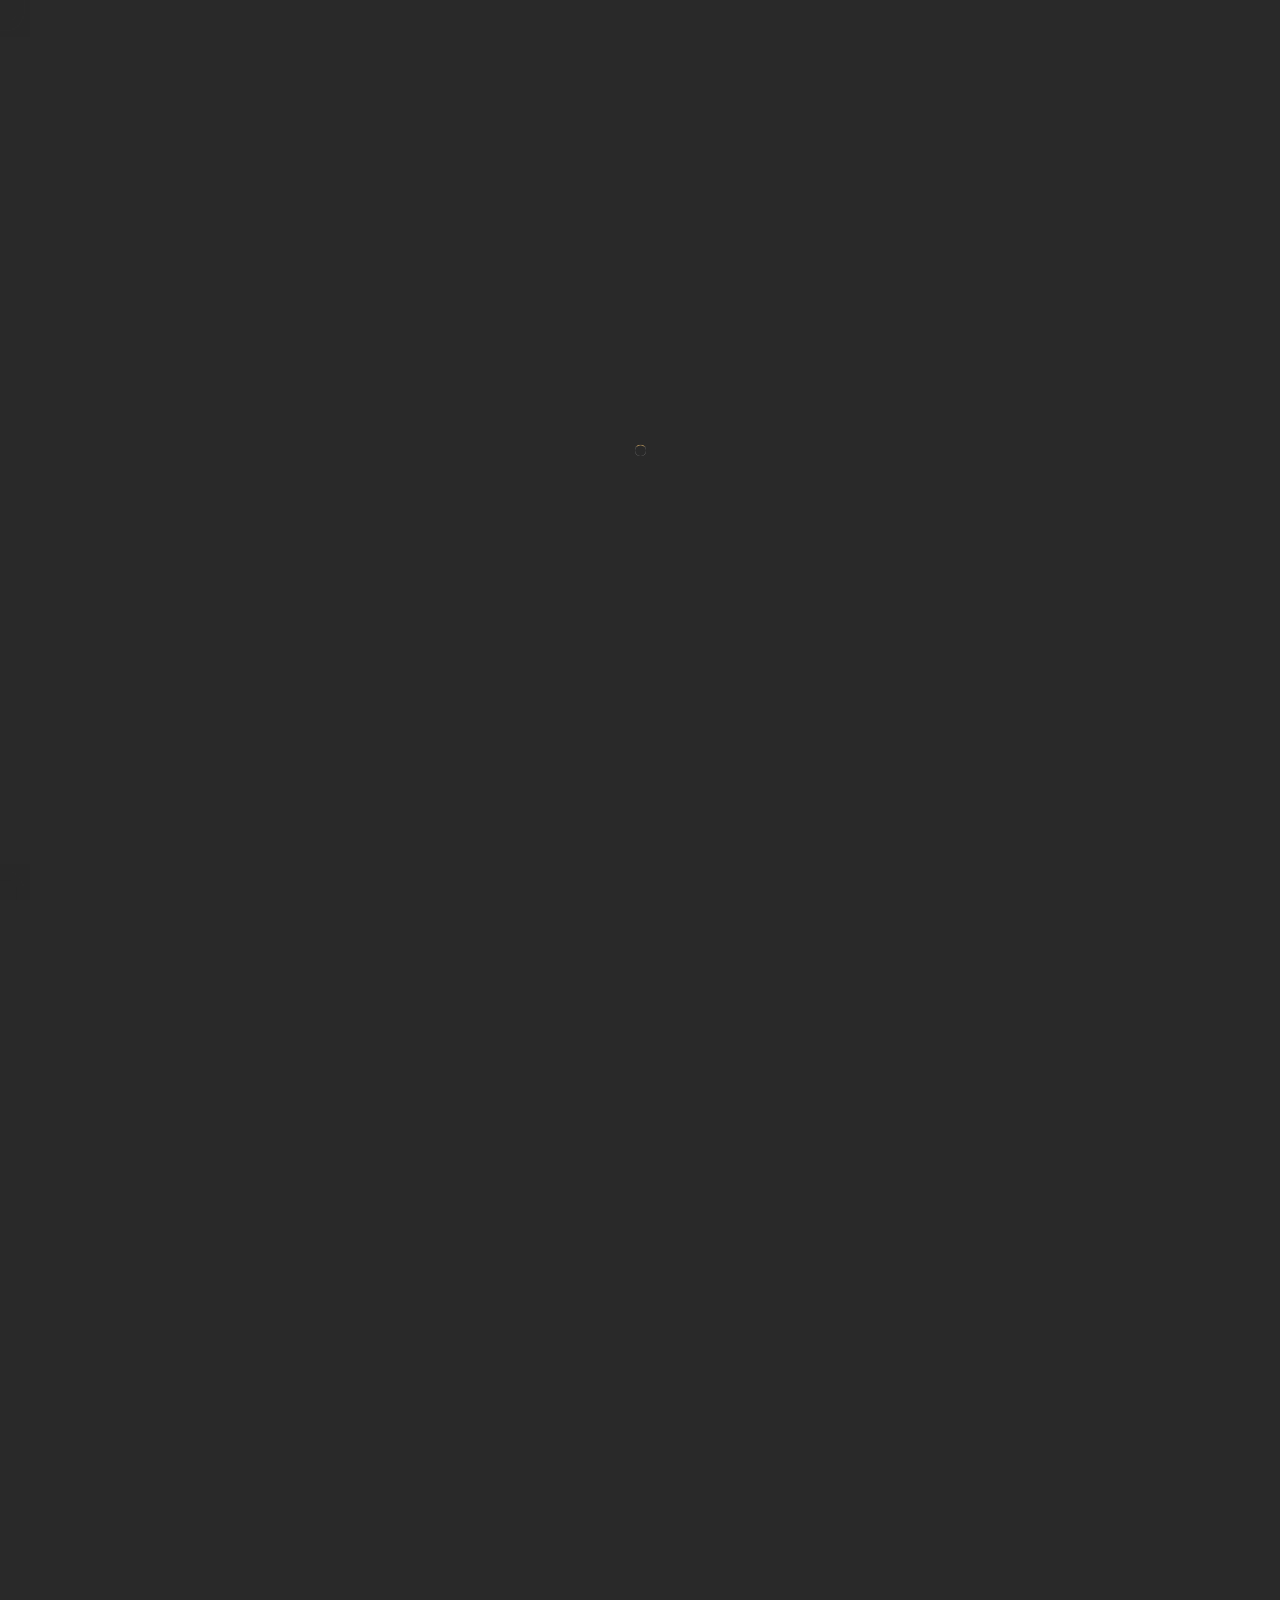
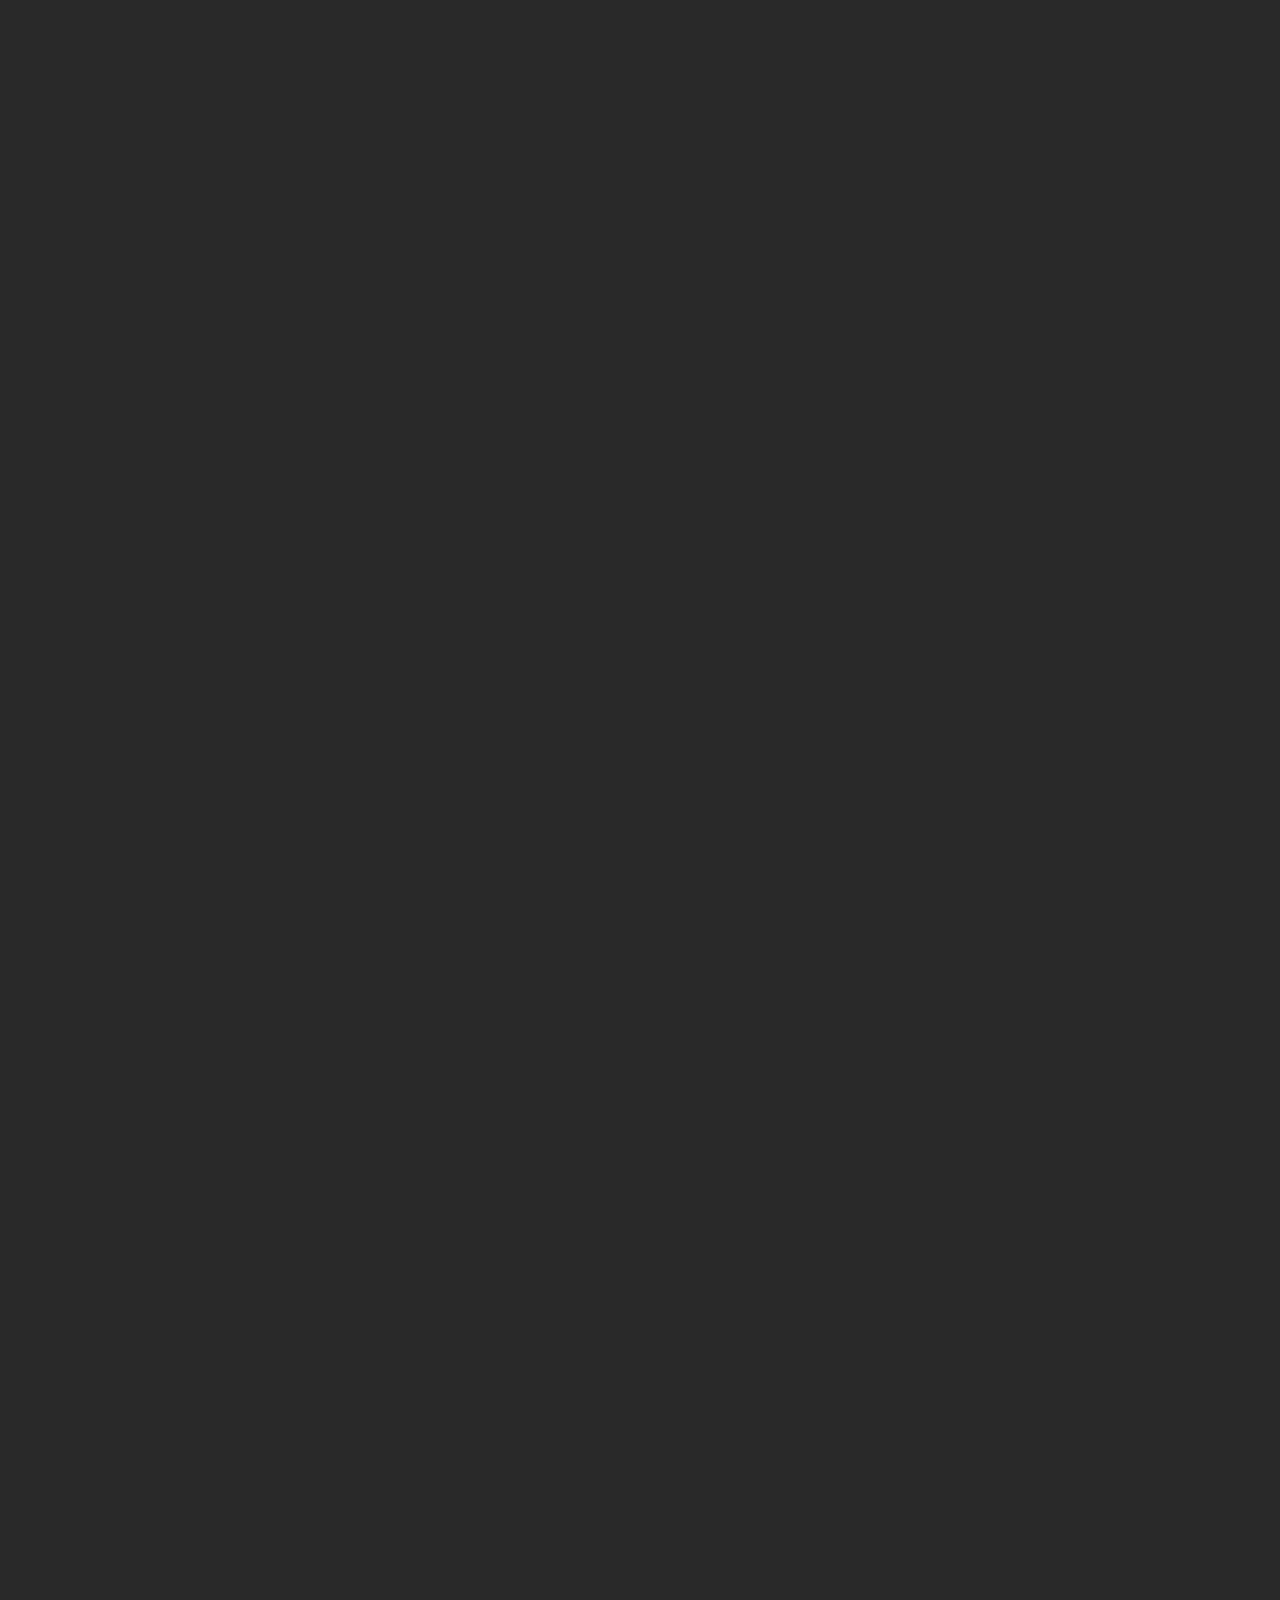
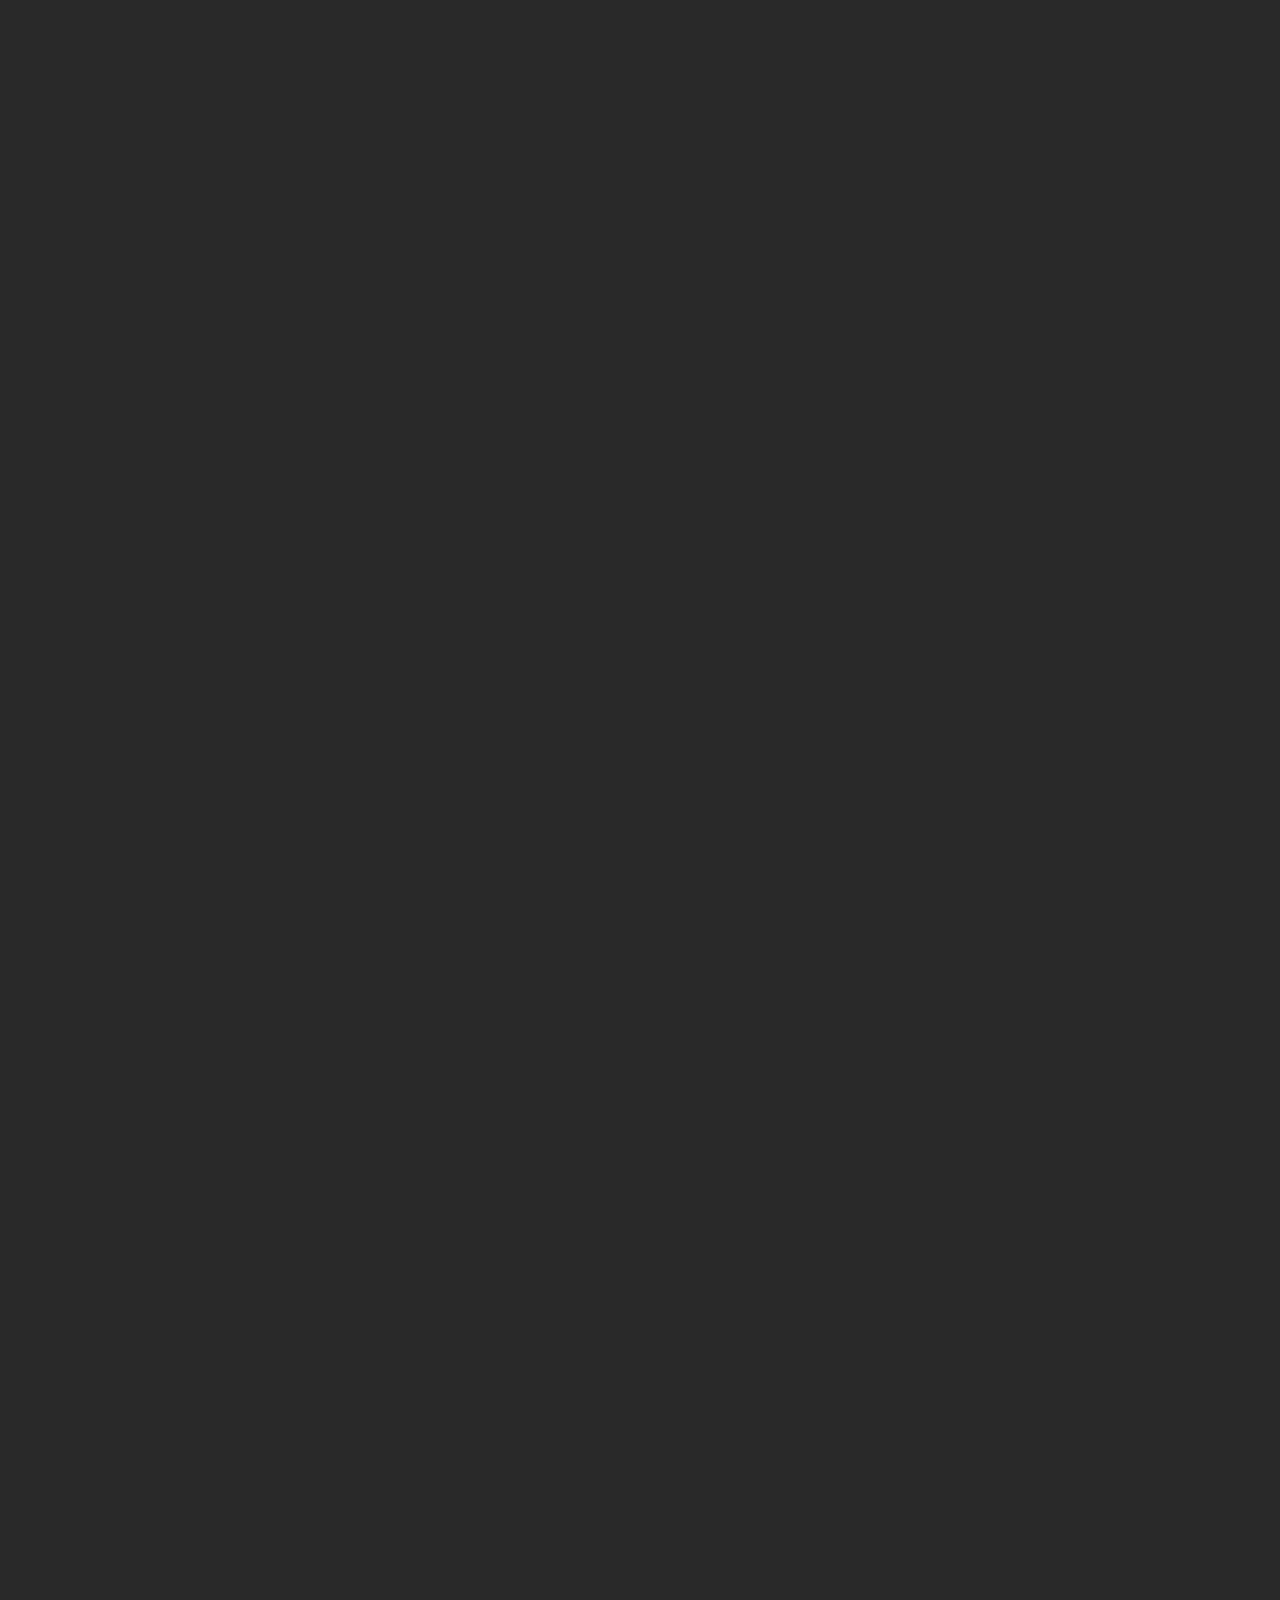
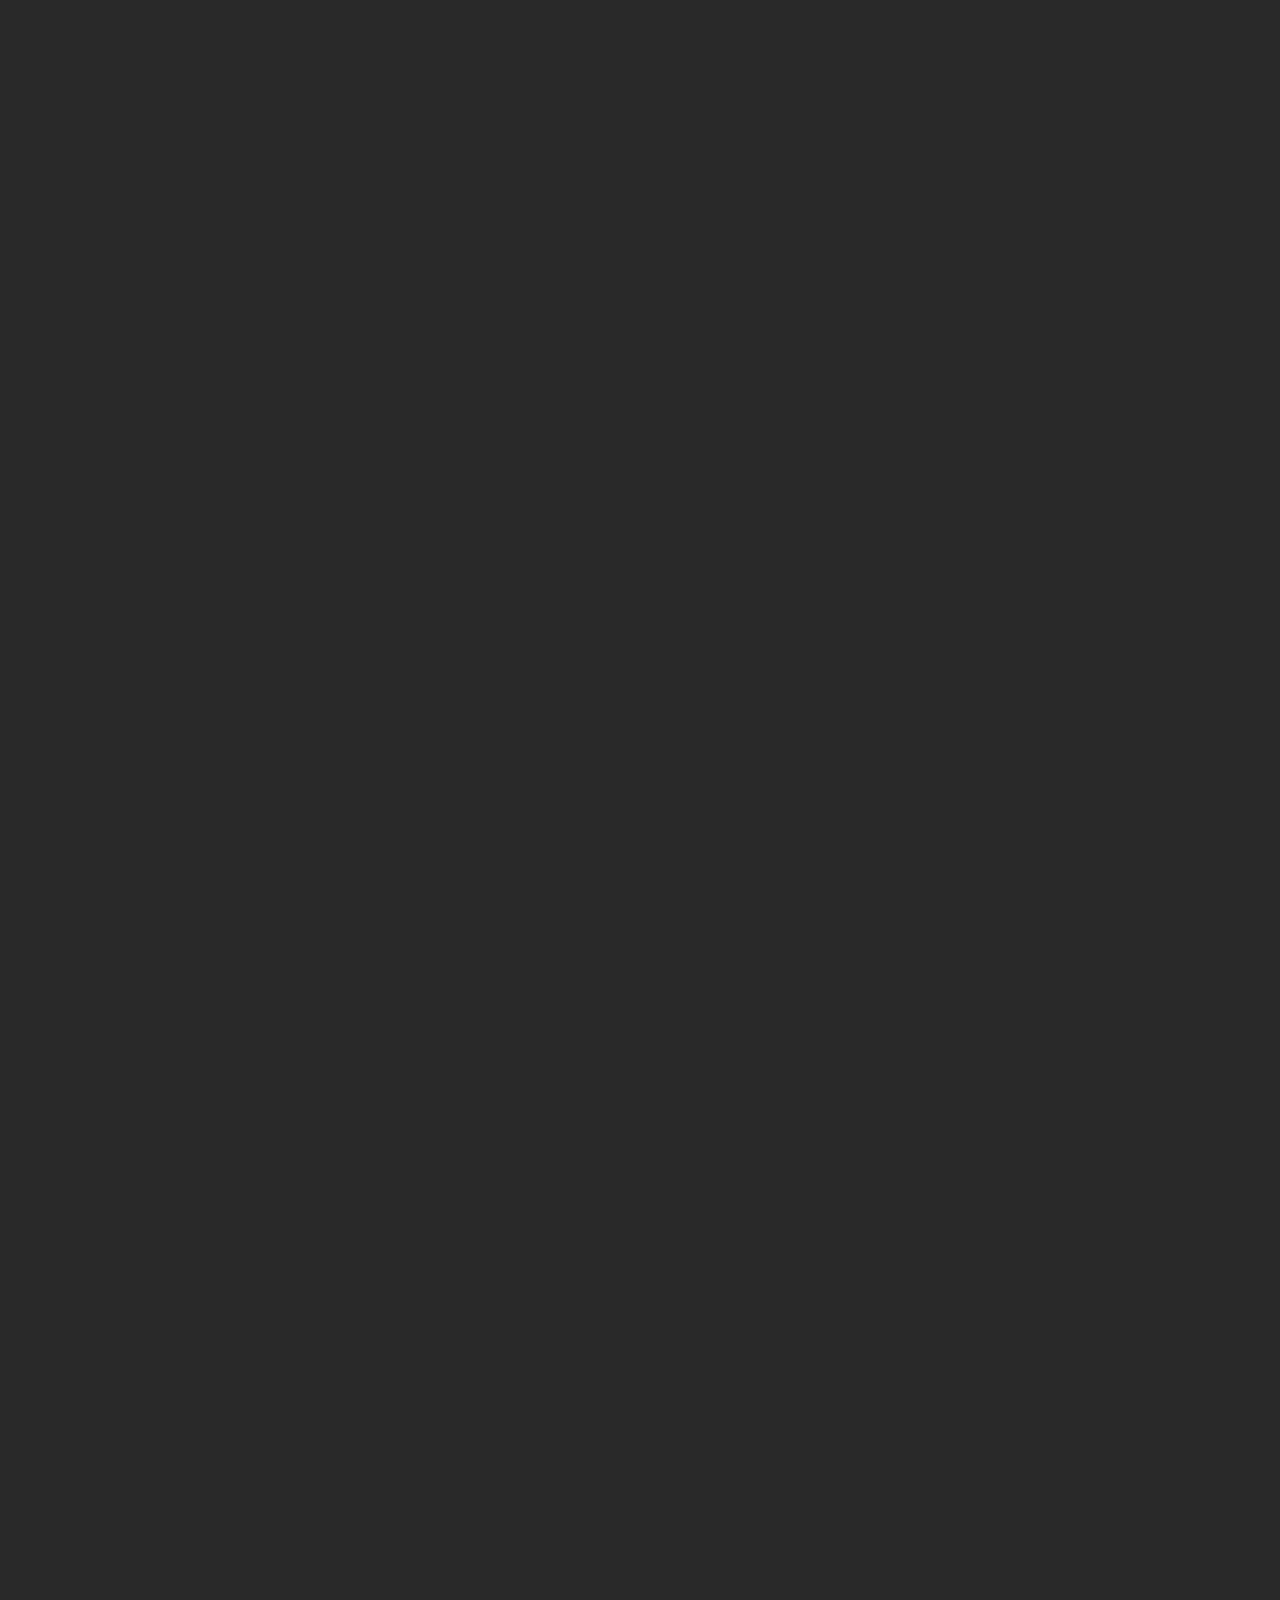
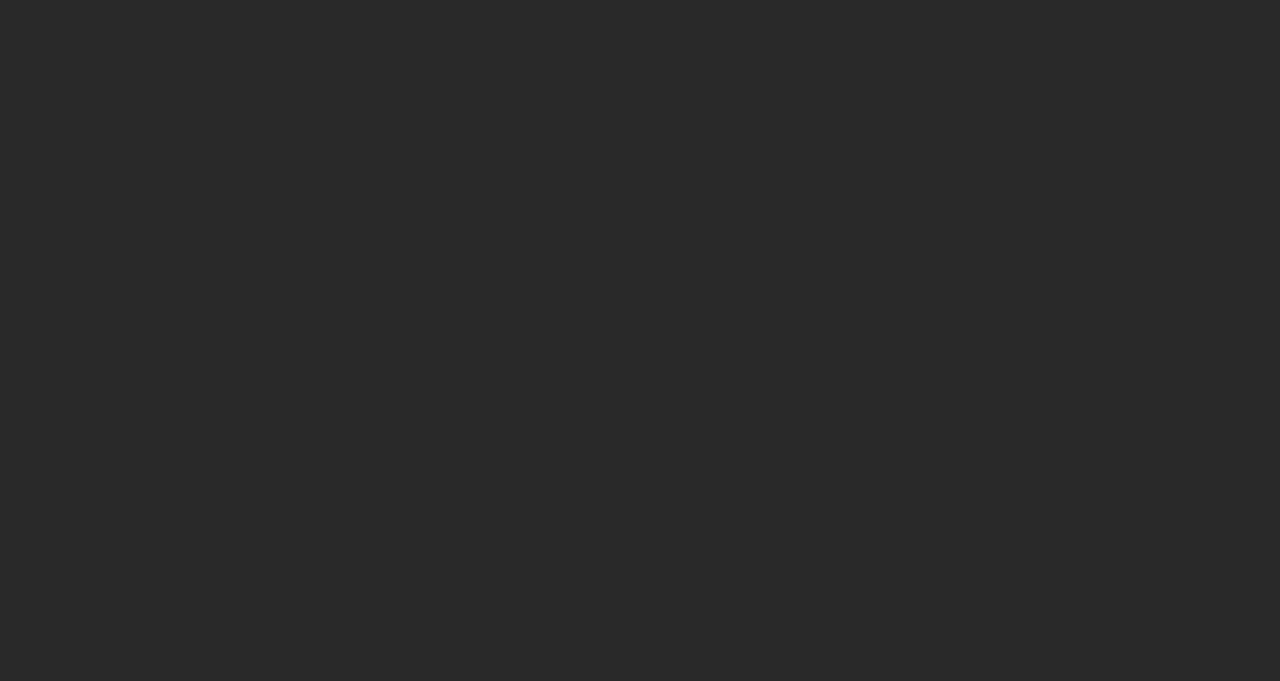
==== index.html @ 666598c2 "Initial commit" ====
<!DOCTYPE HTML>
<html lang="en">
    <head>
        <!--=============== basic  ===============-->
        <meta charset="UTF-8">
        <title>Rixxos Restaurant</title>
        <meta name="viewport" content="width=device-width, initial-scale=1.0, minimum-scale=1.0, maximum-scale=1.0, user-scalable=no">
        <meta name="robots" content="index, follow"/>
        <meta name="keywords" content=""/>
        <meta name="description" content=""/>
        <!--=============== css  ===============-->
        <link type="text/css" rel="stylesheet" href="css/reset.css">
        <link type="text/css" rel="stylesheet" href="css/plugins.css">
        <link type="text/css" rel="stylesheet" href="css/style.css">
        <link type="text/css" rel="stylesheet" href="css/dark-style.css">
        <link type="text/css" rel="stylesheet" href="css/color.css">
        <!--=============== favicons ===============-->
        <link rel="shortcut icon" href="images/favicon.ico">
    </head>
    <body>
        <!-- lodaer  -->
        <div class="loader-wrap">
            <div class="loader-item">
                <div class="cd-loader-layer" data-frame="25">
                    <div class="loader-layer"></div>
                </div>
                <span class="loader"></span>
            </div>
        </div>
        <!-- loader end  -->
        <!-- main start  -->
        <div id="main">
            <!-- header  -->
            <header class="main-header">
                <!-- header-top  -->
                <div class="header-top">
                    <div class="container">
                      <div class="header-top_contacts"><a href="#"><span>Call now:</span> +254769 283525</a><a href="#"><span>Write :</span> yourmail@domain.com</a></div>
                    </div>
                </div>
                <!--header-top end -->
                <!-- header-inner -->
                <div class="header-inner  fl-wrap">
                    <div class="container">
                        <div class="header-container fl-wrap">
                            <a href="index.html" class="logo-holder ajax"><img src="images/logo.png" alt=""></a>

                            <!-- nav-button-wrap-->
                            <div class="nav-button-wrap">
                                <div class="nav-button">
                                    <span></span><span></span><span></span>
                                </div>
                            </div>
                            <!-- nav-button-wrap end-->
                            <!--  navigation -->
                            <div class="nav-holder main-menu">
                                <nav>
                                    <ul>
                                        <li><a href="index.html" class="act-link">Home</a></li>
                                        <li><a href="about.html">About</a></li>
                                        <li><a href="contact.html">Contact</a></li>
                                        <li><a href="blog.html">News</a></li>
                                        <li><a href="gallery.html">Gallery</a></li>
                                    </ul>
                                </nav>
                            </div>
                            <!-- navigation  end -->                        
                            <!-- share-wrapper -->
                            <div class="share-wrapper isShare">
                                <div class="share-container fl-wrap"></div>
                            </div>
                            <!-- share-wrapper-end -->
                        </div>
                    </div>
                </div>
                <!-- header-inner end  -->
            </header>
            <!--header end -->
            <!-- wrapper  -->
            <div id="wrapper">
                <!-- hero-wrap-->
                <div class="hero-wrap fl-wrap full-height">
                    <div class="media-container">
                        <div class="video-container">
                            <video playsinline autoplay  loop muted  class="bgvid">
                                <source src="video/7.mp4" type="video/mp4">
                            </video>
                        </div>
                        <!--
                            Vimeo code

                                <div class="video-holder">
                                    <div  class="background-vimeo" data-vim="34741214"></video> </div>
                                </div>-->
                        <!--
                            Youtube code

                             <div  class="background-youtube-wrapper" data-vid="Hg5iNVSp2z8" data-mv="1"> </div> -->
                        <div class="overlay"></div>
                    </div>
                    <div class="hero-title-wrap fl-wrap">
                        <div class="container">
                            <div class="hero-title">
                                <h4>Top Services and Premium Cuisine </h4>
                                <h2>Welcome to Rixxos Restaurant</h2>
                                <a href="menu.html" class="hero_btn">Check out our Menu <i class="fal fa-long-arrow-right"></i></a>
                            </div>
                        </div>
                    </div>
                    <!--hero_promo-wrap-->
                    <div class="hero_promo-wrap bot-element2">
                        <div class="hero_promo-button">
                            <a href="video/5.mp4" class="image-popup"><i class="fas fa-play"> </i></a>

                        </div>
                        <div class="hero_promo-title">
                            <h4>View Promo Video</h4>
                        </div>
                    </div>
                    <!--hero_promo-wrap end-->
                    <!--hero-social-->
                    <div class="hero-social">
                        <ul>
                            <li><a href="#" target="_blank"><i class="fab fa-facebook-f"></i></a></li>
                            <li><a href="#" target="_blank"><i class="fab fa-instagram"></i></a></li>
                            <li><a href="#" target="_blank"><i class="fab fa-twitter"></i></a></li>
                            <li><a href="#" target="_blank"><i class="fab fa-vk"></i></a></li>
                        </ul>
                    </div>
                    <!--hero-social end-->
                    <!-- hero-bottom-container -->
                    <div class="hero-bottom-container">
                        <div class="container">
                            <div class="scroll-down-wrap">
                                <div class="mousey">
                                    <div class="scroller"></div>
                                </div>
                                <span>Scroll down to Discover</span>
                            </div>
                            <a href="#sec2" class="sd_btn custom-scroll-link"><i class="fal fa-chevron-double-down"></i></a>
                        </div>
                    </div>
                    <!-- hero-bottom-container -->
                    <div class="hero-dec_top"></div>
                    <div class="hero-dec_bottom"></div>
                    <div class="brush-dec"></div>
                </div>
                <!-- hero-wrap  end -->
                <!-- content  -->
                <div class="content">
                    <section class="hidden-section big-padding" data-scrollax-parent="true" id="sec2">
                        <div class="container">
                            <div class="row">
                                <div class="col-md-6">
                                    <div class="section-title text-align_left">
                                        <h4>Our story</h4>
                                        <h2>Few words about us</h2>
                                        <div class="dots-separator fl-wrap"><span></span></div>
                                    </div>
                                    <div class="text-block ">
                                        <p>Rixxos restaurant lobby and grill is dedicated to bring you the best of the best , be it cuisines  we got it, a good time dancing? drinking ? socializing? have no worries we guarantee that. Lets not forget about the events…damn they are to die for!!👌🥂.We have great views, more that enough to ensure your instagram is full of color and poppin’. I see👀 Interested are you? Continue browsing our site to learn more about us 🫡
                                        </p>
                                        <p>Hope you Enjoy !!!</p>
                                        <a href="menu.html" class="btn fl-btn">Explore Our Menu<i class="fal fa-long-arrow-right"></i></a>
                                    </div>
                                </div>
                                <div class="col-md-6">
                                    <div class="image-collge-wrap fl-wrap">
                                        <div class="main-iamge">
                                            <img src="images/all/26.jpg"   alt="">
                                        </div>
                                        <div class="images-collage-item" style="width:65%" data-position-left="68" data-position-top="-15" data-zindex="2" data-opacity="1.0"><img src="images/all/29.jpg" alt=""></div>
                                        <div class="images-collage-item col_par" style="width:120px" data-position-left="-23" data-position-top="-17" data-zindex="9" data-scrollax="properties: { translateY: '150px' }"><img src="images/cube.png" alt=""></div>
                                    </div>
                                </div>
                            </div>
                            <div class="section-dec sec-dec_top"></div>
                            <div class="wave-bg" data-scrollax="properties: { translateY: '-150px' }"></div>
                        </div>
                    </section>
                    <!--  section end  -->
                    <!-- section   -->
                    <section class="column-section no-padding hidden-section" data-scrollax-parent="true" id="sec4">
                        <div class="column-wrap-bg left-wrap">
                            <div class="bg par-elem "  data-bg="images/bg/25.jpg" data-scrollax="properties: { translateY: '30%' }"></div>
                            <div class="overlay"></div>
                            <div class="quote-box">
                                <i class="fal fa-quote-right"></i>
                                <p>"A true Kenyan cannot live without the Kenyan starter-pack nyama choma, drinks and a good party !"</p>
                                <h4>Christopher- Restaurant�s something</h4>
                                <div class="signature"><img src="images/signature.png" alt=""></div>
                                
                            </div>
                        </div>
                        <div class="column-section-wrap dark-bg" >
                            <div class="container"  >
                                <div class="column-text">
                                    <div class="section-title">
                                        <h4>Call For Reservations</h4>
                                        <h2>Opening Hours</h2>
                                        <div class="dots-separator fl-wrap"><span></span></div>
                                    </div>
                                    <div class="work-time fl-wrap">
                                        <div class="row">
                                            <div class="col-md-6">
                                                <h3>Monday to Thursday</h3>
                                                <div class="hours">
                                                    09:00<br>
                                                    22:00
                                                </div>
                                            </div>
                                            <div class="col-md-6">
                                                <h3>Friday to Sunday</h3>
                                                <div class="hours">
                                                    11:00<br>
                                                    19:00
                                                </div>
                                            </div>
                                        </div>
                                    </div>
                                    <div class="clearfix"></div>
                                    <div class="bold-separator"><span></span></div>
                                    <div class="big-number"><a href="#">+254769 283525</a></div>
                                </div>
                            </div>
                            <div class="illustration_bg">
                                <div class="bg"  data-bg="images/bg/dec/7.png"></div>
                            </div>
                        </div>
                    </section>
                    <!-- section end -->
                    <!--  section    -->
                    <section data-scrollax-parent="true">
                        <div class="container">
                            <div class="section-title">
                                <h4>Why people choose us</h4>
                                <h2>Prepare for top-notch service</h2>
                                <div class="dots-separator fl-wrap"><span></span></div>
                            </div>
                            <div class="cards-wrap fl-wrap">
                                <div class="row">
                                    <!--card item -->
                                    <div class="col-md-4">
                                        <div class="content-inner fl-wrap">
                                            <div class="content-front">
                                                <div class="cf-inner">
                                                    <div class="bg "  data-bg="images/services/6.jpg"></div>
                                                    <div class="overlay"></div>
                                                    <div class="inner">
                                                        <h2>Cocktails & Drinks</h2>
                                                        <h4>Amazing drinks</h4>
                                                    </div>
                                                    <div class="serv-num">01.</div>
                                                </div>
                                            </div>
                                            <div class="content-back">
                                                <div class="cf-inner">
                                                    <div class="inner">
                                                        <div class="dec-icon">
                                                            <i class="fal fa-glass"></i>
                                                        </div>
                                                        <p>Enjoy cocktails and other drinks.</p>
                                                    </div>
                                                </div>
                                            </div>
                                        </div>
                                    </div>
                                    <!--card item end -->
                                    <!--card item -->
                                    <div class="col-md-4">
                                        <div class="content-inner fl-wrap">
                                            <div class="content-front">
                                                <div class="cf-inner">
                                                    <div class="bg "  data-bg="images/services/5.jpg"></div>
                                                    <div class="overlay"></div>
                                                    <div class="inner">
                                                        <h2>Fresh Ingredient, Tasty Meals</h2>
                                                        <h4>Quality is the heart</h4>
                                                    </div>
                                                    <div class="serv-num">02.</div>
                                                </div>
                                            </div>
                                            <div class="content-back">
                                                <div class="cf-inner">
                                                    <div class="inner">
                                                        <div class="dec-icon">
                                                            <i class="fal fa-carrot"></i>
                                                        </div>
                                                        <p>Mouth Watering😋You can almost taste it by looking at it, am i right?.</p>
                                                    </div>
                                                </div>
                                            </div>
                                        </div>
                                    </div>
                                    <!--card item end -->
                                    <!--card item -->
                                    <div class="col-md-4">
                                        <div class="content-inner fl-wrap">
                                            <div class="content-front">
                                                <div class="cf-inner">
                                                    <div class="bg "  data-bg="images/services/4.jpg"></div>
                                                    <div class="overlay"></div>
                                                    <div class="inner">
                                                        <h2>Amazing & Fun Events</h2>
                                                        <h4>Party like there is no tomorrow!</h4>
                                                    </div>
                                                    <div class="serv-num">03.</div>
                                                </div>
                                            </div>
                                            <div class="content-back">
                                                <div class="cf-inner">
                                                    <div class="inner">
                                                        <div class="dec-icon">
                                                            <i class="fal fa-music"></i>
                                                        </div>
                                                        <p>Down to party?🍾🥂 We are the best location in kitengela. With more events that you can count😏</p>
                                                    </div>
                                                </div>
                                            </div>
                                        </div>
                                    </div>
                                    <!--card item end -->
                                </div>
                                <div class="section-dec sec-dec_top"></div>
                                <div class="section-dec sec-dec_bottom"></div>
                            </div>
                            <a href="about.html" class="btn fl-btn border-btn">Read More About us <i class="fal fa-long-arrow-right"></i></a>
                            <div class="images-collage-item col_par" style="width:120px" data-position-left="83" data-position-top="87" data-zindex="1" data-scrollax="properties: { translateY: '150px' }"><img src="images/cube.png" alt=""></div>
                        </div>
                        <div class="section-bg">
                            <div class="bg"  data-bg="images/bg/dec/section-bg.png"></div>
                        </div>
                    </section>
                    <!--  section end  -->
                    <!--  section  -->
                    <section class="parallax-section dark-bg hidden-section" data-scrollax-parent="true">
                        <div class="brush-dec2"></div>
                        <div class="brush-dec"></div>
                        <div class="bg par-elem bg_tabs"  data-bg="images/bg/4.jpg" data-scrollax="properties: { translateY: '30%' }"></div>
                        <div class="cd-tabs-layer" data-frame="10">
                            <div class="tabs-layer"></div>
                        </div>
                        <div class="overlay op7"></div>
                        <div class="container">
                            <div class="section-title">
                                <h4>Special menu offers.</h4>
                                <h2>Enjoy Rixxos Specialties</h2>
                                <div class="dots-separator fl-wrap"><span></span></div>
                            </div>
                            <!--  hero-menu_header  end-->
                            <div class="hero-menu tabs-act fl-wrap">
                                <div class="row">
                                    <!--  hero-menu_header-->
                                    <div class="col-md-3">
                                        <div class="hero-menu_header fl-wrap">
                                            <ul class="tabs-menu     no-list-style change_bg">
                                                <li class="current"><a href="#tab-1" data-bgtab="images/bg/4.jpg"><span>01.</span>Main dishes</a></li>
                                                <li><a href="#tab-2" data-bgtab="images/bg/6.jpg"><span>02.</span>Starter</a></li>
                                                <li><a href="#tab-3" data-bgtab="images/bg/7.jpg"><span>03.</span>Desserts</a></li>
                                                <li><a href="#tab-4" data-bgtab="images/bg/5.jpg"><span>04.</span>Breakfast</a></li>
                                                <li><a href="#tab-5" data-bgtab="images/bg/9.jpg"><span>05.</span>Drinks</a></li>
                                            </ul>
                                        </div>
                                    </div>
                                    <!--  hero-menu_header  end-->
                                    <!--  hero-menu_content   -->
                                    <div class="col-md-9">
                                        <div class="hero-menu_content fl-wrap">
                                            <div class="tabs-container">
                                                <div class="tab">
                                                    <!--tab -->
                                                    <div id="tab-1" class="tab-content first-tab">
                                                        <!-- header-menu-item-->
                                                        <div class="hero-menu-item">
                                                            <div class="hero-menu-item-title fl-wrap">
                                                                <h6><span>01.</span>California Chicken Parmigiano</h6>
                                                                <div class="hmi-dec"></div>
                                                                <span class="hero-menu-item-price">Ksh.1400</span>
                                                            </div>
                                                            <div class="hero-menu-item-details">
                                                                <p>A cheese lover's delight!! Boneless chicken breast dripping with both mozzarella and parmesian cheese in a tomato and basil sauce served with herbedrice and vegetables.</p>
                                                            </div>
                                                        </div>
                                                        <!-- header-menu-item end-->
                                                        <!-- header-menu-item-->
                                                        <div class="hero-menu-item">
                                                            <div class="hero-menu-item-title fl-wrap">
                                                                <h6><span>02.</span>Polo Chicken Porcchene</h6>
                                                                <div class="hmi-dec"></div>
                                                                <span class="hero-menu-item-price">Ksh.1200</span>
                                                            </div>
                                                            <div class="hero-menu-item-details">
                                                                <p>A grilled chicken breast in chilly sauce served with lebanese herbad rice and mixed veges</p>
                                                            </div>
                                                        </div>
                                                        <!-- header-menu-item end-->
                                                        <!-- header-menu-item-->
                                                        <div class="hero-menu-item">
                                                            <div class="hero-menu-item-title fl-wrap">
                                                                <h6><span>03.</span>Mexican Style Pepper Steak</h6>
                                                                <div class="hmi-dec"></div>
                                                                <span class="hero-menu-item-price">Ksh.1250</span>
                                                            </div>
                                                            <div class="hero-menu-item-details">
                                                                <p>Grilled beef fillet tossed in mexican pepper sauce served with veges and accompaniment</p>
                                                            </div>
                                                        </div>
                                                        <!-- header-menu-item end-->
                                                        <!-- header-menu-item-->
                                                        <div class="hero-menu-item">
                                                            <div class="hero-menu-item-title fl-wrap">
                                                                <h6><span>04.</span>Mustard tenderloin steak</h6>
                                                                <div class="hmi-dec"></div>
                                                                <span class="hero-menu-item-price">Ksh.1300</span>
                                                            </div>
                                                            <div class="hero-menu-item-details">
                                                                <p>A grilled beef fillet in abrown mushroom sauce served with veges and accompaniment</p>
                                                            </div>
                                                        </div>
                                                        <!-- header-menu-item end-->
                                                    </div>
                                                    <!--tab end -->
                                                    <!--tab 2-->
                                                    <div class="tab">
                                                        <div id="tab-2" class="tab-content">
                                                            <!-- header-menu-item-->
                                                            <div class="hero-menu-item">
                                                                <div class="hero-menu-item-title fl-wrap">
                                                                    <h6><span>01.</span>Mexican chicken chowder chilly soup</h6>
                                                                    <div class="hmi-dec"></div>
                                                                    <span class="hero-menu-item-price">Ksh.350</span>
                                                                </div>
                                                                <div class="hero-menu-item-details">
                                                                    <p>Diced chicken cubes with chilly, sweet corns and cream</p>
                                                                </div>
                                                            </div>
                                                            <!-- header-menu-item end-->
                                                            <!-- header-menu-item-->
                                                            <div class="hero-menu-item">
                                                                <div class="hero-menu-item-title fl-wrap">
                                                                    <h6><span>02.</span>Ollie fish finger</h6>
                                                                    <div class="hmi-dec"></div>
                                                                    <span class="hero-menu-item-price">Ksh.500</span>
                                                                </div>
                                                                <div class="hero-menu-item-details">
                                                                    <p>Marinated 5pcs fish finger cut coated with breadcrumbs and desicated coconut eggs and flourserved with tartar sauce</p>
                                                                </div>
                                                            </div>
                                                            <!-- header-menu-item end-->
                                                            <!-- header-menu-item-->
                                                            <div class="hero-menu-item">
                                                                <div class="hero-menu-item-title fl-wrap">
                                                                    <h6><span>03.</span>Texmax Chicken Wings</h6>
                                                                    <div class="hmi-dec"></div>
                                                                    <span class="hero-menu-item-price">Ksh.700</span>
                                                                </div>
                                                                <div class="hero-menu-item-details">
                                                                    <p>Slowly cooked 8pcs chicken wings in BBQ sauce served with parmesan dip</p>
                                                                </div>
                                                            </div>
                                                            <!-- header-menu-item end-->
                                                            <!-- header-menu-item-->
                                                            <div class="hero-menu-item">
                                                                <div class="hero-menu-item-title fl-wrap">
                                                                    <h6><span>04.</span>Sweet chilli wings</h6>
                                                                    <div class="hmi-dec"></div>
                                                                    <span class="hero-menu-item-price">Ksh.700</span>
                                                                </div>
                                                                <div class="hero-menu-item-details">
                                                                    <p>Chicken wings in sweet sauce serve with parmesan dip</p>
                                                                </div>
                                                            </div>
                                                            <!-- header-menu-item end-->
                                                        </div>
                                                    </div>
                                                    <!--tab end -->
                                                    <!--tab 3-->
                                                    <div class="tab">
                                                        <div id="tab-3" class="tab-content">
                                                            <!-- header-menu-item-->
                                                            <div class="hero-menu-item">
                                                                <div class="hero-menu-item-title fl-wrap">
                                                                    <h6><span>01.</span>Tiramisu</h6>
                                                                    <div class="hmi-dec"></div>
                                                                    <span class="hero-menu-item-price">Ksh.450</span>
                                                                </div>
                                                                <div class="hero-menu-item-details">
                                                                    <p>Description...</p>
                                                                </div>
                                                            </div>
                                                            <!-- header-menu-item end-->
                                                            <!-- header-menu-item-->
                                                            <div class="hero-menu-item">
                                                                <div class="hero-menu-item-title fl-wrap">
                                                                    <h6><span>02.</span>Black Forest</h6>
                                                                    <div class="hmi-dec"></div>
                                                                    <span class="hero-menu-item-price">Ksh.400</span>
                                                                </div>
                                                                <div class="hero-menu-item-details">
                                                                    <p>Description...</p>
                                                                </div>
                                                            </div>
                                                            <!-- header-menu-item end-->
                                                            <!-- header-menu-item-->
                                                            <div class="hero-menu-item">
                                                                <div class="hero-menu-item-title fl-wrap">
                                                                    <h6><span>03.</span>Chocolate Cake</h6>
                                                                    <div class="hmi-dec"></div>
                                                                    <span class="hero-menu-item-price">Ksh.390</span>
                                                                </div>
                                                                <div class="hero-menu-item-details">
                                                                    <p>Description...</p>
                                                                </div>
                                                            </div>
                                                            <!-- header-menu-item end-->
                                                            <!-- header-menu-item-->
                                                            <div class="hero-menu-item">
                                                                <div class="hero-menu-item-title fl-wrap">
                                                                    <h6><span>04.</span>Apple tart/pie</h6>
                                                                    <div class="hmi-dec"></div>
                                                                    <span class="hero-menu-item-price">Ksh.390</span>
                                                                </div>
                                                                <div class="hero-menu-item-details">
                                                                    <p>Description...</p>
                                                                </div>
                                                            </div>
                                                            <!-- header-menu-item end-->
                                                        </div>
                                                    </div>
                                                    <!--tab end -->
                                                    <!--tab 4-->
                                                    <div class="tab">
                                                        <div id="tab-4" class="tab-content">
                                                            <!-- header-menu-item-->
                                                            <div class="hero-menu-item">
                                                                <div class="hero-menu-item-title fl-wrap">
                                                                    <h6><span>01.</span>French Toast</h6>
                                                                    <div class="hmi-dec"></div>
                                                                    <span class="hero-menu-item-price">Ksh.250</span>
                                                                </div>
                                                                <div class="hero-menu-item-details">
                                                                    <p>Made with white or brown bread</p>
                                                                </div>
                                                            </div>
                                                            <!-- header-menu-item end-->
                                                            <!-- header-menu-item-->
                                                            <div class="hero-menu-item">
                                                                <div class="hero-menu-item-title fl-wrap">
                                                                    <h6><span>02.</span>Eggs and Cheese Croissants</h6>
                                                                    <div class="hmi-dec"></div>
                                                                    <span class="hero-menu-item-price">Ksh.450</span>
                                                                </div>
                                                                <div class="hero-menu-item-details">
                                                                    <p>A croissant, an egg, cheddar cheese with home fries</p>
                                                                </div>
                                                            </div>
                                                            <!-- header-menu-item end-->
                                                              <!-- header-menu-item-->
                                                            <div class="hero-menu-item">
                                                                <div class="hero-menu-item-title fl-wrap">
                                                                    <h6><span>03.</span>Chef Style Signature Combo</h6>
                                                                    <div class="hmi-dec"></div>
                                                                    <span class="hero-menu-item-price">Ksh.500</span>
                                                                </div>
                                                                <div class="hero-menu-item-details">
                                                                    <p>2 eggs, mushrooms, spinach, toast and onion rings served with home fries and 2 slices </p>
                                                                </div>
                                                            </div>
                                                            <!-- header-menu-item end-->
                                                              <!-- header-menu-item-->
                                                            <div class="hero-menu-item">
                                                                <div class="hero-menu-item-title fl-wrap">
                                                                    <h6><span>04.</span>Caramel Waffles</h6>
                                                                    <div class="hmi-dec"></div>
                                                                    <span class="hero-menu-item-price">Ksh.380</span>
                                                                </div>
                                                                <div class="hero-menu-item-details">
                                                                    <p>2 pcs waffles caramel with sauce and strawberry garnish</p>
                                                                </div>
                                                            </div>
                                                            <!-- header-menu-item end-->
                                                        </div>
                                                    </div>
                                                    <!--tab end -->
                                                    <!--tab 5-->
                                                    <div class="tab">
                                                        <div id="tab-5" class="tab-content">
                                                            <!-- header-menu-item-->
                                                            <div class="hero-menu-item">
                                                                <div class="hero-menu-item-title fl-wrap">
                                                                    <h6><span>01.</span>Kiwi Coctail</h6>
                                                                    <div class="hmi-dec"></div>
                                                                    <span class="hero-menu-item-price">Ksh.400</span>
                                                                </div>
                                                                <div class="hero-menu-item-details">
                                                                    <p>Description...</p>
                                                                </div>
                                                            </div>
                                                            <!-- header-menu-item end-->
                                                            <!-- header-menu-item-->
                                                            <div class="hero-menu-item">
                                                                <div class="hero-menu-item-title fl-wrap">
                                                                    <h6><span>02.</span>Summer Beer</h6>
                                                                    <div class="hmi-dec"></div>
                                                                    <span class="hero-menu-item-price">Ksh.400</span>
                                                                </div>
                                                                <div class="hero-menu-item-details">
                                                                    <p>Description...</p>
                                                                </div>
                                                            </div>
                                                            <!-- header-menu-item end-->
                                                            <!-- header-menu-item-->
                                                            <div class="hero-menu-item">
                                                                <div class="hero-menu-item-title fl-wrap">
                                                                    <h6><span>03.</span>Red Mojitos</h6>
                                                                    <div class="hmi-dec"></div>
                                                                    <span class="hero-menu-item-price">Ksh.400</span>
                                                                </div>
                                                                <div class="hero-menu-item-details">
                                                                    <p>Description...</p>
                                                                </div>
                                                            </div>
                                                            <!-- header-menu-item end-->
                                                            <!-- header-menu-item-->
                                                            <div class="hero-menu-item">
                                                                <div class="hero-menu-item-title fl-wrap">
                                                                    <h6><span>04.</span>Cabernet Sauvignon</h6>
                                                                    <div class="hmi-dec"></div>
                                                                    <span class="hero-menu-item-price">Ksh.400</span>
                                                                </div>
                                                                <div class="hero-menu-item-details">
                                                                    <p>Description...</p>
                                                                </div>
                                                            </div>
                                                            <!-- header-menu-item end-->
                                                        </div>
                                                    </div>
                                                    <!--tab end -->
                                                </div>
                                                <!--tabs end -->
                                            </div>
                                        </div>
                                    </div>
                                    <!--  hero-menu_content end  -->
                                    <div class="clearfix"></div>
                                    <a href="menu.html" class="hero_btn" style="margin-left:30px;">View Full Menu <i class="fal fa-long-arrow-right"></i></a>
                                    <a href="menu.pdf" class="pdf-link" target="_blank">Download PDF</a>
                                </div>
                            </div>
                            <!--  hero-menu  end-->
                        </div>
                    </section>
                    <!--  section  end-->
                    <section data-scrollax-parent="true">
                        <div class="container">
                            <div class="section-title">
                                <h4>Our awesome team</h4>
                                <h2>Met Our Staff</h2>
                                <div class="dots-separator fl-wrap"><span></span></div>
                            </div>
                            <div class="about-wrap  fl-wrap">
                                <div class="row">
                                    <div class="col-md-4">
                                        <!-- team-item -->
                                        <div class="team-box">
                                            <div class="team-photo">
                                                <img src="images/team/4.jpg" alt="" class="respimg">
                                                <div class="overlay"></div>
                                                <div class="team-social">
                                                    <span class="ts_title">Follow</span>
                                                    <ul class="no-list-style">
                                                        <li><a href="#" target="_blank"><i class="fab fa-facebook-f"></i></a></li>
                                                        <li><a href="#" target="_blank"><i class="fab fa-twitter"></i></a></li>
                                                        <li><a href="#" target="_blank"><i class="fab fa-instagram"></i></a></li>
                                                        <li><a href="#" target="_blank"><i class="fab fa-pinterest"></i></a></li>
                                                    </ul>
                                                </div>
                                            </div>
                                            <div class="team-info fl-wrap">
                                                <h3>Name </h3>
                                                <h4>Job Position</h4>
                                                <p>Description / words from staff </p>
                                            </div>
                                        </div>
                                    </div>
                                    <!-- team-item  end-->
                                    <!-- team-item -->
                                    <div class="col-md-4">
                                        <div class="team-box">
                                            <div class="team-photo">
                                                <img src="images/team/5.jpg" alt="" class="respimg">
                                                <div class="overlay"></div>
                                                <div class="team-social">
                                                    <span class="ts_title">Follow</span>
                                                    <ul class="no-list-style">
                                                        <li><a href="#" target="_blank"><i class="fab fa-facebook-f"></i></a></li>
                                                        <li><a href="#" target="_blank"><i class="fab fa-twitter"></i></a></li>
                                                        <li><a href="#" target="_blank"><i class="fab fa-instagram"></i></a></li>
                                                        <li><a href="#" target="_blank"><i class="fab fa-pinterest"></i></a></li>
                                                    </ul>
                                                </div>
                                            </div>
                                            <div class="team-info fl-wrap">
                                                <h3>Name </h3>
                                                <h4>Job position</h4>
                                                <p>Description / words from staff  </p>
                                            </div>
                                        </div>
                                    </div>
                                    <!-- team-item end  -->
                                    <!-- team-item -->
                                    <div class="col-md-4">
                                        <div class="team-box">
                                            <div class="team-photo">
                                                <img src="images/team/6.jpg" alt="" class="respimg">
                                                <div class="overlay"></div>
                                                <div class="team-social">
                                                    <span class="ts_title">Follow</span>
                                                    <ul class="no-list-style">
                                                        <li><a href="#" target="_blank"><i class="fab fa-facebook-f"></i></a></li>
                                                        <li><a href="#" target="_blank"><i class="fab fa-twitter"></i></a></li>
                                                        <li><a href="#" target="_blank"><i class="fab fa-instagram"></i></a></li>
                                                        <li><a href="#" target="_blank"><i class="fab fa-pinterest"></i></a></li>
                                                    </ul>
                                                </div>
                                            </div>
                                            <div class="team-info fl-wrap">
                                                <h3> Name </h3>
                                                <h4>Job description</h4>
                                                <p>Description / words from staff  </p>
                                            </div>
                                        </div>
                                    </div>
                                    <!-- team-item end  -->
                                    <div class="col-md-8">
                                        <div class="align-text-block">
                                            <h4>Want to cook something tasty? Read our best recipes.</h4>
                                            <a href="blog.html" class="btn">Recipes Book <i class="fal fa-long-arrow-right"></i></a>
                                        </div>
                                    </div>
                                </div>
                                <div class="section-dec sec-dec_top"></div>
                            </div>
                            <div class="wave-bg wave-bg_right " data-scrollax="properties: { translateY: '-150px' }"></div>
                        </div>
                    </section>
                    <!-- section end  -->
                    <!-- section   -->
                    <section class="column-section no-padding hidden-section" data-scrollax-parent="true">
                        <div class="column-wrap-bg right-wrap">
                            <div class="bg par-elem "  data-bg="images/bg/10.jpg" data-scrollax="properties: { translateY: '30%' }"></div>
                            <div class="overlay"></div>
                            <div class="column-wrap-bg-text">
                                <h3>Order via Vendors</h3>
                                <h4>Want to order food home? Visit our vendors</h4>
                                <a href="https://glovoapp.com/" class="btn  ajax">Glovo !_! <i class="fal fa-long-arrow-right"></i></a><br>
                                <a href="https://www.ubereats.com/ke" class="btn  ajax">Uber.Eats<i class="fal fa-long-arrow-right"></i></a><br>
                                <a href="https://food.bolt.eu/en-US/320-nairobi" class="btn  ajax">Bolt.Food<i class="fal fa-long-arrow-right"></i></a>
                            </div>
                        </div>
                        <div class="column-section-wrap left-column-section dark-bg" >
                            <div class="container"  >
                                <div class="column-text">
                                    <div class="section-title">
                                        <h4>Book a table</h4>
                                        <h2>Upcoming  Events</h2>
                                        <div class="dots-separator fl-wrap"><span></span></div>
                                    </div>
                                    <!-- events-carousel-wrap -->
                                    <div class="events-carousel-wrap fl-wrap">
                                        <div class="events-carousel fl-wrap">
                                            <div class="swiper-container">
                                                <div class="swiper-wrapper">
                                                    <!-- swiper-slide -->
                                                    <div class="swiper-slide">
                                                        <div class="event-carousel-item">
                                                            <h4>Jazz Band Live Event</h4>
                                                            <span class="event-date">25 may 2020</span>
                                                            <p>Sed ut perspiciatis unde omnis iste natus error sit voluptatem accusantium doloremque laudantium totam aperiam. </p>
                                                        </div>
                                                    </div>
                                                    <!-- swiper-slide end -->
                                                    <!-- swiper-slide -->
                                                    <div class="swiper-slide">
                                                        <div class="event-carousel-item">
                                                            <h4>Wine and Steak Day</h4>
                                                            <span class="event-date">19 June 2020</span>
                                                            <p>In ut odio libero, at vulputate urna. Nulla tristique mi a massa convallis cursus. Nulla eu mi magna. Etiam suscipit   gravida. </p>
                                                        </div>
                                                    </div>
                                                    <!-- swiper-slide end -->
                                                    <!-- swiper-slide -->
                                                    <div class="swiper-slide">
                                                        <div class="event-carousel-item">
                                                            <h4>Freedom Day Celebration</h4>
                                                            <span class="event-date">14 October 2020</span>
                                                            <p>Lorem Ipsum generators on the Internet king this the first true generator laudantium totam aperiam. </p>
                                                        </div>
                                                    </div>
                                                    <!-- swiper-slide end -->
                                                </div>
                                            </div>
                                        </div>
                                        <div class="ec-button ec-button-prev"><i class="fas fa-caret-left"></i></div>
                                        <div class="ec-button ec-button-next"><i class="fas fa-caret-right"></i></div>
                                    </div>
                                    <div class="clearfix"></div>
                                    <div class="bold-separator"><span></span></div>
                                    <!-- events-carousel-wrap end -->
                                    <a href="#" class="hero_btn no-align show-rb">Book Table Now<i class="fal fa-long-arrow-right"></i></a>
                                </div>
                            </div>
                            <div class="illustration_bg">
                                <div class="bg"  data-bg="images/bg/dec/6.png"></div>
                            </div>
                        </div>
                    </section>
                    <!-- section end  -->
                    <!-- section   -->
                    <section>
                        <div class="brush-dec2 brush-dec_bottom"></div>
                        <div class="container">
                            <div class="section-title">
                                <h4>What said about us</h4>
                                <h2>Customer Reviews</h2>
                                <div class="dots-separator fl-wrap"><span></span></div>
                            </div>
                        </div>
                        <div class="clearfix"></div>
                        <div class="testimonilas-carousel-wrap fl-wrap">
                            <div class="tc-button tc-button-next"><i class="fas fa-caret-right"></i></div>
                            <div class="tc-button tc-button-prev"><i class="fas fa-caret-left"></i></div>
                            <div class="testimonilas-carousel">
                                <div class="swiper-container">
                                    <div class="swiper-wrapper">
                                        <!--testi-item-->
                                        <div class="swiper-slide">
                                            <div class="testi-item fl-wrap">
                                                <div class="testi-avatar"><img src="images/avatar/8.png" alt=""></div>
                                                <div class="testimonilas-text fl-wrap">
                                                    <h3>Customer Name</h3>
                                                    <div class="star-rating" data-starrating="5"> </div>
                                                    <p>"Customer Review and testimonial to be added here later! 🫡BitbyBitCoders  "</p>
                                                    <span class="testi-number">01.</span>
                                                </div>
                                            </div>
                                        </div>
                                        <!--testi-item end-->
                                        <!--testi-item-->
                                        <div class="swiper-slide">
                                            <div class="testi-item fl-wrap">
                                                <div class="testi-avatar"><img src="images/avatar/7.png" alt=""></div>
                                                <div class="testimonilas-text fl-wrap">
                                                    <h3>Customer Name</h3>
                                                    <div class="star-rating" data-starrating="4"> </div>
                                                    <p>"Customer Review and testimonial to be added here later! 🫡BitbyBitCoders  "</p>
                                                    <span class="testi-number">02.</span>
                                                </div>
                                            </div>
                                        </div>
                                        <!--testi-item end-->
                                        <!--testi-item-->
                                        <div class="swiper-slide">
                                            <div class="testi-item fl-wrap">
                                                <div class="testi-avatar"><img src="images/avatar/8.png" alt=""></div>
                                                <div class="testimonilas-text fl-wrap">
                                                    <h3>Customer Name</h3>
                                                    <div class="star-rating" data-starrating="5"> </div>
                                                    <p>"Customer Review and testimonial to be added here later! 🫡BitbyBitCoders "</p>
                                                    <span class="testi-number">03.</span>
                                                </div>
                                            </div>
                                        </div>
                                        <!--testi-item end-->
                                        <!--testi-item-->
                                        <div class="swiper-slide">
                                            <div class="testi-item fl-wrap">
                                                <div class="testi-avatar"><img src="images/avatar/6.png" alt=""></div>
                                                <div class="testimonilas-text fl-wrap">
                                                    <h3>Customer Name</h3>
                                                    <div class="star-rating" data-starrating="5"> </div>
                                                    <p>"Customer Review and testimonial to be added here later! 🫡BitbyBitCoders "</p>
                                                    <span class="testi-number">04.</span>
                                                </div>
                                            </div>
                                        </div>
                                        <!--testi-item end-->
                                    </div>
                                </div>
                            </div>
                            <div class="tc-pagination"></div>
                        </div>
                    </section>
                    <!-- section end  -->
                </div>
                <!-- content end  -->
                <!-- footer -->
                <div class="height-emulator fl-wrap"></div>
                <footer class="fl-wrap dark-bg fixed-footer">
                    <div class="container">
                        <div class="footer-top fl-wrap">
                            <a href="index.html" class="footer-logo"><img src="images/logo.png" alt=""></a>
                            <div class="footer-social">
                                <span class="footer-social-title">Follow us :</span>
                                <ul>
                                    <li><a href="#" target="_blank"><i class="fab fa-facebook-f"></i></a></li>
                                    <li><a href="#" target="_blank"><i class="fab fa-twitter"></i></a></li>
                                    <li><a href="#" target="_blank"><i class="fab fa-instagram"></i></a></li>
                                    <li><a href="#" target="_blank"><i class="fab fa-pinterest"></i></a></li>
                                </ul>
                            </div>
                        </div>
                        <!-- footer-widget-wrap -->
                        <div class="footer-widget-wrap fl-wrap">
                            <div class="row">
                                <!-- footer-widget -->
                                <div class="col-md-4">
                                    <div class="footer-widget">
                                        <div class="footer-widget-title">About us</div>
                                        <div class="footer-widget-content">
                                            <p>The Rixxos lobby and grill is dedicated to bring you the best service from food to parties. </p>
                                            <a href="about.html" class="footer-widget-content-link">Read more</a>
                                        </div>
                                    </div>
                                </div>
                                <!-- footer-widget  end-->
                                <!-- footer-widget -->
                                <div class="col-md-4">
                                    <div class="footer-widget">
                                        <div class="footer-widget-title">Contact info  </div>
                                        <div class="footer-widget-content">
                                            <div class="footer-contacts footer-box fl-wrap">
                                                <ul>
                                                    <li><span>Call :</span><a href="#">+254769 283525</a> , <a href="#">+254712 345678</a></li>
                                                    <li><span>Write  :</span><a href="#">yourmail@domain.com</a></li>
                                                    <li><span>Find us : </span><a href="#">Kitengela</a></li>
                                                </ul>
                                            </div>
                                            <a href="contacts.html" class="footer-widget-content-link">Get in Touch</a>
                                        </div>
                                    </div>
                                </div>
                                <!-- footer-widget  end-->
                                <!-- footer-widget -->
                                <div class="col-md-4">
                                    <div class="footer-widget">
                                        <div class="footer-widget-title">Subscribe</div>
                                        <div class="footer-widget-content">
                                            <div class="subcribe-form fl-wrap">
                                                <p>Want to be notified when we launch a new template or an udpate. Just sign up and we'll send you a notification by email.</p>
                                                <form id="subscribe" class="fl-wrap">
                                                    <input class="enteremail" name="email" id="subscribe-email" placeholder="Your Email" spellcheck="false" type="text">
                                                    <button type="submit" id="subscribe-button" class="subscribe-button color-bg">Send </button>
                                                    <label for="subscribe-email" class="subscribe-message"></label>
                                                </form>
                                            </div>
                                        </div>
                                    </div>
                                </div>
                                <!-- footer-widget  end-->
                            </div>
                        </div>
                        <!-- footer-widget-wrap end-->
                        <div class="footer-bottom fl-wrap">
                            <div class="copyright">&#169; BitbyBit . All rights reserved. </div>
                            <div class="to-top"><span>Back To Top </span><i class="fal fa-angle-double-up"></i></div>
                        </div>
                    </div>
                </footer>
                <!-- footer end-->
            </div>
            <!-- wrapper end -->
            <!-- reservation-modal-wrap-->
            <div class="reservation-modal-wrap">
                <div class="reserv-overlay crm">
                    <div class="cd-reserv-overlay-layer" data-frame="25">
                        <div class="reserv-overlay-layer"></div>
                    </div>
                </div>
                <div class="reservation-modal-container bot-element">
                    <div class="reservation-modal-item fl-wrap">
                        <div class="close-reservation-modal crm"><i class="fal fa-times"></i></div>
                        <div class="reservation-bg"></div>
                        <div class="section-title">
                            <h4>Don't forget to book a table</h4>
                            <h2>Table Reservations</h2>
                            <div class="dots-separator fl-wrap"><span></span></div>
                        </div>
                        <div class="reservation-wrap">
                            <div id="reserv-message"></div>
                            <form  class="custom-form" action="php/reservation.php" name="reservationform" id="reservationform">
                                <fieldset>
                                    <div class="row">
                                        <div class="col-sm-6">
                                            <input type="text" name="name" id="name" placeholder="Your Name *" value=""/>
                                        </div>
                                        <div class="col-sm-6">
                                            <input type="text"  name="email" id="email" placeholder="Email Address *" value=""/>
                                        </div>
                                        <div class="col-sm-6">
                                            <input type="text"  name="phone" id="phone" placeholder="Phone *" value=""/>
                                        </div>
                                        <div class="col-sm-6">
                                            <div class="fl-wrap">
                                                <select name="numperson" id="persons" data-placeholder="Persons" class="chosen-select no-search-select">
                                                    <option data-display="Persons">Any</option>
                                                    <option value="1">1 Person</option>
                                                    <option value="2">2 People</option>
                                                    <option value="3">3 People</option>
                                                    <option value="4">4 People</option>
                                                    <option value="5">5 People</option>
                                                    <option value="Banquet">Banquet</option>
                                                </select>
                                            </div>
                                        </div>
                                        <div class="clearfix"></div>
                                        <div class="col-sm-6">
                                            <div class="date-container2 fl-wrap">
                                                <input type="text" placeholder="Date" id="res_date"     name="resdate"   value=""/>
                                            </div>
                                        </div>
                                        <div class="col-sm-6">
                                            <div class="fl-wrap">
                                                <select name="restime" id="resrv-time" data-placeholder="Time" class="chosen-select no-search-select">
                                                    <option data-display="Time">Any</option>
                                                    <option value="10:00am">10:00 am</option>
                                                    <option value="11:00am">11:00 am</option>
                                                    <option value="12:00pm">12:00 pm</option>
                                                    <option value="1:00pm">1:00 pm</option>
                                                    <option value="2:00pm">2:00 pm</option>
                                                    <option value="3:00pm">3:00 pm</option>
                                                    <option value="4:00pm">4:00 pm</option>
                                                    <option value="5:00pm">5:00 pm</option>
                                                    <option value="6:00pm">6:00 pm</option>
                                                    <option value="7:00pm">7:00 pm</option>
                                                    <option value="8:00pm">8:00 pm</option>
                                                    <option value="9:00pm">9:00 pm</option>
                                                    <option value="10:00pm">10:00 pm</option>
                                                </select>
                                            </div>
                                        </div>
                                    </div>
                                    <textarea name="comments"  id="comments" cols="30" rows="3" placeholder="Your Message:"></textarea>
                                    <div class="clearfix"></div>
                                    <button class="btn color-bg" id="reservation-submit">Reserve Table  <i class="fal fa-long-arrow-right"></i></button>
                                </fieldset>
                            </form>
                        </div>
                        <!-- reservation-wrap end-->
                    </div>
                </div>
            </div>
            <!-- reservation-modal-wrap end-->
        </div>
        <!-- Main end -->
        <!--=============== scripts  ===============-->
        <script src="js/jquery.min.js"></script>
        <script src="js/plugins.js"></script>
        <script src="js/scripts.js"></script>
    </body>
</html>
---- css/style.css ----
@charset "utf-8";

/*======================================
 [ -Main Stylesheet-
  Theme: Rixxos
  Version: 1.0
   ]
++ Fonts ++
++ loader ++
++ Typography ++
++ General ++
++ share ++
++ navigation ++
++ footer ++
++ button ++
++ hero ++
++ section ++
++ about ++
++ menu ++
++ team ++
++ testimonilas ++
++ forms ++
++ blog ++
++ responsive ++
/*-------------Fonts---------------------------------------*/
@import url('https://fonts.googleapis.com/css2?family=Playfair+Display:wght@400;500;700&family=Poppins:wght@200;300;400;500;600;700;800&display=swap');
/*-------------General Style---------------------------------------*/
html {
	overflow-x: hidden !important;
	height: 100%;
	overflow-y: auto;
 
}
body {
	margin: 0;
	padding: 0;
	font-weight: 400;
	font-size: 13px;
	height: 100%;
	text-align: center;
	background: #292929;
	color: #000;
	overflow-y: auto;
	font-family: 'Poppins', sans-serif;
 
}
@-o-viewport {
	width: device-width;
}
@-ms-viewport {
	width: device-width;
}
@viewport {
	width: device-width;
}
/* ---------Page preload--------------------------------------*/
.loader-wrap {
	position: fixed;
	top:0;
	bottom:0;
	left:0;
	right:0;
	overflow:hidden;
	z-index:100;
}
.loader {
	position: absolute;
	top:50%;
	left:50%;
	width:40px;
	height:40px;
	margin:-20px 0 0 -20px;
	z-index:20;
    transform: scale(1.0);
}
.loader:before{
	content:'';
	position:absolute;
	top:50%;
	left:50%;
	width:40px;
	height:40px;
	margin:-20px 0 0 -20px;
	border: 2px solid rgba(255, 255, 255, 0.2);
	border-top: 2px  solid;
	border-radius: 50%;
	animation: spin2 0.5s infinite linear;
	border-radius:100%;
	z-index:1;
}
@keyframes spin2 {
	from {
		transform: rotate(0deg);
	}
	to {
		transform: rotate(359deg);
	}
}
.cd-tabs-layer  , .cd-reserv-overlay-layer {
	position: absolute;
	top: 0;
	left: 0;
	z-index: 2;
	height: 100%;
	width: 100%;
	opacity: 0;
	visibility: hidden;
	overflow: hidden;
}
.cd-loader-layer {
	position: absolute;
	top: 0;
	left: 0;
	z-index: 2;
	height: 100%;
	width: 100%;
	opacity: 1;
	visibility: visible;
	overflow: hidden;
}
.cd-loader-layer .loader-layer , .cd-tabs-layer .tabs-layer , .cd-reserv-overlay-layer .reserv-overlay-layer {
	position: absolute;
	left: 50%;
	top: 50%;
	transform: translateY(-50%) translateX(-98%);
	height: 100%;
	width: 2500%;
	background: url(../images/ink2.png) no-repeat 0 0;
	background-size: 100% 100%;
}
.cd-tabs-layer.visible, .cd-loader-layer.visible , .cd-reserv-overlay-layer.visible {
	opacity: 1;
	visibility: visible;
}
.cd-tabs-layer.opening .tabs-layer , .cd-loader-layer.opening .loader-layer , .cd-reserv-overlay-layer.opening .reserv-overlay-layer  {
	animation: cd-sequence 0.8s steps(24);
	animation-fill-mode: forwards;
}
.cd-tabs-layer.closing .tabs-layer   , .cd-reserv-overlay-layer.closing .reserv-overlay-layer {
	animation: cd-sequence-reverse 0.8s steps(24);
	animation-fill-mode: forwards;
}
.cd-loader-layer.closing .loader-layer{
	animation: cd-sequence-reverse 0.8s steps(24);
	animation-fill-mode: forwards;
} 
@keyframes cd-sequence {
  0% {
    transform: translateY(-50%) translateX(-2%);
  }
  100% {
    transform: translateY(-50%) translateX(-98%);
  }
}
@keyframes cd-sequence-reverse {
  0% {
    transform: translateY(-50%) translateX(-98%);
  }
  100% {
    transform: translateY(-50%) translateX(-2%);
  }
}
/*--------------Typography--------------------------------------*/
p {
	font-size: 13px;
	line-height: 24px;
	padding-bottom: 10px;
	font-weight: 400;
	color: #5e646a;
}
blockquote {
	float: left;
	padding: 10px 20px;
	margin: 0 0 20px;
	font-size: 17.5px;
	border-left: 15px solid #eee;
	position: relative;
}
blockquote:before {
	font-family: Font Awesome\ 5 Pro;
	content: "\f10e";
	position: absolute;
	color: #ccc;
	bottom: 3px;
	font-size: 43px;
	right: 6px;
	opacity: 0.4
}
blockquote p {
	font-family: Georgia, "Times New Roman", Times, serif;
	font-style: italic;
	color: #666;
}
.bold-title {
	margin: 15px 0;
	font-size: 24px;
	text-align: left;
	font-weight: 600;
}
/*--------------General--------------------------------------*/
#main {
	height: 100%;
	width: 100%;
	position: absolute;
	top: 0;
	left: 0;
	z-index: 2;
	opacity:0;
}
.fl-wrap {
	float: left;
	width: 100%;
	position: relative;
}
.content {
	float: left;
	width: 100%;
	position: relative;
	z-index: 5;
}
.container {
	max-width: 1224px;
	width: 92%;
	margin: 0 auto;
	position: relative;
	z-index: 5;
}
#wrapper {
	position: absolute;
	top: 0;
	left: 0;
	right: 0;
	bottom: 0;
	z-index: 3;
}
.full-height {
	height:100%;
} 
.respimg {
	width: 100%;
	height: auto;
}
.bg {
	position: absolute;
	top: 0;
	left: 0;
	width: 100%;
	height: 100%;
	z-index: 1;
	background-size: cover;
	background-attachment: scroll;
	background-position: center;
	background-repeat: repeat;
	background-origin: content-box;
}
.par-elem {
	height:130%;
	top:-15%;
}
.overlay {
	position: absolute;
	top: 0;
	left: 0;
	width: 100%;
	height: 100%;
	background: #000;
	opacity: 0.4;
	z-index: 3;
}
.op7 {
	opacity:0.7;
}
/* ------header------------------------------------------------------------ */
.main-header {
	position:fixed;
	top:0;
	left:0;
	right:0;
	z-index:100;
	-webkit-transform: translate3d(0,0,0); 
}
.logo-holder {
	float:left;
	height:25px;
	position:relative;
	top:23px;
	left:25px;
}
.logo-holder img {
	width:auto;
	height:25px;
}
.header-inner {
	top:50px;
	transition: all .2s ease-in-out;
	z-index:2;
}
.header-top {
	position:absolute;
	top:14px;
	left:0;
	right:0;
	z-index:1;
}
.header-top_contacts {
	float:right;
}
.header-top_contacts a {
	float: left;
	color:#fff;
	font-family: 'Playfair Display', cursive;
	margin-left:20px;
	font-weight:600;
	transition: all .2s ease-in-out;
}
.header-top_contacts a:hover  span{
	color:#fff;
}
.header-top_contacts a span {
	padding-right:10px;
}
.header-container {
	background:#fff;
	height:70px;
	border:1px solid #eee;
	border-top:none;
}
.lang-wrap {
	float:left;
	color:#fff;
}
.lang-wrap a  , .lang-wrap span{
	font-family: 'Playfair Display', cursive;
	color:#fff;
	font-weight:600;
	margin-right:10px;
	font-size:13px;
}
.main-header.scroll-sticky .header-inner {
	top:0;
}
.show-cart , .show-share-btn  {
	float:right;
	font-size:22px;
	color:#666;
	cursor:pointer;
	position:relative;
	width:70px;
	height:70px;
	line-height:70px;
	margin-left:24px;
	border-left:1px solid #eee;
	text-align:center;
	box-sizing:border-box;
}
.show-share-btn {
	margin-left:0;
	font-size:18px;
} 
.header-tooltip {
	position:absolute;
	top:100%;
	right:0;
	width:140px;
	height:50px;
	line-height:50px;
	background:#fff;
	font-weight:600;
	transition: all .3s ease-in-out;
	font-family: 'Playfair Display', cursive;
	font-size:12px;
	opacity:0;
	visibility:hidden;
	border:1px solid #eee;
	border-top:none;
}
.htact:hover .header-tooltip {
	opacity:1;
	visibility:visible;
}
.show-cart_count {
	position:absolute;
	bottom:16px;
	width:16px;
	height:16px;
	line-height:16px;
	border-radius:100%;
	color:#fff;
	right:16px;
	z-index:10;
	font-size:10px;
}
.show-cart i , .show-cart_count  , .header-cart_wrap{
	transition: all .3s ease-in-out;
}
.show-cart:before {
    content: "";
    display: block;
    width: 1px;
    height: 16.8px;
    position: absolute;
    top: 50%;
    left: -20px;
	background:rgba(255,255,255,0.51);
    margin-top: -8.4px;
    transform: rotate(45deg);
} 
.show-reserv_button {
	float:right;
	position:relative;
	color: #666;
    font-size: 10px;
    font-weight: 700;
    text-transform: uppercase;
    letter-spacing: 2px;
	padding:0 20px;
	height:70px;
	line-height:70px;
	border-left:1px solid #eee;
	cursor:pointer;
	transition: all .2s ease-in-out;
}
.show-reserv_button span , .show-reserv_button i {
	position:relative;
	z-index:2;
}
.show-reserv_button i {
	display:none;
}
.show-reserv_button:before {
	content:'';
	position:absolute;
	bottom:0;
	left:0;
	right:-1px;
	z-index:1;
	height:0;
	transition: all .2s ease-in-out;
}
.show-reserv_button:hover:before {
	height:100%;
}
.show-reserv_button:hover {
	background:#fff;
	color:#fff;
}
.sc_btn.scwllink i:before  , .showshare.vis-shar i:before{
	font-family: Font Awesome\ 5 Pro;
	content: "\f00d";
}
.sc_btn.scwllink .show-cart_count{
	transform: scale(0);
} 
.header-cart_wrap {
	position:absolute;
	top:70px;
	right:-20px;
	padding:25px 20px 15px;
	width: 400px;
	background:#fff;
	opacity: 0;
    visibility: visible;
    display: none;
	border:1px solid #eee;
	border-top:none;
}
.vis-cart {
	opacity:1;
	visibility:visible;
	right:-1px;
}
.header-cart_title {
	font-family: 'Playfair Display', cursive;
	font-size:19px;
	font-weight:600;
	color:#292929;
	padding: 0 0 20px 0;
	text-align:left;
	margin-bottom:10px;
	border-bottom:1px solid #eee;
}
.header-cart_wrap_container {
	max-height:220px;
	float:left;
	width:100%;
	overflow:auto;
	padding-right:10px;
}
.header-cart_wrap_total {
	padding:18px 0;
	text-align:left;
	border-bottom:1px solid #eee;
	margin-top:10px;
}
.header-cart_wrap_total:before {
	content:'';
	position:absolute;
	top:0;
	left:0;
	right:0;
	height:1px;
	border-top:1px solid #eee;
	box-sizing:border-box;
}
.header-cart_wrap_total_item {
	color:#292929;
	font-size:16px;
    font-weight: 600;
	font-family: 'Playfair Display', cursive;
}
.header-cart_wrap_total_item span , .header-cart_title span {
	float: right; 
	font-family: 'Poppins', sans-serif;
}
.header-cart_title span {
	font-size:12px;
	font-weight:600;
	position:relative;
	top:6px;
	color:#555;
} 
.box-widget-content .widget-posts ol {
	counter-reset: my-awesome-counter;
	padding:0 10px 0 20px;
} 
.box-widget-content .widget-posts li {
	position:relative;
	counter-increment: my-awesome-counter;
	border-bottom:1px  dotted #ccc;
	padding: 10px 0;
}
.box-widget-content .widget-posts li:before {
	content: counter(my-awesome-counter);
	font-size: 12px;
	font-weight: 600;
	position: absolute;
	font-family: 'Playfair Display', cursive;
	left: -20px;
	top: 30px;
}
.box-widget-content .widget-posts li:last-child {
	margin-bottom:0;
	border-bottom:none;
}
.box-widget-content .widget-posts-img , .cart-details_header  .widget-posts-img  {
	float:left;
	width:30%;
}
.box-widget-content  .widget-posts-descr  {
	float:left;
	width:70%;
	padding:0 30px 0 20px;
	text-align:left;
	position:relative;
}
.box-widget-content  .widget-posts-descr a   {
	color:#111;
	font-weight:500;
	font-size:13px;
}
.widget-posts-descr_calc {
	width:100%;
	font-weight:400;
	color:#666;
	padding-top:6px;
	font-size:12px;
}
.widget-posts-descr_calc  span{
	padding:0 4px;
}
.clear-cart_button {
	cursor:pointer;
	border-radius:100%;
	text-align:center;
	position:absolute;
	right:6px;
	top:50%;
	margin-top:-10px;
}
.header-cart_wrap_footer {
	padding-top:15px;
}
.header-cart_wrap_footer:before {
    content: "";
    display: block;
    width: 1px;
    height: 16.8px;
    position: absolute;
    top: 34px;
    left:50%;
    background: #ccc;
    margin-top: -8.4px;
    -webkit-transform: rotate(45deg);
    transform: rotate(45deg);
}
.header-cart_wrap_footer a{
	width:45%;
	float:left;
	padding:12px 0;
	color:#fff;
	background:#292929;
  	font-family: 'Playfair Display', cursive;
	font-size:12px;
	font-weight:600;
}
.header-cart_wrap_footer a:last-child {
	float:right;
}
/*------ share------------------------------------------------*/
.share-wrapper {
	position:absolute;
	left:-1px;
	right:-1px;
	top:100%;
	margin-top:1px;
	background:#fff;
	padding:0 20px;
	background:#f9f9f9;
	overflow:hidden;
	height:0;
	line-height:110px;
}
.share-wrapper:before {
	content:'';
	position:absolute;
	top:1px;
	left:1px;
	bottom:1px;
	right:1px;
	border:1px solid #eee;
	z-index:1;
	border-top:none;
}
.share-container {
	z-index:2;
}
.share-container  a{
	display:inline-block;
	position:relative;
	opacity:0;
	top:-20px;
	margin:0 20px;
	font-size:14px;
	font-weight:600;
 	font-family: 'Playfair Display', cursive;
}
.share-container  a:hover {
	text-decoration:underline;
} 
.share-icon-digg:before {
    content: "igg";
}
.share-icon-email:before  {
    content: "email";
}
.share-icon-flickr:before  {
    content: "Flickr";
}
.share-icon-foursquare:before  {
    content: "foursquare";
}
.share-icon-rss:before {
    content: "rss";
}
.share-icon-facebook:before  {
    content: "Facebook";
}
.share-icon-twitter:before {
    content: "Twitter";
}
.share-icon-tumblr:before {
   content: "Tumblr";
}
.share-icon-linkedin:before {
   content: "Linkedin";
}
.share-icon-instagram:before {
    content: "Instagram";
}
.share-icon-pinterest:before {
    content: "Pinterest";
}
/*------ navigation  ------------------------------------------------*/
.nav-holder {
	float:right;
	position:relative;
	opacity:1;
	top:17px;
 
	visibility:visible;
	z-index:20;
}
.nav-holder nav {
	position:relative;
	float: right;
}
.nav-holder nav li{
	float:left;
	position:relative;
	margin-right:6px;
	height:50px;
}
.nav-holder nav li ul {
	margin: 30px 0 0 0;
	opacity: 0;
	visibility: hidden;
	position: absolute;
	min-width:150px;
	top: 52px;
	left: 0;
	z-index: 1;
	padding:10px 0;
	background:#fff;
	border:1px solid #eee;
	transition: all .2s ease-in-out;
}
.nav-holder nav li:hover > ul {
	opacity: 1;
	visibility: visible;
	margin: 0;
}
.nav-holder nav li ul li ul {
	top: -10px  ;
	left: 100%;
	margin-left:25px;
	margin-top:0;
	max-width:150px;
}
.nav-holder nav li ul li:hover  > ul  {
	opacity: 1;
	visibility: visible;
	margin-right:0px;
}
.nav-holder nav li ul li {
	width:100%;
	float:left;
	height:auto;
	position:relative;
}
.nav-holder nav li a {
	float: left;
	padding: 5px 11px;
    color: #222;
    font-size: 12px;
    font-weight: 600;
    text-transform: uppercase;
    line-height: 25px;
    transition: all 100ms linear;
	position:relative;
}
.nav-holder nav li a i {
	padding-left:6px;
    transition: all 200ms linear;
}
.nav-holder nav li a:hover i {
    transform: rotateX(180deg);
}
.nav-holder nav li ul a {
	float:left;
	width:100%;
	text-align:left;
	padding:5px 15px;
	font-size: 12px;
}
.dark-header .nav-holder nav li ul a{
	color:#000;
}
nav li ul a:before , nav li ul a:after {
	display:none;
}
/*------ footer - ------------------------------------------------*/
footer.fixed-footer {
	left:0;
	bottom:0;
	z-index:2;
	position:fixed;
	padding:70px 20px 0;
}
footer.fixed-footer:before {
	content:'';
	position:absolute;
	right:0;
	width:100%;
	height:80px;
	background:#222;
	bottom:0;
}
.height-emulator {
	z-index:1;
}
.footer-top {
	margin:30px 0;
	padding-bottom:30px;
	border-bottom:1px  dotted rgba(255,255,255,0.2);
}
.footer-logo {
	float:left;
	position:relative;
	top:4px;
}
.footer-logo img {
	height:25px;
	width:auto;
}
.footer-top .lang-wrap {
	margin-left:50px;
	position:relative;
	top:10px;
}
.footer-social {
	float:right;
}
.footer-social li , .footer-social ul {
	float:left;
}
.footer-social li a {
	width:36px;
	height:36px;
	line-height:36px;
	float:left;
	border:1px solid rgba(255,255,255,0.1);
	border-left:none;
	background:rgba(255,255,255,0.05);
    transition: all 200ms linear;
}
.footer-social li:first-child a {
	border-left:1px solid rgba(255,255,255,0.1);
}
.footer-social li a:hover {
	background:#fff;
}
.footer-social-title {
	float:left;
 	font-family: 'Playfair Display', cursive;
	color:#fff;
	position:relative;
	margin-right:20px;
	top:10px;
}
.footer-widget-wrap {
	padding:30px 0 70px;
}
.footer-widget-title {
	text-align:left;
 	font-family: 'Playfair Display', cursive;
	font-size:19px;
	padding-bottom:26px;
}
.subcribe-form input.enteremail{
	border: 1px solid rgba(255, 255, 255, 0.1);
	background: rgba(255, 255, 255, 0.05);
	padding: 0 20px;
	height:50px;
	line-height:50px;
	box-sizing:border-box;
	position: relative;
	z-index: 1;
	color: #fff;
	width:70%;
	outline:none;
	float:left;
	box-sizing:border-box;
 	font-family: 'Poppins', sans-serif;
} 
.subcribe-form .subscribe-button {
	float:right;
  	font-family: 'Playfair Display', cursive;
	width: 28%;
	z-index: 2;
	height:50px;
	line-height:50px;
	color: #fff;
	outline:none;
	border: none;
	cursor: pointer;
}
.subcribe-form .subscribe-button:hover {
	background:#fff;
} 
.subscribe-message {
	position:absolute;
	bottom:-30px;
	left:0;
	width:100%;
	text-align:left;
	color:#fff;
	font-size:11px;
	font-weight:400;
}
.footer-widget-content p {
	text-align:left;
	margin-bottom:15px;
	color: rgba(255,255,255,0.7);
	font-size:12px;
}
.footer-widget-content-link {
	float:left;
 	font-family: 'Playfair Display', cursive;
	font-size:14px;
	margin-top:6px;
	position:relative;
	border-bottom:1px dotted  rgba(255,255,255,0.3);
	padding-bottom:4px;
    transition: all 200ms linear;
}
.footer-widget-content-link:hover {
	color:#fff;
}
.footer-contacts {
	margin-bottom:16px;
	padding-top:4px;
} 
.footer-contacts li{
	float:left;
	width:100%;
	text-align:left;
	margin-bottom:10px;
	color:#fff;
}
.footer-contacts li:last-child {
	margin-bottom:0;
}
.footer-contacts li span {
	margin-right:20px;
	width:80px;
	float:left;
}
.footer-contacts li a  , .footer-contacts li span{
	color:#fff;
    transition: all 200ms linear;
}
.copyright {
	float:left;
	position:relative;
 	font-family: 'Playfair Display', cursive;
	color:#fff;
 	top:30px;
	font-size:13px;
}
.footer-bottom {
	height:80px;
	background:#222;
}
.to-top  {
	float:right;
	cursor:pointer;
	overflow:hidden;
	position:relative;
	top:30px;
}
.to-top span {
	position:relative;
	display:inline-table;
	font-size:14px;
	top:0;
  	font-family: 'Playfair Display', cursive;
    transition: all 200ms linear;
}
.to-top i {
	position:absolute;
	top:0;
	left:0;
	width:100%;
	height:100%;
	font-size:18px;
	line-height:18px;
	top:-100%;
	opacity:0;
    transition: all 400ms linear;
}
.to-top:hover span  {
	opacity:0;
}
.to-top:hover i  {
	opacity:1;
	top:0;
}
.gray-bg {
	background:#f6f6f6;
}
/*------Button ------------------------------------------------*/
.btn {
	padding:14px 20px 14px 35px;
	display:inline-block;
	position:relative;
   	font-family: 'Playfair Display', cursive;
	color:#fff;
	margin-top:15px;
	background:#292929;
	font-weight:500;
    transition: all 200ms linear;
}
.btn:hover , .btn.border-btn:hover {
	color:#fff;
}
.btn i {
    margin-left: 30px;
    transition: all 400ms linear;
	position:relative;
}
.btn:hover i {
	transform: rotateX(360deg);
}
.btn.border-btn {
	background:#fff;
	border:1px solid;
	color:#000;
	font-weight:700;
	background:#f9f9f9;
}
/*--------------hero--------------------------------------*/
.hero-wrap {
	z-index:20;
	overflow:hidden;
}
.hero-title-wrap {
	z-index:10;
	top:36%;
}
.hero-title {
	float:left;
	max-width:800px;
	text-align:left;
}
.hero-title h2 {
	color:#fff;
	font-weight:800;
	font-size:50px;
	line-height:70px;
}
.hero-title h4 {
	font-size:16px;
 	font-family: 'Playfair Display', cursive;
	font-style:italic;
	color:#fff;
	position:relative;
	padding-bottom:20px;
}
.hero-title h4:before {
    content: '\25CF\25CF\25CF\25CF\25CF';
	position:absolute;
	top:-40px;
	left:0;
	width:50px;
	height:1px;
    font-size: 10px;
    letter-spacing: 4px;
	color:#fff;
}
.hero_btn {
	float:left;
	padding:14px 20px;
	background:rgba(255,255,255,0.1);
	border:1px solid #fff;
	color:#fff;
	margin-top:40px;
 	font-family: 'Playfair Display', cursive;
	font-weight:600;
	font-size:13px;
    transition: all 200ms linear;
}
.hero_btn.no-align {
	float:none;
	display:inline-block;
}
.hero_btn i {
	margin-left:30px;
    transition: all 200ms linear;
}
.hero_btn:hover {
	background:#fff;
	color:#666;
	border-color:transparent
}
.hero_btn:hover i {
	transform: rotateX(360deg);
}
.hero-bottom-container {
	position:absolute;
	bottom:60px;
	left:0;
	right:0;
	z-index:20;
}
.hero_promo-wrap {
	position:absolute;
	top:50%;
	right:0;
	width:300px;
	z-index:20;
	height:50px;
	margin-top:-15px;
}
.hero_promo-title {
	float:left;
  	font-family: 'Playfair Display', cursive;
	font-style:italic;
	color:#fff;
	position:relative;
	margin-left:40px;
	top:20px;
	text-align:left;
}
.hero_promo-button a {
	float:left;
	width:50px;
	height:50px;
	line-height:50px;
    box-shadow: 0px 0px 0px 7px rgba(255,255,255,0.2);
    border-radius: 100%;
	background: rgba(255,255,255,0.5);
	color:#fff;
	z-index:20;
	font-size:10px;
	transition: all 0.2s ease-in-out;
}
.hero_promo-button a:hover {
    box-shadow: 0px 0px 0px 17px rgba(255,255,255,0.2);
}
.hero-social {
	position:absolute;
	left:50px;
	top:42%;
	width:50px;
	border-bottom:none;
	z-index:11;
	box-sizing:border-box;
}
.hero-social li a {
	float:left;
	width:50px;
	height:50px;
	line-height:50px;
	color:#fff;
	box-sizing:border-box;
	border:1px solid rgba(255,255,255,0.2);
	border-top:none;
	background: rgba(255,255,255,0.1);
}
.hero-social li:first-child a {
	border-top:1px solid rgba(255,255,255,0.2);
}
.hero-social li a:hover {
	background:#fff;
}
.hero-dec_top , .hero-dec_bottom  {
	position:absolute;
	left:70px;
	width:80px;
	height:80px;
	border-left:1px dotted rgba(255,255,255,0.4);
	z-index:10;
}
.hero-dec_top_right , .hero-dec_bottom_right  {
	position:absolute;
	right:70px;
	width:80px;
	height:80px;
	border-right:1px dotted rgba(255,255,255,0.4);
	z-index:10;
}
.hero-dec_top , .hero-dec_top_right {
	top:50px;
	border-top:1px dotted  rgba(255,255,255,0.4);
}
.hero-dec_bottom , .hero-dec_bottom_right{
	bottom:50px;
	border-bottom:1px dotted rgba(255,255,255,0.4);
}
.sd_btn {
	float:right;
	color:#fff;
	font-size:18px;
	position:relative;
	top:2px;
}
.scroll-down-wrap {
	float: left;
	position: relative;
	top:0;
	z-index:100
}
.scroll-down-wrap span {
	float: left;
	margin-left: 20px;
	position: relative;
	top: 8px;
	font-weight: 600;
	font-size: 11px;
	color: #000;
	z-index:10;
}
.scroll-down-wrap  span  {
	color:#fff;
}
.scroll-down-wrap  span:before  {
	background:#fff;
}
.mousey {
	float: left;
	width: 20px;
	height: 30px;
	border-radius: 6px;
	padding: 0 6px;
	border: 2px solid #fff;
	box-sizing: border-box;
	position:relative;
	z-index:10;
}
.scroller {
	position: relative;
	left: 50%;
	top: 6px;
	margin-left: -2px;
	width: 4px;
	height: 4px;
	background:rgba(255,255,255, 0.4);
	border-radius: 4px;
	animation-name: scroll;
	animation-duration: 2.2s;
	animation-timing-function: cubic-bezier(.15, .41, .69, .94);
	animation-iteration-count: infinite;
}
@keyframes scroll {
	0% {
		opacity: 0;
	}
	10% {
		transform: translateY(0);
		opacity: 1;
	}
	100% {
		transform: translateY(10px);
		opacity: 0;
	}
}
.brush-dec , .brush-dec2 {
	position:absolute;
	left:0;
	z-index:20;
	height:40px;
	width:100%;
	z-index:20;
	background-size: cover;
	background-attachment: scroll;
	background-position: center;
	background-repeat: repeat;
	background-origin: content-box;
}
.brush-dec {
	bottom:0;
	background:url(../images/bg/brush-dec.png);
}
.brush-dec2 {
	top:-2px;
	height:50px;
	background:url(../images/bg/brush-dec_2.png);
}
.brush-dec2.brush-dec_bottom {
	top:100%;
	margin-top:-2px;
}
.multi-slideshow-wrap_fs {
	position:absolute;
	top:0;
	right:0;
	width:100%;
	height:100%;
	z-index:1;
	overflow:hidden;
} 
.ms-item_fs .overlay {
	opacity:0.6
}
.hero-slider_btn {
	position: absolute;
    top: 50%;
    width: 50px;
    height: 50px;
    line-height: 50px;
    margin-top: -25px;
    border-radius: 100%;
    background: #292929;
    z-index: 50;
    cursor: pointer;
}
.hero-slider_btn:hover {
    background: rgba(0,0,0,0.7);
}
.hero-slider_btn_next {
	right:60px;
}
.hero-slider_btn_prev{
	left:60px;
}
.grid-carousel-title {
	position:absolute;
	top:45%;
	left:0;
	right:0;
	padding:0 20px;
	z-index:3;
	opacity:0.6;
	transform:scale(0.7);
	transition: all 0.3s linear;
	transition-delay: 1.0s; 
}
.grid-carousel .swiper-slide-active .grid-carousel-title  {
	opacity:1;
 	transform:scale(1.0);
}
.grid-carousel-title  h3 {
  	font-family: 'Playfair Display', cursive;
	font-size:34px;
	font-weight:800;
	color:#fff;
	position:relative;
}
.grid-carousel-title  h3:after {
    position: absolute;
    content: '\25CF\25CF\25CF';
    width: 50px;
    left: 50%;
    top: -20px;
    margin-left: -25px;
    font-size: 9px;
    letter-spacing: 4px;
}
.grid-carousel-title  h3 a{
	color:#fff;
}
.grid-carousel-title  h4 {
	font-weight:700;
	padding-top:10px;
  	font-family: 'Playfair Display', cursive;
	color:#fff;
	font-style:italic;
	padding-bottom:20px;
}
.grid-carousel .swiper-slide , .fs-slider .swiper-slide {
	overflow:hidden;
}
.grid-carousel .swiper-slide .bg {
	width:130%;
	left:-15%;
}
.grid-carousel .swiper-slide .overlay , .carousle-item-number {
	transition: all 0.3s linear;
	transition-delay: 1.0s; 
}
.grid-carousel .swiper-slide-active .overlay , .fs-slider-item  .overlay {
	opacity:0.6;
}
.carousle-item-number {
	position:absolute;
	bottom:40px;
	left:50%;
	width:50px;
	margin-left:-25px;
	z-index:19;
  	font-family: 'Playfair Display', cursive;
	font-size:20px;
	text-align:center;
	opacity:0;
	margin-bottom:-50px;
}
.grid-carousel .swiper-slide-active .carousle-item-number  {
	opacity:1;
	margin-bottom:0;
}
.fs-slider-item .grid-carousel-title {
	opacity:1;
	transform:scale(1.0);
	top:40%;
}
.fs-slider-item .grid-carousel-title h3 {
	font-size:44px;
}
.fs-slider-item .grid-carousel-title h3:after {
	content:'';
	background: rgba(255,255,255,0.6);
	height:1px;
}
.fs-slider-item .grid-carousel-title h4 {
	font-size:14px;
}
.fs-slider-item .grid-carousel-title .hero_btn {
	float:none;
	display:inline-block;
	margin-top:0;
	top:-20px;
}
/*------section ------------------------------------------------*/
section {
	position: relative;
	float: left;
	width: 100%;
	padding: 100px 0;
	background: #fff;
}
section.hidden-section {
	overflow: hidden;
}
section.parallax-section {
	padding: 120px 0;
}
.big-padding {
	padding: 140px 0;
}
section.parallax-section.hero-section {
	padding:210px 0 120px;
	z-index:21;
}
section.parallax-section.hero-section .overlay {
	opacity:0.5;
}
.no-padding {
	padding:0;
}
.small-top-padding {
	padding-top:40px;
} 
section.parallax-section .bg   {
	height: 120%;
	top: 0;
}
.menu-wrapper-title .bg{
	height: 130%;
	top:5%;
}
.section-bg {
	position:absolute;
	bottom:0;
	left:0;
	right:0;
	height:400px;
	overflow:hidden;
	opacity:0.4;
}
.section-title {
	float:left;
	width:100%;
	position:relative;
	z-index:5;
}
.section-title.text-align_left {
	text-align:left;
}
.section-title h4 {
 	font-family: 'Playfair Display', cursive;
	font-style:italic;
	font-size:18px;
	font-weight:500;
	padding-bottom:10px;
}
.section-title h2 {
	font-size:30px;
	font-weight:900;
	color: #323246;
	font-family: 'Playfair Display', cursive;
}
section.parallax-section.hero-section .section-title h2 {
	color:#fff;
	font-size:38px;
}
.dots-separator {
	margin:10px 0 30px;
}
.section-title.text-align_left .dots-separator span{
	float:left;
	position:relative;
}
 .dots-separator span {
	float:none;
	display:inline-block;
	width:60px;
}
.dots-separator span:after {
    content: '\25CF\25CF\25CF\25CF\25CF\25CF';
    color: #333;
    font-size: 7px;
    letter-spacing: 4px;
}
.bold-separator {
	max-width:400px;
	margin:0  auto 50px;
	position:relative;
}
.bold-separator span {
	width:6px;
	height:6px;
	display:inline-table;
	background:#fff;
	margin:0 auto;
	border-radius:100%;
}
.bold-separator.bold-separator_dark span{
	background:#292929;
}
.bold-separator.bold-separator_dark {
	margin:15px  auto 30px;
}
.bold-separator:before , .bold-separator:after {
	content:'';
	position:absolute;
	width:30%;
	height:1px;
	top:50%;
	opacity:0.3;
}
.bold-separator:before {
	left:0;
}
.bold-separator:after {
	right:0;
}
.text-block {
	text-align:left;
	padding-right:80px;
}
.text-block .btn  {
	margin-top:30px;
}
.section-dec {
	position:absolute;
	width:60px;
	height:60px;
}
.section-dec.sec-dec_top {
	top:-70px;
	left:-70px;
	border-top:1px dotted;
	border-left:1px dotted;
}
.section-dec.sec-dec_bottom {
	bottom:-70px;
	right:-70px;
	border-right:1px dotted;
	border-bottom:1px dotted;
}
.column-wrap-bg {
	position:absolute;
	top:0;
	width:50%;
	height:100%;
	overflow:hidden;
}
.column-wrap-bg .overlay {
	opacity:0.5;
} 
.column-wrap-bg-text {
	position:absolute;
	top:40%;
	left:0;
	right:0;
	padding:0 30px;
	z-index:10;
}
.column-wrap-bg-text h3 {
	font-size:35px;
	font-family: 'Playfair Display', cursive;
	position:relative;
	padding-bottom:20px;
}
.column-wrap-bg-text h3:after {
    position: absolute;
    content: '\25CF\25CF\25CF';
    width: 50px;
    left: 50%;
    top: -20px;
    margin-left: -25px;
    font-size: 9px;
    letter-spacing: 4px;
	color:#fff;
}
.column-wrap-bg-text h4 {
	font-size:21px;
	font-style:italic;
	letter-spacing:1px;
	padding:10px 20px;
	font-family: 'Playfair Display', cursive;
	color:#fff;
}
.column-wrap-bg-text .hero_btn{
	float:none;
	display:inline-block;
	margin-top:20px;
	background:#292929;
}
.column-wrap-bg.left-wrap {
	left:0;
}
.column-wrap-bg.right-wrap {
	right:0;
}
.column-section-wrap {
	float:right;
	width:50%;
	position:relative;
	padding:120px 50px;
}
.column-section-wrap.left-column-section{
	float:left;
}
.column-section-wrap:before  {
	content:'';
	position:absolute;
	top:50px;
	left:50px;
	right:50px;
	bottom:50px;
	border:1px dashed rgba(255,255,255,0.2);
	z-index:2;
 	box-shadow: 0px 0px 0px 50px rgba(255,255,255,0.03);
}
.column-text_inside:before {
	content:'';
	position:absolute;
	top:30px;
	left:30px;
	right:30px;
	bottom:30px;
	border:1px dashed rgba(255,255,255,0.2);
	z-index:2;
 	box-shadow: 0px 0px 0px 30px rgba(255,255,255,0.03);
} 
.column-text {
	max-width:550px;
	margin:0 auto;
	position:relative;
	z-index:3;
}
.column-text_inside {
	padding:70px 30px;
}
.column-text_inside .column-text  {
	float:left;
	width:100%;
}
.column-text .hero_btn {
	margin-top:0;
}
.hours {
	text-transform: uppercase;
	font-weight: 600;
	font-size: 30px;
	padding-bottom: 20px;
	color:#fff;
}
.work-time {
	margin-bottom:30px;
} 
.work-time:before {
    content: '';
    position: absolute;
    top: 0;
    left: 50%;
    margin-left: -5px;
    width: 10px;
	bottom:20px;
    background: url(../images/ver-separator.png) repeat-y;
}
.big-number {
	margin:20px auto 0;
	position:relative;
}
.big-number a {
	font-size:28px;
	font-weight:bold;
	letter-spacing:1px;
	padding:10px 20px;
	font-family: 'Playfair Display', cursive;
    transition: all 500ms linear;
	border:1px solid;
	color:#fff;
}
.big-number a:hover {
	color:#fff;
}
.quote-box {
	position:absolute;
	left:0;
	right:0;
	top:35%;
	padding:0 90px;
	z-index:5;
}
.quote-box p {
	color:#fff;
	font-family: 'Playfair Display', cursive;
	font-size:15px;
	line-height:29px;
}
.quote-box i {
	font-size:40px;
	margin-bottom:20px;
}
.signature {
	float:right;
	margin:50px 0 0 0;
}
.quote-box h4 {
	float:right;
	position:relative;
	top:70px;
	margin-right:40px;
	color:#fff;
	font-size:14px;
	font-weight:700;
	padding-bottom:20px;
}
.dark-bg {
	background:#292929;
}
.dark-bg .section-title h2{
	color:#fff;
}
.wave-bg {
	position:absolute;
	bottom:-5%;
	left:-10%;
	width:80px;
	height:180px;
	background:url(../images/wave.png);
}
.wave-bg.wave-bg_right {
	left:inherit;
	right:20px;
	bottom:-5%;
}
.stat-dec {
	position:absolute;
	bottom:0;
	right:0;
	opacity:0.6;
}
.dec-separator:before {
	left:0;
}
.dec-separator:after {
	right:0;
}
.big-sec-title {
	position:absolute;
	top:-23%;
	left:-5%;
	font-size:94px;
	font-weight:900;
	font-family: 'Playfair Display', cursive;
	color:#292929;
	opacity:0.1;
	z-index:-1;
}
.col_par  , .wave-bg{
	transition: all .5s ease-in-out;
}
.illustration_bg {
	position:absolute;
  	top:0;
	right:0;
	left:0;
	bottom:0;
	z-index:1;
}
.illustration_bg .bg {
	opacity:0.2;
}
/*------about------------------------------------------------*/ 
.main-iamge {
	position:relative;
	z-index:10;
	overflow:hidden;
	width:100%;
	float:left;
    box-shadow: 0 9px 16px rgba(58, 87, 135, 0.35);
}
.main-iamge img ,.images-collage-item img , .menu-item-media img {
	width:100%;
	height:auto;
}
.images-collage-item {
	overflow:hidden;
	height: auto;
	position:absolute;
	z-index:1;
}
.image-collge-wrap:before {
	content:'';
	position:absolute;
	left:50px;
	bottom:-50px;
	right:50px;
	height:150px;
	background:#f9f9f9;
	border:1px dotted;
}
.align-text-block  {
	float:left;
	padding:25px 30px;
	background:#f5f5f5;
	border:1px  solid #eee;
	margin-top:60px;
}
.align-text-block h4{
	text-align:left;
	font-family: 'Playfair Display', cursive;
	font-size:21px;
	float:left;
	font-style:italic;
	position:relative;
	top:6px;
}
.align-text-block .btn {
	float:left;
	margin-left:60px;
	margin-top:0;
}
.cards-wrap {
	margin-bottom:30px;
	z-index:2;
}
.content-inner {
	width:100%;
	color: #fff;
	position: relative;
	transform-style: preserve-3d;
	perspective: 1000px;
	backface-visibility: hidden;
	transition: .9s cubic-bezier(0.68, -0.55, 0.265, 1.55);
}
.content-inner > * {
	backface-visibility: hidden;
	transition: .9s cubic-bezier(0.68, -0.55, 0.265, 1.55);
}
.content-inner:hover .content-front {
	transform: rotateY(-180deg);
}
.content-inner:hover .content-back {
	transform: rotateY(0deg);
}
.content-inner .content-front,
.content-inner .content-back {
	position: relative;
	transform-style: preserve-3d;
	perspective: 1000px;
	backface-visibility: hidden;
	height: 100%;
	display: flex;
	justify-content: center;
	align-items: center;
}
.content-front {
	background: #292929;
	position:relative;
	cursor:pointer;
}
.content-front  .cf-inner:before {
	top:20px;
	left:20px;
	border-left:1px dotted;
	border-top:1px dotted;
}
.content-front .cf-inner:after {
	bottom:20px;
	right:20px;
	border-right:1px  dotted;
	border-bottom:1px dotted;
}
.content-front  .cf-inner:before , .content-front  .cf-inner:after {
	content:'';
	position:absolute;
	width:50px;
	height:50px;
	border-color:rgba(255,255,255, 0.4);
	z-index:10;
}
.content-inner .content-back {
	position: absolute;
	left: 0;
	top: 0;
	width: 100%;
	height: 100%;
	z-index: 0;
	transform: rotateY(180deg);
	background: #292929;
}
.content-inner .cf-inner {
	transform-style: preserve-3d;
	backface-visibility: hidden;
	width:100%;
	padding:150px 30px;
}
.content-inner .cf-inner .inner {
	align-items: stretch;
	transform-style: preserve-3d;
	perspective: 1000px;
	backface-visibility: hidden;
	transform: translateZ(95px) scale(0.81);
	text-align: center;
	position:relative;
	z-index:2;
} 
.content-back i {
	font-size:54px;
	position:relative;
}
.dec-icon {
	position:relative;
	display:inline-table;
	width:80px;
	height:80px;
}
.dec-icon:before , .dec-icon:after {
	content:'';
	position:absolute;
	width:60px;
	height:10px;
	border-radius:10px;
	background:rgba(255,255,255,0.1);
}
.dec-icon:before {
	left:-15px;
	top:12px;
}
.dec-icon:after  {
	right:-15px;
	bottom:12px;
}
.dec-icon i {
	z-index:3;
}
.content-back .dec-icon {
	top:-20px;
}
.content-inner .cf-inner .inner p {
	color:#fff;
}
.content-back:after  {
	position:absolute;
    content: '\25CF\25CF\25CF';
	width:50px;
	left:50%;
	bottom:30px;
	margin-left:-25px;
    font-size: 9px;
    letter-spacing: 4px;
}
.serv-num {
	position:absolute;
	bottom:20px;
	left:30px;
	color:#fff;
	font-family: 'Playfair Display', cursive;
	z-index:3;
	font-size:20px;
}
.content-inner .cf-inner .inner h2  {
	position:relative;
	font-size:22px;
	font-weight:800;
	padding-bottom:20px;
	font-family: 'Playfair Display', cursive;
}
.content-inner .cf-inner .inner h2:after {
	content:'';
	position:absolute;
	top:-30px;
	margin-left:-25px;
	left:50%;
	width:50px;
	height:2px;
}
.content-inner .content-front h4{
	display:inline-block;
	color:#fff;
	text-transform:uppercase;
	font-size:12px;
	letter-spacing:2px;
	margin:0 4px;
}
.content-inner .cf-inner .inner h2:before {
	content:'';
	position:absolute;
	left:50%;
	bottom:10px;
	width:20px;
	height:2px;
	margin-left:-10px;
}
.single-slider-wrap img{
	width:100%;
	height:auto;
}
/*------events------------------------------------------------*/ 
.events-carousel-wrap {
	margin-bottom:15px;
}
.event-carousel-item {
	position:relative;
	display:block;
	padding-bottom:10px;
}
.event-carousel-item:after  {
	position:absolute;
    content: '\25CF\25CF\25CF';
	width:50px;
	left:50%;
	bottom:0;
	margin-left:-25px;
    font-size: 9px;
    letter-spacing: 4px;
}
.event-carousel-item h4{
	color:#fff;
	font-size:19px;
	font-family: 'Playfair Display', cursive;
	padding-bottom:10px;
}
.event-carousel-item .event-date {
	font-weight:600;
	padding-bottom:10px;
	display:block;	
}
.event-carousel-item p {
	color: rgba(255,255,255,0.7);
	font-weight:300;
	font-size:11px;
	text-align: center ;
}
.ec-button {
	position:absolute;
	top:50%;
	margin-top:-10px;
	width:20px;
	height:20px;
	line-height:20px;
	z-index:20;
	cursor:pointer;
	font-size:18px;
}
.ec-button-next {
	right:-80px;
}
.ec-button-prev {
	left:-80px;
}
.ec-button:hover {
	color:#fff;
}
/*------Menu------------------------------------------------*/ 
.hero-menu_header:before {
	content:'';
	position:absolute;
	top:0;
	bottom:0;
	right:0;
	width:1px;
	background:rgba(255,255,255,0.3)
}
.hero-menu_header {
	padding:40px 30px 50px;
	margin-top:20px;
}
.single-menu .hero-menu_header {
	padding:40px 0 70px;
	margin-top:0;
}
.hero-menu_header li{
	width:100%;
	text-align:left;
	color:#fff;
	font-family: 'Playfair Display', cursive;
	font-size:18px;
	margin-bottom:28px;
	position:relative;
}
.single-menu .hero-menu_header   li {
	width:auto;
	display:inline-block;
	margin:0 30px;
}
.single-menu .hero-menu_header ul {
	border:1px  solid #eee;
	display:inline-table;
	padding:20px;
	background:#f9f9f9;
	position:relative;
}
.single-menu .hero-menu_header ul:before , .single-menu .hero-menu_header ul:after {
	content:'';
	position:absolute;
	top:50%;
	width:120px;
	height:1px;
	border-top:1px dotted #ccc;
}
.single-menu .hero-menu_header ul:before {
	left:-150px;
}
.single-menu .hero-menu_header ul:after {
	right:-150px;
}
.hero-menu_header li:last-child {
	margin-bottom:0;
}
.hero-menu_header li a {
	color:#fff;
	position:relative;
}
.single-menu .hero-menu_header   li a{
	color:#000;
	font-weight:400;
}
.hero-menu_header li a span {
	font-size:10px;
	position:absolute;
	left:-20px;
	top:8px;
}
.single-menu .hero-menu_header   li a span {
	font-size:12px;
}
.hero-menu_header li:before {
	font-family: Font Awesome\ 5 Pro;
	content: "\f0d9";
	position: absolute;
	color: #ccc;
	top: 5px;
	font-size: 15px;
	right: 0px;
	opacity: 0;
	font-weight:800;
}
.hero-menu_header li.current:before    {
	opacity:1;
}
.single-menu .hero-menu_header li:before {
	content: "\f0d8";
	top:35px;
	right:50%;
}
.hero-menu_content {
	margin-top:50px;
	padding-left:80px;
}
.hero-menu-item {
	margin-bottom:16px;
	position:relative;
}
.single-menu .hero-menu-item {
	width:50%;
	float:left;
	padding-right:20px;
	padding-left:90px;
	margin-bottom:20px;
}
.single-menu .hero-menu-item:nth-child(even) {
	padding-right:0;
	padding-left:100px;
}
.single-menu .hero-menu_content {
	padding:60px 30px 40px;
	margin-bottom:20px;
	margin-top:0;
	background:#f9f9f9;
	border:1px solid #eee;
}
.hero-menu-item-title h6{
	color:#fff;
	float:left;
	font-size:16px;
	font-weight:600;
	position:relative;
}
.hero-menu-item-title h6 a {
	color:#fff;
}
.single-menu .hero-menu-item h6 {
	color:#000;
	font-size:17px;
}
.hero-menu-item-title h6 span {
	position:absolute;
	left:-60px;
	top:0;
	font-family: 'Playfair Display', cursive;
}
.single-menu .hero-menu-item-title h6 span {
	left:0;
}
.hero-menu-item-price {
	float:right;
	font-size:18px;
	position:relative;
	top:-4px;
	font-family: 'Playfair Display', cursive;
}
.single-menu .hero-menu-item .hero-menu-item-price {
	font-size:22px;
} 
.hero-menu-item-details p{
	color:rgba(255,255,255,0.8);
	text-align:left;
	max-width:400px;
	font-weight:300;
}
.single-menu .hero-menu-item .hero-menu-item-details p {
	color:#000;
	font-weight:400;
}
.tab-content   {
    width: 100%;
    display: none;
	float:left;
}
.tab{
    width: 100%;
	float:left;
}
.first-tab {
	display: block;
}
.hmi-dec {
	position: absolute;
    border-bottom:1px dotted rgba(204,204,204,0.2);
	bottom: 10px;
	right:80px;
}
.single-menu .hmi-dec {
	border-color:rgba(0,0,0,0.2);
}
.pdf-link {
	float:right;
	font-family: 'Playfair Display', cursive;
	color:#fff;
	padding-bottom:10px;
	border-bottom:1px dotted;
	font-size:16px;
	margin:60px 14px 0 0;
	transition: all .2s ease-in-out;
}
.pdf-link:hover {
	border-color:rgba(255,255,255,0.4); 
}
.hero-menu-item-img {
	width:70px;
	height:70px;
	overflow:hidden;
	border-radius:50%;
	position:absolute;
	left:0;
	top:0;
}
.single-menu .hero-menu-item:nth-child(even) .hero-menu-item-img {
	left:10px;
}
.menu-wrapper.single-menu .hero-menu-item:nth-child(even) .hero-menu-item-img {
	left:0;
} 
.menu-wrapper.single-menu .hero-menu-item {
	padding-right:0;
}
.menu-wrapper.single-menu .hero-menu-item:nth-child(even){
	padding-right:30px;
	padding-left:90px;
}
.single-menu .hero-menu-item {
	min-height:80px;
}
.hero-menu-item-img img{
	width:100%;
	height:100%;
}
.hero-menu-item-img:before  {
	content:'';
	position:absolute;
	left:0;
	bottom:0;
	right:0;
	top:0;
	background:rgba(0,0,0,0.6);
	opacity:0;
	transition: all .2s ease-in-out;
	z-index:2;
}
.hero-menu-item-img:after  {
	font-family: Font Awesome\ 5 Pro;
	content: "\f002";
	position: absolute;
	left:10px;
	bottom:10px;
	right:10px;
	line-height:50px;
	top:10px;
	z-index:3;
	opacity:0;
	font-size:15px;
	transition: all .2s ease-in-out;
}
.hero-menu-item-img:hover:before  , .hero-menu-item-img:hover:after{
	opacity:1;
}
.add_cart {
	position:absolute;
	bottom:-40px;
	right:0;
	font-size:12px;
	font-weight:600;
	font-family: 'Playfair Display', cursive;
	background:#fff;
	border:1px solid #eee;
	padding:5px 10px;
	cursor:pointer;
	opacity:0;
	visibility:hidden;
	transition: all .2s ease-in-out;
}
.add_cart:hover {
	color:#fff;
}
.single-menu .hero-menu-item:hover .add_cart , .scroll-nav li a:hover span{
	opacity:1;
	visibility:visible;
}
.menu-wrapper-title {
	padding:100px 0;
	margin-bottom:70px;
	overflow:hidden;
}
.menu-wrapper-title-item {
	position:relative;
	z-index:4;
}
.menu-wrapper-title-item h4 {
	color:#fff;
	font-weight:600;
	font-family: 'Playfair Display', cursive;
	font-size:30px;
	padding-bottom:10px;
}
.menu-wrapper-title-item h5 {
	font-weight:600;
	font-family: 'Playfair Display', cursive;
}
.menu-wrapper-title_number {
	position:absolute;
	left:30px;
	bottom:30px;
	font-family: 'Playfair Display', cursive;
	font-size:22px;
	z-index:4;
	color:#fff;
}
.scroll-nav {
	position:fixed;
	top:35%;
	right:60px;
	z-index:20;
 	width:6px;
}
.scroll-nav li  {
	width:6px;
	float:left;
	margin-bottom:14px;
}
.scroll-nav li a {
	float:left;
	width:6px;
	height:6px;
	background:#ccc;
	border-radius:50%;
	position:relative;
}
.scroll-nav li a span {
	position:absolute;
	right:100%;
	margin-right:20px;
	top:50%;
	margin-top:-20px;
	height:40px;
	line-height:40px;
	min-width:150px;
	background:#292929;
	opacity:0;
	visibility:hidden;
	transition: all .2s ease-in-out;
	font-size:12px;
	font-weight:600;
	font-family: 'Playfair Display', cursive;
}
.scroll-nav li a:before {
	content:'';
	position:absolute;
	left:-5px;
	right:-5px;
	top:-5px;
	bottom:-5px;
	border-radius:100%;
	border:1px solid;
	transform:scale(0.0);
	opacity:0;
	transition: all .2s ease-in-out;
}
.scroll-nav li a.act-scrlink , .scroll-nav li a:hover {
	background:#666;
}
.scroll-nav li a.act-scrlink:before {
	transform:scale(1.0);
	opacity:1;
}
.hero-section-scroll {
	position:absolute;
	width:20px;
	height:30px;
	z-index:20;
	bottom:40px;
	left:50%;
	margin-left:-10px;
}
/*-------------Team---------------------------------------*/
.about-wrap  {
	z-index:10;
}
.team-box {
	float:left;
	width:100%;
}
.team-photo {
	overflow:hidden;
	position:relative;
}
.team-photo:before  , .team-photo:after  , .menu-wrapper-title:before  , .menu-wrapper-title:after{
	content:'';
	position:absolute;
	width:40px;
	height:40px;
	z-index:20;
}
.team-photo:before , .menu-wrapper-title:before{
	top:20px;
	left:20px;
	border-left:1px dotted;
	border-top:1px dotted;
}
.menu-wrapper-title:before {
	top:30px;
	left:30px;
}
.team-photo:after , .menu-wrapper-title:after{
	bottom:20px;
	right:20px;
	border-right:1px dotted;
	border-bottom:1px dotted;
}
.menu-wrapper-title:after {
	bottom:30px;
	right:30px;
}
.team-info {
	border:1px solid #eee;
	padding:25px 30px 40px;
	border-top:none;
	background:#fff;
}
.team-photo .overlay {
	opacity:0;
	transition: all .2s ease-in-out;
}
.team-photo:hover .overlay {
	opacity:0.5;
}
.team-info h3  {
	display:block;
	padding-bottom:10px;
	font-weight:600;
	font-size:18px;
	color:#000;
	text-align: center;
	font-family: 'Playfair Display', cursive;
}
.team-info h4 {
	font-size:13px;
}
.team-info p{
	margin-top:20px;
}
.team-social {
	position:absolute;
	top:50%;
	height:40px;
	left:20px;
	right:20px;
	opacity:0;
	line-height:40px;
	margin-top:-20px;
	z-index:5;
 	transition: all .3s ease-in-out;
	padding:0 10px;
}
.ts_title {
	position:absolute;
	top:-50px;
	left:0;
	right:0;
	font-family: 'Playfair Display', cursive;
	font-size:16px;
	color:#fff;
	font-weight:700;
}
.team-photo:hover .team-social{
	opacity:1;
}
.team-info:after {
    position: absolute;
    content: '\25CF\25CF\25CF';
    width: 50px;
    left: 50%;
    bottom: 10px;
    margin-left: -25px;
    font-size: 6px;
    letter-spacing: 4px;
} 
.team-social li {
	display:inline-block;
	margin:0;
}
.team-social li a {
	float:left;
	width:40px;
	height:40px;
	line-height:40px;
	background:rgba(0,0,0,0.6);
	color:#fff;
	border-radius:100%;
}
.team-social li a:hover {
	color:#fff;
}
.team-dec {
	position:absolute;
	top:20px;
	right:30px;
	font-size:26px;
	color: #ADC7DD;
} 
/*------ testimonilas------------------------------------------------*/
.testimonilas-carousel-wrap:before {
	content:'';
	position:absolute;
	top:50%;
	left:0;
	right:0;
	height:1px;
	border-top:1px  dotted;
}
.testi-item {
    transition: all .3s ease-in-out;
    transform :scale(0.9);
}
.testi-item:after {
    position: absolute;
    content: '\25CF\25CF\25CF';
    width: 50px;
    left: 50%;
    bottom: 30px;
    margin-left: -25px;
    font-size: 9px;
    letter-spacing: 4px;
} 
.testimonilas-text {
	padding: 75px 50px 75px;
    overflow: hidden;
    background: #fff;
	border:1px solid #eee;
    transition: all .3s ease-in-out;
}
.testimonilas-text:before, .testimonilas-text:after {
    font-family: Font Awesome\ 5 Pro;
    font-style: normal;
    font-weight: normal;
    text-decoration: inherit;
    position: absolute;
    opacity: .3;
    font-size: 32px;
    transition: all 400ms linear;
}
.testimonilas-text:after {
    content: "\f10e";
    bottom: 20px;
    right: 25px;
}
.testimonilas-text:before {
    content: "\f10e";
    top: 20px;
    left: 25px;
}
.testimonilas-text  h3 {
	font-weight: 600;
 	font-family: 'Playfair Display', cursive;
	font-size:18px;
	padding-bottom:20px;  
}
.testimonilas-carousel .swiper-slide{
	padding:30px 0;
}
.testi-avatar {
	position:absolute;
	left:50%;
	top:-30px;
	width:90px;
	height:90px;
	margin-left:-45px;
	z-index:20;
}
.testi-avatar:before {
    content: '';
    position: absolute;
    border-radius: 100%;
    left: -8px;
    bottom: -8px;
    right: -8px;
    top: -8px;
    border: 1px solid #eee;
    z-index: 1;
    background: #fff;
} 
.testi-avatar img {
	width:90px;
	height:90px;
	float:left;
	border-radius:100%;
	position:relative;
	z-index:2;
}
.swiper-slide-active .testimonilas-text  {
    background: #f9f9f9;
}
.testimonilas-text p{
    color: #878C9F;
	font-size: 14px;
 	font-family: 'Playfair Display', cursive;
    font-style: italic;
	line-height: 24px;
    padding-bottom: 10px;
    font-weight: 500;
}
.swiper-slide-active .testi-item {
	opacity:1;
    transform :scale(1.0);
	background:#fff;
}
.swiper-slide-active .testi-item .testimonilas-text:before, .swiper-slide-active .testi-item .testimonilas-text:after {
	opacity:1;
}
.testi-number {
	position:absolute;
	bottom:30px;
	left:30px;
 	font-family: 'Playfair Display', cursive;
	font-size:18px;
	color:#333;
}
.star-rating {
	padding-bottom:20px;
}
.star-rating i {
	margin:0 2px;
}
.tc-button  , .ss-slider-cont{
	position:absolute;
	top:50%;
	width:40px;
	height:40px;
	line-height:40px;
	margin-top:-20px;
	border-radius:100%;
	background:rgba(0,0,0,0.7);
	z-index:50;
	cursor:pointer;
}
.tc-button:hover , .ss-slider-cont:hover {
	background:#292929;
}
.tc-button-next , .ss-slider-cont-next{
	right:20px;
}
.tc-button-prev ,   .ss-slider-cont-prev {
	left:20px;
}
.tc-pagination  {
	float:left;
	margin-top:10px;
	width:100% !important;
} 
.tc-pagination_wrap , .ss-slider-pagination , .hero-slider-wrap_pagination {
	position:absolute;
	bottom:-40px;
	left:0;
	width:100%;
}
.ss-slider-pagination {
	bottom:40px !important;
	z-index:20;
}
.hero-slider-wrap_pagination {
	bottom:60px !important;
	z-index:20;
} 
.tc-pagination   .swiper-pagination-bullet , .ss-slider-pagination .swiper-pagination-bullet  , .hero-slider-wrap_pagination .swiper-pagination-bullet {
	opacity:1;
	background:#ccc;
	margin:0 10px;
	display:inline-block;
	width:6px;
	height:6px;
	position:relative;
	border-radius:100%;
    transition: all 300ms ease-out;
}
.ss-slider-pagination .swiper-pagination-bullet   {
	background:#fff;
	margin:0 8px !important;
}
.ss-slider-pagination .swiper-pagination-bullet , .hero-slider-wrap_pagination .swiper-pagination-bullet  {
	background:#fff;
	margin:0 12px !important;
}
.ss-slider-pagination .swiper-pagination-bullet:hover {
	background:rgba(255,255,255,0.5);
}
.tc-pagination   .swiper-pagination-bullet:before  , .ss-slider-pagination  .swiper-pagination-bullet:before , .hero-slider-wrap_pagination .swiper-pagination-bullet:before{
	content:'';
	position:absolute;
	left:-5px;
	top:-5px;
	right:-5px;
	bottom:-5px;
	border-radius:100%;
	box-sizing:border-box;
	border:1px solid #ccc;
    transition: all 300ms ease-out;
	transform:scale(0);
}
.tc-pagination   .swiper-pagination-bullet.swiper-pagination-bullet-active:before , .ss-slider-pagination   .swiper-pagination-bullet.swiper-pagination-bullet-active:before , .hero-slider-wrap_pagination .swiper-pagination-bullet.swiper-pagination-bullet-active:before  {
	transform:scale(1.0);
}
.box-media-zoom {
	position:absolute;
	width:36px;
	height:36px;
	line-height:36px;
	background:#292929;
	border-radius:50%;
	top:20px;
	right:20px;
	font-size:11px;
	transform:scale(0.1);
	opacity:0;
	z-index:20;
    transition: all 300ms ease-out;
}
.hov_zoom:hover .box-media-zoom {
	transform:scale(1.0);
	opacity:1;
}
/*------facts------------------------------------------------*/ 
.inline-facts-wrap {
	float:left;
	width:25%;
	position:relative;
}
.inline-facts .num {
	color:#fff;
 	font-family: 'Playfair Display', cursive;
	font-size:48px;
	font-weight:600;
}
.inline-facts h6 {
	padding-top:20px;
	font-weight:600;
	position:relative;
	color:#fff;
}
.inline-facts h6:after {
    position: absolute;
    content: '\25CF\25CF\25CF';
    width: 50px;
    left: 50%;
    bottom: -20px;
    margin-left: -25px;
    font-size: 6px;
    letter-spacing: 4px;
}
.big_prom {
	position:relative;
	display:inline-block;
	margin-top:10px;
}
.big_prom span {
	float:left;
	font-size:13px;
	width:60px;
	height:60px;
	line-height:60px;
	color:#fff;
	position:relative;
	z-index:2;
	border-radius:50%;
    transition: all 300ms ease-out;
}
.big_prom:hover span {
	background:#fff;
}
.big_prom:before {
	content:'';
	position:absolute;
	left:-10px;
	top:-10px;
	bottom:-10px;
	right:-10px;
	border:1px solid;
	border-radius:50%;
	background: rgba(255,255,255,0.2);
	z-index:1;
	transform:scale(1.0);
    transition: all 300ms ease-out;
}
.big_prom:hover:before {
	transform:scale(1.2);
}
.video_section-title h4 {
	font-size:14px;
	color:#fff;
	padding-bottom:20px;
}
.video_section-title h2{
	font-size:32px;
	font-weight:800;
	color:#fff;
  	font-family: 'Playfair Display', cursive;
}
/*------gallery------------------------------------------------*/
.grid-item-holder {
	float: left;
	width: 100%;
	height: auto;
	position: relative;
	overflow: hidden;
}
.spad .gallery-item {
	padding: 6px;
}
.min-pad .gallery-item {
	padding: 2px;
}
.hid-port-info .grid-item-holder {
	overflow: hidden;
}
.grid-big-pad .gallery-item {
	padding: 12px;
}
.gallery-item,
.grid-sizer {
	width: 33.3%;
	position: relative;
	float: left;
	overflow: hidden;
}
.grid-item-holder:before {
	content:'';
	position:absolute;
	top:0;
	right:0;
	left:0;
	bottom:0;
	background:rgba(0,0,0,0.3);
	z-index:2;
	opacity:0;
  	transition: all 2000ms cubic-bezier(.19,1,.22,1) 0ms;
}
.grid-item-holder .box-media-zoom {
	right:50%;
	top:50%;
	width:56px;
	height:56px;
	line-height:56px;
	font-size:16px;
	margin:-28px -28px 0 0;
}
.grid-item-holder:hover:before {
	opacity:1;
}
.gallery-item-second,
.grid-sizer-second {
	width: 66.6%;
}
.four-column .gallery-item {
	width: 25%;
}
.four-column .gallery-item.gallery-item-second   , .two-column .gallery-item{
	width: 50%;
}
.gallery-item img,
.grid-sizer img {
	width: 100%;
	height: auto;
	position: relative;
	z-index: 1;
	background: #292929;
    transform: translateZ(0);
  	transition: all 2000ms cubic-bezier(.19,1,.22,1) 0ms;
}
.gallery-item:hover img {
	transform: scale(1.15);
}
.gallery-filters {
    border: 1px solid #eee;
    display: inline-table;
	margin-bottom:60px;
	padding:20px;
	background:#f9f9f9;
 
    position: relative;
}
.gallery-filters a {
    display: inline-block;
    margin: 0 30px;
    font-family: 'Playfair Display', cursive;
    font-size: 18px;
    position: relative;
    font-weight: 400;
}
.gallery-filters a span {
    font-size: 12px;
    position: absolute;
    left: -20px;
    top: 8px;
}
.gallery-filters:before, .gallery-filters:after {
    content: '';
    position: absolute;
    top: 50%;
    width: 120px;
    height: 1px;
    border-top: 1px dotted #ccc;
}
.gallery-filters:before {
    left: -150px;
}
.gallery-filters:after {
    right: -150px;
}
.gallery-filters a:before {
    font-family: Font Awesome\ 5 Pro;
	content: "\f0d8";
    position: absolute;
    color: #ccc;
    top: 35px;
    right: 50%;
    font-size: 15px;
    opacity: 0;
    font-weight: 800;
}
.gallery-filters a.gallery-filter-active:before {
	opacity:1;
}
.grid-item-details {
	float:left;
	width:100%;
	padding:20px;
	border:1px solid #eee;
	background:#f9f9f9;
	box-sizing:border-box;
}
.grid-item-details h3{
	display:block;
	text-align:left;
	padding-bottom:12px;
	color: #333;
    font-size: 17px;
    font-weight: 600;
    position: relative;
}
.grid-item-details h3 a{
	color:#333;
}
.grid-item-details h3 span {
	position:absolute;
	right:0;
	top:6px;
    font-family: 'Playfair Display', cursive;
	font-size:12px;
	font-style:italic;
}
.grid-item-details p {
	text-align:left;
}
.grid-item_price span{
	font-size: 22px;
    position: relative;
	float:left;
 
    font-family: 'Playfair Display', cursive;
}
.grid-item_price {
	float:left;
	width:100%;
	position:relative;
}
.grid-item_price .add_cart {
	opacity:1;
	bottom:0;
	visibility:visible;
	background:#fff;
}
.lg-actions .lg-next, .lg-actions .lg-prev {
	border-radius:50%;
	box-shadow: 0 0 0 4px rgba(255,255,255,.2);
}
.lg-actions .lg-next:hover, .lg-actions .lg-prev:hover{
	color:#fff;
}
/* --------Checkout table------------------------------ */
.checkout-table {
	border: 1px solid #eee;
	float:left;
	width:100%;
	font-size:14px;
}
.checkout-table > tbody > tr > td,
.checkout-table > tbody > tr > th,
.checkout-table > tfoot > tr > td,
.checkout-table > tfoot > tr > th,
.checkout-table > thead > tr > td,
.checkout-table > thead > tr > th {
	border-top: 1px solid #eee;
	padding: 12px;
}
.checkout-table tr td:nth-child(odd),
.checkout-table tr th:nth-child(odd) {
	background:#f9f9f9;
}
.checkout-table tbody tr td:first-child,
.checkout-table tbody tr th:first-child {
	max-width: 56px;
}
.pr-remove {
	vertical-align: middle !important;
	text-align: center;
}
.order-money {
    font-family: 'Playfair Display', cursive;
	font-size:18px;
}
.order-count {
	border:none;
	width:60px;
	height:50px;
	text-align:center;
	font-weight:bold;
    font-family: 'Playfair Display', cursive;
}
.product-name {
	font-weight:500;
}
.coupon-holder {
	float:left;
	width:100%;
	margin-top:30px;
	padding: 12px 12px 20px 12px;
}
.coupon-holder .col-md-12 {
	border-bottom:1px solid #eee;
}
.coupon-holder input{
	float:left;
	background:none;
	margin-bottom:20px;
	font-size: 14px;
	height:40px;
	border-radius: none;
	position:relative;
	z-index:20;
	padding-left:8px;
	color:#000;
	border:0;
	border:1px solid #eee;
	background:#f9f9f9;
	margin-left:-12px;
}
.coupon-holder button {
	float:left;
	height:40px;
	border:none;
	color:#fff;
	cursor:pointer;
	padding:0 20px;
	background:#292929;
	-webkit-appearance: none;
    font-family: 'Playfair Display', cursive;
	transition: all 0.3s ease-in-out;
}
.coupon-holder button.btn-a{
	float:left;
	margin-left:20px;
}
.coupon-holder button.btn-uc {
	float:right;
}
h4.cart-title {
	font-size:20px;
	font-weight:bold;
	letter-spacing:1px;
	margin-bottom:20px;
	text-align:left;
    font-family: 'Playfair Display', cursive;
}
.cart-totals  button {
	float:right;
	margin-top:50px;
	height:48px;
	border:none;
	color:#fff;
	width:100%;
	cursor:pointer;
	padding:0 20px;
	-webkit-appearance: none;
	position:relative;
	z-index:2; 
     font-family: 'Playfair Display', cursive;
	transition: all 0.3s ease-in-out;
}
.cart-totals  button:hover {
	background:#666;
}
.cart-totals:before {
    content: '';
    position: absolute;
    top: 20px;
    left: 20px;
    right: 20px;
    bottom: 20px;
    border: 1px dashed rgba(255,255,255,0.2);
    z-index: 2;
    box-shadow: 0px 0px 0px 20px rgba(255,255,255,0.03);
}
.cart-totals {
	padding:75px 60px;
}
.cart-totals h3 {
    font-family: 'Playfair Display', cursive;
	font-size:20px;
	font-weight:bold;
	text-align:left;
	padding-bottom:20px;
}
.total-table {
	width:100%;
	float:left;
	position:relative;
	z-index:2;
}
.total-table tr {
    font-family: 'Playfair Display', cursive;
	font-size:14px;
	text-align:right;
} 
.total-table  th , .total-table tr  {
	padding:15px 0;
	color:#fff;
} 
.total-table th {
	border-bottom:1px solid rgba(255,255,255,0.1);
	text-align:left;
}
/*------Forms------------------------------------------------*/
.bot-element  {
    transform: translateY(50px);
    opacity: 0;
}
.reservation-modal-wrap  , .reserv-overlay {
	position:fixed;
	z-index:200;
	top:0;
	left:0;
	right:0;
	bottom:0;
    -webkit-transform: translate3d(0, 0, 0);
	display:none;
}
.reservation-modal-wrap {
	overflow:auto;
}
.reserv-overlay {
	z-index:1;
	opacity:0.9;
	display:block;
}
.reservation-modal-container {
	max-width: 756px;
	margin: 0 auto;
	position: relative;
	z-index: 5;
	top:15%;
}
.reservation-modal-item {
	background:#fff;
	padding:60px;
}
.reservation-bg {
	position:absolute;
	top:28px;
	left:28px;
	bottom:28px;
	right:28px;
	background:#fff url(../images/bg/dec/reservation-bg.png) no-repeat center;
	opacity:0.2;
	z-index:1;
}
.reservation-modal-item:after {
	content:'';
	position:absolute;
	top:28px;
	left:28px;
	bottom:28px;
	right:28px;
	border:1px   dotted #ccc;
	z-index:2;
	box-shadow: 0px 0px 0px 30px #f9f9f9; 
}
.reservation-wrap {
	position:relative;
	z-index:3 ;
} 
.close-reservation-modal {
	position:absolute;
	right:10px;
	top:10px;
	cursor:pointer;
	font-size:16px;
	width:40px;
	height:40px;
	line-height:40px;
	border:1px  solid #eee;
	background:#fff;
	z-index:3;
}
.close-reservation-modal:hover {
	color:#000;
	background:#f2f2f2;
}
.custom-form textarea,
.custom-form input[type="text"],
.custom-form input[type=email],
.custom-form input[type=password] {
	float: left;
	border: none;
	border: 1px solid #e1e1e1;
	background: #f9f9f9;
	width: 100%;
	padding: 15px 20px;
	color: #000;
	font-size: 12px;
	-webkit-appearance: none;
	font-family: 'Poppins', sans-serif;
}
.custom-form input::-webkit-input-placeholder,
.custom-form textarea::-webkit-input-placeholder {
	color: #666;
	font-weight: 500;
	font-size: 12px;
	position: relative;
	font-family: 'Poppins', sans-serif;
}
.custom-form input:-moz-placeholder,
.custom-form textarea:-moz-placeholder {
	color: #666;
	font-weight: 500;
	font-size: 12px;
	font-family: 'Poppins', sans-serif;
}
.custom-form textarea {
	min-height: 80px;
	resize: vertical ;
	padding: 15px 20px;
	-webkit-appearance: none;
	border: 1px solid #e1e1e1;
}
.custom-form input {
	margin-bottom: 20px;
}
.custom-form .btn {
	border:none;
	-webkit-appearance: none;
	cursor:pointer;
	margin-top:40px;
}
.custom-form  textarea:focus , .custom-form input[type="text"]:focus  , .custom-form  input[type=email]:focus  , .custom-form  input[type=password]:focus   {
	background:#fff;
	box-shadow: 0px 10px 14px 0px rgba(12, 0, 46, 0.06);
}
.nice-select{
	font-size:12px;
	font-weight:500;
	height:48px;
	line-height:48px;
}
.nice-select .option.focus,.nice-select .option.selected.focus {
	color:#fff;
}
.daterangepicker .calendar-table td, .daterangepicker .calendar-table th {
	border-radius:0;
}
/*------map / contacts------------------------------------------------*/
.map-container {
	float:left;
	width:100%;
	position:relative;
	overflow:hidden;
}
#singleMap    {
	width:100%;
	height:650px;
	float:left;
}
.mapzoom-in  , .mapzoom-out , .scrollContorl{
	position: absolute;
	z-index:100;
	cursor:pointer;
	width:40px;
	height:40px;
	line-height:40px;
	border-radius:50%;
	right:22px;
	bottom:70px;
	-webkit-transform: translate3d(0,0,0);
	background: #191919;
}
.mapzoom-out {
	bottom:28px; 
}
.scrollContorl {
	bottom:140px;
}
.mapzoom-in:before, .mapzoom-out:before  , .scrollContorl:before{
    font-family: Font Awesome\ 5 Pro;
    content: "\f068";
    font-size: 10px;
    font-weight: 600;
}
.mapzoom-in:before {
    content: "\f067";
}
.scrollContorl:before {
    content: "\f09c";
}
.scrollContorl.enabledsroll:before {
	content:'\f3c1';
}
.mapzoom-in:hover  , .mapzoom-out:hover , .scrollContorl:hover {
	color:#fff;
}
.gm-style .gm-style-iw {
	border-radius:0!important;
	padding: 12px 20px 2px!important; 
}
.contactform-wrap {
	margin-top:40px;
}
.contactform-wrap .btn {
	float:left;
}
.contactform-wrap .custom-form textarea {
    min-height: 90px;
}
#reserv-message , #message2{
	float:left;
	width:100%;
}
.error_message , #success_page {
	padding:15px 20px;
	background:#f9f9f9;
	float:left;
	width:100%;
	margin-bottom:20px;
	font-size:12px;
	font-family: 'Poppins', sans-serif;
	font-weight:600;
	border:1px dotted #ccc;
}
#success_page h1 {
	font-size:20px;
	padding-bottom:10px;
   	font-family: 'Playfair Display', cursive;
}
.map-view-wrap {
	position: absolute;
	z-index:211;
	left:0;
	width:100%;
	height:1px;
	top:0;
}
.map-view-wrap_item {
	position:relative;
	float:left;
	width:350px;
	background:#f9f9f9;
	padding:25px 30px;
	top:220px;
}
.map-view-wrap .container {
	height:1px;
}
.contact-details {
	padding:40px 30px 50px;
	border:1px  dotted #ccc;
	background:#fff;
}
.contact-details:after {
    position: absolute;
    content: '\25CF\25CF\25CF';
    width: 50px;
    left: 50%;
    bottom: 40px;
    margin-left: -25px;
    font-size: 6px;
    letter-spacing: 4px;
}
.contact-details h4 {
	text-align:  center;
	padding-bottom:20px;
	color:#292929;
    font-family: 'Playfair Display', cursive;
	font-size:19px;
	font-weight:500;
	position:relative;
}
.contact-details li {
	display:block;
	margin-bottom:18px;
	overflow:hidden;
	white-space:nowrap;
	text-align:  left;
    font-family: 'Playfair Display', cursive;
	font-size:13px;
	font-weight:500;
}
.contact-details li i {
	font-size:18px;
	margin-right:10px;
	width:18px;
	float:left;
}
.contact-details li a {
	font-weight:600;
	color:#222;
	padding-left:6px;
	transition: all .2s ease-in-out;
}
.contact-details li a:hover {
	color:#000;
	text-decoration:underline;
}
.contact-details li:last-child {
	margin-bottom:0;
}
/* ------Blog-------------------------------------------  */ 
.post.fw-post h2 {
    text-align: left;
    font-size: 29px;
    font-weight: 600;
    float: left;
    width: 100%;
    padding-bottom: 10px;
    font-family: 'Playfair Display', cursive;
}
.post:before {
	content:'';
	position:absolute;
	top:0;
	right:0;
	width:50px;
	height:50px;
	border-right:1px dotted;
	border-top:1px dotted;
}
.blog-title-opt {
	float:left;
	padding-bottom:20px;
	margin-bottom:20px;
	position:relative;
}
.blog-title-opt:after {
    position: absolute;
    content: '\25CF\25CF\25CF';
    width: 50px;
    left: -10px;
    bottom: -5px;
    font-size: 6px;
    letter-spacing: 4px;
}
.blog-title-opt li   {
	float:left;
	margin-right:10px;
	font-size:12px;
	font-weight:500;
}
.blog-title-opt li a   {
	color:#666;
}
.blog-title-opt li a:hover   {
	color:#000;
}
.blog-media {
	margin-bottom:30px;
}
.pr-tags li {
	float:left;
	margin-right:2px;
	font-size:12px;
	font-weight:500;
}
.pr-tags {
	margin-bottom:20px;
}
.pr-tags span {
	float:left;
	margin-right:15px;
	color:#000;
	font-weight:700;
	text-transform:uppercase;
	position:relative;
	top:4px;
}
.pr-tags ul{
	position:relative;
	top:3px;
}
.pr-tags li a {
    padding: 8px 12px;
    background: #f2f2f2;
    font-family: 'Playfair Display', cursive;
    font-style: italic;
    font-size: 12px;
	color:#666;
	font-weight:500; 
}
.post-author {
	padding:30px   20px;
	background:#f9f9f9;
	border:1px solid #eee;
}
.post-counter {
	float:right;
	padding:10px 20px;
	background:#f9f9f9;
	border:1px solid #eee;
	margin-top:21px;
}
.post-counter li {
	display:inline-block;
	margin:0 10px;
	font-weight:400;
	font-size:12px;
}
.post-counter li i {
	margin-right:10px;
}
.author-content {
	float:left;
	width:100%;
	padding-left:120px;
}
.author-content:before  , .author-content:after{
    content: '';
    position: absolute;
    width: 50px;
    height: 50px;
}
.author-content:before  {
    right: 0;
    bottom: 0;
    border-right: 1px dotted;
    border-bottom: 1px dotted;
}
.author-content:after{
    top: 0;
    left: 0;
    border-left: 1px dotted;
    border-top: 1px dotted;
}
.author-img {
	width:80px;
	height:80px;
	position:absolute;
	left:30px;
	top:30px;
}
.author-img:after {
    position: absolute;
    content: '\25CF\25CF\25CF';
    width: 50px;
    left: 50%;
	margin-left:-20px;
    bottom: -25px;
    font-size: 6px;
    letter-spacing: 4px;
}
.author-img img {
	width:80px;
	height:80px;
}
.author-content h5 {
	font-size:22px;
    font-family: 'Playfair Display', cursive;
	margin-bottom:14px;
	color:#000;
	display:block;
	float:left;
	font-weight:500;
}
.author-content p {
	margin-bottom:8px;
	float:left;
	width:100%;
	text-align:left;
}
.author-social {
	float:left;
	background:#fff;
	position:relative;
}
.author-social li {
	float:left;
	position:relative;
	width:36px;
	height:36px;
	line-height:36px;
	background:#292929;
	margin-right:6px;
}
.author-social li a {
	color:#fff;
	font-size:12px;
}
.post {
	margin-bottom:50px;
}
.post.single-post {
	margin-bottom:0;
}
.blog-text p {
	text-align:left;
}
.post .btn {
	float:left;
	margin-top:15px;
} 
.main-sidebar-widget h3 {
    float: left;
    width: 100%;
    border: 1px solid #eee;
    padding: 15px 10px;
    font-size: 18px;
   	font-family: 'Playfair Display', cursive;
    margin-bottom: 20px;
    font-weight: 600;
    position: relative;
    background: #f9f9f9;
    color:#292929;
}
.search-widget {
	background:#f9f9f9;
	padding:15px 20px;
    border: 1px solid #eee;
}
.search-widget input.search-inpt-item{
	float:left;
	background: #fff;
    font-size: 12px;
    height: 45px;
    padding: 0 20px;
    width: 70%;
 	font-family: 'Poppins', sans-serif;
    border: 1px solid #eee;
}
.search-submit {
	border:none;
	float:left;
    height: 45px;
	line-height:45px;
	width:30%;
	color:#fff;
}
.recent-post-widget {
	float:left;
	width:100%;
	position:relative;
}
.recent-post-widget ul {
	list-style:none;
}
.recent-post-widget ul li {
	float:left;
	width:100%;
	margin-bottom:15px;
	position:relative;
}
.recent-post-img {
	float:left;
	width:100px;
}
.recent-post-img img {
	width:100px;
	height:auto;
}
.recent-post-content {
	float:left;
	padding-left:10px;
}
.recent-post-content h3 {
  	font-family: 'Playfair Display', cursive;
}
.recent-post-content h4 a:hover {
	opacity:0.6;
}
.recent-post-content h4 {
	float:left;
	width:100%;
	padding-bottom:6px;
	text-align:left;
}
.recent-post-content h4 a {
	font-weight:900;
	font-size:13px;
}
.recent-post-opt   span.post-date {
	float:left;
	padding-right:10px;
  	font-family: 'Playfair Display', cursive;
	font-style:italic;
}
.category-widget .cat-item {
	float:left;
	width:100%;
	list-style:none;
}
.category-widget .cat-item li {
	float:left;
	text-align:left;
	width:100%;
 
	margin-bottom:20px;
	color:#7c7c7c;
	font-weight:500;
	position:relative;
}
.category-widget .cat-item li a {
	float:left;
	position:relative;
	background:#fff;
	z-index:2;
	padding:0 40px 0 0;
	top:4px;
	font-size:14px;
}
.category-widget .cat-item li:before {
	content:'';
	position:absolute;
	bottom:0;
	left:0;
	right:50px;
	border-top:1px dotted #ccc;
	z-index:2;
}
.category-widget .cat-item li span {
	float:right;
	width:20px;
	height:20px;
	line-height:20px;
	color:#fff;
	text-align:center;
	font-size:10px;
	border-radius:50%;
} 
.category-widget .cat-item li a:hover {
	text-decoration:underline;
}
.social-widget  ul {
	list-style:none;
}
.social-widget li {
	float:left;
	margin:2px;
}
.social-widget li a {
	width:40px;
	height:40px;
	color:rgba(255,255,255,0.81);
	background:#292929;
	line-height:40px;
	float:left;
}
.tags-widget .tagcloud a {
    float: left;
    color: #eee;
    padding: 12px 15px;
    background: #292929;
    margin: 0 4px 4px 0;
   	font-family: 'Playfair Display', cursive;
    font-style: italic;
    font-size: 11px;
}
.main-sidebar-widget {
	margin-bottom:30px;
}
.about-widget img {
	width:100%;
	height:auto;
	margin-bottom:20px;
}
.about-widget h4 {
	text-align:left;
	font-weight:600;
   	font-family: 'Playfair Display', cursive;
	font-size:18px;
	padding-bottom:12px;
}
.main-sidebar-widget p {
	text-align:left;
}
.pagination {
	margin:20px 0 0;
	text-align:center;
	z-index:10;
   background: #292929;
}
.pagination  a {
	float:left;
	width:60px;
	height:60px;
	line-height:60px;
	box-sizing:border-box;
	border-left:1px solid rgba(255,255,255,0.1);
	position:relative;
	font-size:14px;
	color:#fff;
    background: #292929;
   	font-family: 'Playfair Display', cursive;
}
.pagination  a:first-child {
	border-left:none;
}
.pagination  a:last-child {
	border-right:1px solid rgba(255,255,255,0.1);
}
.pagination a.current-page, .pagination a:hover , .pagination a.current-page:hover  {
    color:#fff;
}
.pagination  a i {
	font-size:12px;
}
.comments-title {
   	font-family: 'Playfair Display', cursive;
	font-weight: 500;
	font-size:18px;
	text-align:left;
	margin:50px 0 20px;
}
.single-post-comm {
	border-top:1px solid #eee;
	margin-top:30px;
}
.comment{
	float: left;
	background:#f9f9f9;
	padding:25px 30px 15px;
	margin-bottom:10px;
	border:1px solid #eee;
}
.comment-numder {
	position:absolute;
	top:0;
	right:0;
	z-index:10;
   	font-family: 'Playfair Display', cursive;
	font-weight: 500;
	font-size:16px;
}
.comment p {
	text-align:left;
}
.comment-body{
	position: relative;
	margin-left: 70px;
}
.comment-author{
	position: absolute;
	top:20px;
	left: -75px;
}
.comment-author img{
	border-radius: 100%;
}
.comment .children{
	margin-left: 70px;
}
.fn{
	margin-bottom: 10px;
	float:left;
	width:100%;
	text-align:left;
}
.comment-meta, .comment-meta a{
   	font-family: 'Playfair Display', cursive;
	font-size:12px;
	letter-spacing:1px;
	color:#222;
	font-weight:600;
	padding-bottom:10px;
	text-align:left;
}
cite.fn {
	font-size:14px;
	font-weight:500;
	color:#666;
}
cite.fn a {
	float:left;
	margin-right:20px;
}
.comment-meta {
	width:100%;
	float:left;
	margin-bottom:10px;
}
 
cite.fn .star-rating {
	float:left;
	padding-bottom:0;
}
#respond{
	margin:40px 0 20px;
	float:left;
	width:100%;
	border-top:1px solid #eee;
}
#respond .custom-form {
	margin-top:50px;
}
#respond .custom-form .btn {
	float:left;
}
#respond .custom-form textarea{
	min-height:150px;
}
#reply-title{
	padding-bottom:30px;
	margin-bottom:5px;
}
.comment-notes{
	margin-top: 10px; color: #a4a4a3;
}
.item-related {
	text-align:left;
}
.post-related h6 {
	margin-bottom:20px;
}
.item-related img {
	width:100%;
	height:auto;
	margin-bottom:10px;
}
.item-related h3 {
	float:left;
	width:100%;
	font-weight:700;
	font-size:16px;
}
.item-related h3 a {
	color:#444;
}
.item-related .post-date {
   	font-family: 'Playfair Display', cursive;
	float:left;
	font-style:italic;
	color:#666;
	width:100%;
	font-weight:500;
	margin-top:4px;
}
.item-related .post-date.post-price {
	font-size:18px;
}
.item-related {
	padding-top:15px;
	padding-bottom:15px;
}
/*------404------------------------------------------------*/
.error-wrap {
	top:30%;
	z-index:20;
}
.error-wrap h2 {
	font-size: 164px;
	color: #fff;
	font-weight: 900;
  	font-family: 'Playfair Display', cursive;
}
.error-wrap p {
	color: rgba(255, 255, 255, 0.91);
	font-size: 12px;
	text-align:center;
	letter-spacing:2px;
	text-transform:uppercase;
}
.error-wrap .sec-dec_top {
	left:0;
	top:0;
}
.error-wrap .sec-dec_bottom  {
	right:0;
}
.body-bg {
	position:fixed;
	top:0;
	left:0;
	right:0;
	bottom:0;
	z-index:1;
	overflow:hidden;
}
/*------ Video ------------------------------------------------*/
.media-container {
	position: absolute;
	top: 0;
	left: 0;
	width: 100%;
	height: 100%;
	overflow: hidden;
	z-index: -1;
}
.video-mask {
	position: absolute;
	top: 0;
	left: 0;
	width: 100%;
	height: 100%;
	z-index: 1;
}
.media-container .overlay {
	opacity:0.6;
}
.video-holder {
	position: absolute;
	width: 100%;
	height: 100% !important;
	display: block;
	overflow: hidden !important;
	top: 0;
	left: 0;
	padding: 0 !important;
}
.video-holder iframe {
	position: absolute;
	top: -75px;
	left: 50%;
	width: 100%;
	height: 100%;
	display: block;
	overflow: hidden;
}
.background-youtube {
	position: absolute;
	top: -25% !important;
}
.video-container {
	position: absolute;
	top: 50%;
	left: 50%;
	transform: translate(-50%, -50%);
	line-height: 0;
	z-index: -1;
}
.video-container video {
	width: 100%;
}
.resp-video {
	position: relative;
	padding-bottom: 56.25%;
	padding-top: 30px;
	height: 0;
	overflow: hidden;
	margin-bottom: 20px;
}
.resp-video iframe,
.resp-video object,
.resp-video embed {
	position: absolute;
	top: 0;
	left: 0;
	width: 100%;
	height: 100%;
}
/* ------Cursor------------------------------------------------------------ */ 
.element {
	position: fixed;
	left:0;
	top:0;
	width: 30px;
	height: 30px;
	pointer-events: none;
	z-index:10000;
}
.element-item {
	position: fixed;
	transform: translate(-50%, -50%);
	width: 30px;
	height: 30px;
	border-radius: 50%;
	pointer-events: none;
	opacity:1;
	box-sizing:border-box;
	border:1px solid;
	transform: scale(1.0);	
}
.element-item:before {
	content:'';
	position:absolute;
	top:50%;
	left:50%;
	width:6px;
	height:6px;
	margin:-3px 0 0 -3px;
	background:#000;
	border-radius:100%;
	z-index:-1;
	transform: scale(1.0);
  	transition: all 2000ms cubic-bezier(.19,1,.22,1) 0ms;
}
.element-item.white_blur:before {
	background:#fff;
}
.element-item.elem_hover:before {
	opacity:0.2; 
	transform: scale(3.5);
}
.element-item:after {
	font-family: Font Awesome\ 5 Pro;
	content: "";
	position:absolute;
	font-size:7px;
	left:50%;
	color:#fff;
	top:50%;
	width: 14px;
	height: 14px;
	font-weight:100;
	line-height:14px;
	margin:-7px 0 0 -7px;
	opacity:0;
  	transition: all 2000ms cubic-bezier(.19,1,.22,1) 0ms;
	transform: scale(0);
}
.element-item.slider_hover:before , .element-item.close-icon:before {
	transform: scale(6.8);
	background:#292929;	
}
.element-item.slider_hover {
	border-color:transparent;
	width: 60px;
	height: 60px;
}
.element-item.slider_hover:after {
	transform: scale(2.0);
	opacity:1;	
	content: "\f07e";
}
.element-item.close-icon:after {
	transform: scale(2.0);
	opacity:1;	
	content: "\f00d";
	color:#fff;
	line-height:16px;
}
/*------shop------------------------------------------------*/ 
.shop-header {
	padding:0 20px 20px;
	margin-bottom:20px;
	border-bottom:1px solid #eee;
} 
.shop-header_opt {
	float:right;
	width:200px;
}
.shop-header  h4 {
	float:left;
  	font-family: 'Playfair Display', cursive;
	font-size:20px;
	font-weight:500;
	position:relative;
	top:10px;
}
.price-rage-wrap.shop-rage-wrap {
    padding-left: 0;
    padding-right: 70px;
}
.shop-rage-wrap {
	margin-top:20px;
}
.shop-rage-wrap .srw_btn {
    position: absolute;
    right: 0;
    width: 60px;
    height: 26px;
    line-height: 26px;
    color: #fff;
    top: 8px;
    font-size: 11px;
    font-weight:500;
} 
.hid-body {
	overflow:hidden;
}
.shop-header-title {
	padding-bottom:30px;
}
.shop-header-title_opt , .shop-header-title_opt li  {
	float:left;
}
.shop-header-title_opt  {
	margin-top:10px;
}
.shop-header-title_opt li {
	margin-right:20px;
}
.menu-single-preice {
	font-size:14px;
	font-weight:600;
	position:relative;
	top:-4px;
	vertical-align:text-top
} 
.menu-single-preice strong {
	padding-left:6px;
	font-size:18px;
  	font-family: 'Playfair Display', cursive;
}
.menu-single_rating span {
	float:left;
	margin-right:10px;
}
.menu-single_rating .star-rating {
	float:left;
	padding-bottom:0;
}
.qty_btn {
	float:left;
}
.qty_btn .btn {
	border:none;
	margin-top:0;
}
.qty_btn  input {
	float:left;
	border:1px solid #eee;
	margin-right:10px;
	background:#fff;
	position:relative;
	height: 45px;
}
.shop-item-footer {
	border-top:1px solid #eee;
	border-bottom:1px solid #eee;
	padding:30px 0;
	margin-top:10px;
}
.shop-item-footer .post-counter {
	margin-top:0;
	padding:12px 20px;
}
.reviews-wrap .comments-title {
	margin-top:0;
}
.leave-rating , .leave-rating-title {
	float:left;
}
.leave-rating-wrap {
	float:left;
	margin:0 0 20px 0;
	width:100%;
}
.leave-rating-title {
	margin-right:10px;
	font-size:12px;
	color:#000;
	position:relative;
	top:-2px;
}
.leave-rating input[type="radio"] {
    display: none;
}
.leave-rating label {
    font-size: 14px;
    float: right;
    letter-spacing: 4px;
    cursor: pointer;
    transition: 0.3s;
}
.leave-rating label:hover:before  , .leave-rating label.selected:before {
	font-weight:900;
}
.leave-rating:hover input[type="radio"]:checked~label:before , .leave-rating input[type="radio"]:checked~label:before  , .leave-rating label:hover~label:before{
    font-weight:900!important;
}
#respond.review-form .custom-form {
	margin-top:20px;
}
.nav-button-wrap , .gallery_filter-button , .mob-bg {
	display:none;
} 
/* 
/*------responsive------------------------------------------------*/
@media only screen and (max-width: 1570px) {
.hero-social , .hero-dec_top , .hero-dec_bottom , .hero-dec_top_right , .hero-dec_bottom_right {
	display:none;
}
.scroll-nav {
    right: 20px;
}
.ec-button-next {
	right:-20px;
}
.ec-button-prev {
	left:-20px;
}
.align-text-block h4 {
	width:100%;
}
.align-text-block .btn {
    margin-left:0;
    margin-top:40px;
}  
} 
@media only screen and (max-width: 1064px) {
.nav-button-wrap {
	float:right;
	height:70px;
	width:70px;
	cursor:pointer;
	position:relative;
	display: block;
	border-left:1px solid #eee;
	/* left:24px; */
}
.nav-button  {
	position:absolute;
	top:50%;
	left:50%;
	width:22px;
	height:20px;
	margin-left:-11px;
	margin-top:-6px;
}
.nav-button span{
	float:left;
	width:100%;
	height:2px;
	background:#000;
	margin-bottom:4px;
	border-radius:4px;
	-webkit-transition: all 200ms linear;
    transition: all 200ms linear;
}
.nav-button span:first-child {
    width: 50%;
}
.main-menu nav ul {
	display:none;
}
.main-menu{
	position: absolute  ;
	top:70px;
	right:-20px;
	width:300px;
	z-index:50;
 	padding:15px 10px ;
 	background:#292929;
	visibility:hidden;
	opacity:0;
	-webkit-transition: all 0.4s  ease-in-out;
	transition: all 0.4s  ease-in-out;
}
.vismobmenu {
	opacity:1;
	right:0;
	visibility:visible;
}
.menusb {
	display:block;
	float:left;
	position:relative;
	width:100%;
	overflow:hidden;
}
.main-menu .menusb ul  {
	display:block;
	float:left;
	position:relative;
	width:100%;
}
.menusb li {
	margin: 0;
	float: left;
	width:100%;
	position:relative;
	overflow:hidden;
	padding:0 20px;
}
.menusb   li i {
	position:absolute;
	right:18px;
	top:12px;
}
.menusb   li i:before {
	content:"\f0da"
}
.menusb  a {
	float:left;
	width:100%;
	padding:8px 5px;
	position:relative;
	font-weight: 600;
	text-transform:uppercase;
	font-size: 11px;
	color: #fff;
	line-height:20px;
	text-align:left;
}
.menusb a.back{
	padding-left:24px;
}
.menusb a.back:before{
	font-family: Font Awesome\ 5 Pro;
	content: "\f177";
	font-size:14px;
}
.column-wrap-bg  , .column-wrap-bg-text{
	width:100%;
	position:relative;
	float:left;
	padding:90px 0;
}
.column-section-wrap {
	width:100%;
}
.quote-box {
	float:left;
	position:relative;
	top:0;
}
.team-box  , .content-inner{
	margin-bottom:20px;
}
.image-collge-wrap , .align-text-block , .signature , .quote-box h4  {
	margin-top:20px;
}
.quote-box h4 {
	top:0;
}
.images-collage-item , .hero_promo-wrap  , .height-emulator , .hero-menu_header:before , .hero-menu_header li:before , .element {
	display:none;
}
.fixed-footer  , .footer-widget-content , .footer-widget-title{
	position:relative !important;
	float:left;
	width:100%;
}
.footer-widget-content , .pagination  {
	margin-bottom:20px;
}
.item-related {
	margin-bottom:40px;
}
.hero-menu_header li {
	float:none;
	width:auto;
	display:inline-block;
	margin:0 20px;
}
.hero-menu_header {
    padding: 0 10px 20px;
    margin-top:0;
}
.footer-widget-wrap {
    padding: 10px 0 30px;
}
.quote-box {
	padding:0 20px;
}
.text-block {
    padding-right:0;
}
.video_section-title h2 {
	font-size:24px;
}
.hero-section-scroll {
	bottom:80px;
}
.column-text {
	max-width:100%;
}
#contactform , .shop-btn{
	margin-bottom:20px;
}
.mob-bg {
	display:block;
}
.menu-wrapper-title .bg {
    height: 100%;
    top: 0%;
} 
}
@media only screen and (max-width: 768px) {
.inline-facts-wrap {
    width: 50%;
	margin-bottom:10px;
}
.gallery-item {
    width: 50%;
}
.to-top , .copyright  {
	float:left;
	margin-top:10px;
	top:0;
}
.to-top {
	margin-bottom:40px;
}
.copyright {
	text-align:left;
	margin-top:20px;
	width:100%;
}
.nice-select  {
	margin-bottom:20px;
}
.hero-slider_btn_next {
    right: 20px;
}
.hero-slider_btn_prev {
    left: 20px;
}
.hero-slider_btn {
	top:100%;
	margin-top:-100px;
}
.hc-w .hero-bottom-container {
	display:none;
}
.single-menu .hero-menu-item  , .single-menu .hero-menu-item:nth-child(even){
    width: 100%;
    float: left;
    padding-right: 0!important;
    padding-left: 90px ;
    margin-bottom: 20px;
}
.single-menu .hero-menu-item:nth-child(even) .hero-menu-item-img {
    left: 0;
}
.single-menu .hero-menu_header li {
	margin-bottom:20px;
}
}
@media only screen and (max-width: 600px) {
.show-reserv_button i{
	display:block;
	font-weight: 400;
	font-size:18px;
	top:26px;
}
.show-reserv_button  , .show-share-btn  , .show-cart , .nav-button-wrap{
	padding:0;
	width:40px;
	border-left:none;
}
.show-reserv_button span  , .contact-details:after{
	display:none;
}
.footer-social {
    float: left;
	width:100%;
	margin-top:30px;
}
.map-view-wrap {
    position: relative;
    width: 100%;
    height: auto;
	float:left;
	background:#fff;
}
.map-view-wrap .container {
	height:auto;
}
.map-view-wrap_item {
    width:100%;
    background: #fff;
    padding:0;
    top: 0;
}
.contact-details {
	border:none;
	padding:60px 0 0;
}
.contact-details h4 {
	text-align:left;
    font-weight: 900;
    color: #323246 !important;
	font-size:26px;
}
.con-sec {
	padding-top:50px;
}
.shop-header {
	margin-bottom:10px;
	padding:0 15px 10px;
}
.shop-header h4 {
	width:100%;
	text-align:left;
	margin-bottom:30px;
}
.shop-header_opt {
    float: left;
    width: 200px;
}
.ec-button-next {
	right:-40px;
}
.ec-button-prev {
	left:-40px;
}
.single-menu .hero-menu_content {
	padding: 40px 15px 30px;
}
.single-menu .hero-menu-item h6 {
	text-align:left;
	font-size:15px;
}
.single-menu .hero-menu-item, .single-menu .hero-menu-item:nth-child(even) , .menu-wrapper.single-menu .hero-menu-item:nth-child(even) {
	padding-right:0 !important;
}
}
@media only screen and (max-width: 560px) {
.main-header .container , .inline-facts-wrap , .gallery-item , .single-menu .hero-menu_header li , .two-column .gallery-item  {
	width:100%;
}
.header-inner {
	top:0 !important;
}
.header-top  , .gallery-filters a span , .gallery-filters a:before , .gth , .scroll-nav {
	display:none;
 
}
.hero-menu_content {
    margin-top: 30px;
    padding-left: 40px;
}
.hero-menu-item-title h6 span {
	left:-30px;
} 
.hero-menu_header li {
	margin-bottom:10px;
}
.section-title h2 , .column-wrap-bg-text h3 , section.parallax-section.hero-section .section-title h2 {
	font-size:26px;
}
.column-section-wrap:before {
    top: 20px;
    left: 20px;
    right: 20px;
    bottom: 20px;
    box-shadow: 0px 0px 0px 20px rgba(255,255,255,0.03);
}
.hero-title h2 {
	font-size:42px;
    line-height: 54px;
}
.tc-button-next, .ss-slider-cont-next {
    right: 10px;
}
.tc-button-prev, .ss-slider-cont-prev {
    left: 10px;
}
.gallery_filter-button {
	display:block;
	cursor:pointer;
	margin-bottom:20px;
}
.gallery-filters {
	float:left;
	width:100%;
	margin-bottom:20px;
}
.gallery-filters a{
	float:left;
	width:100%;
	margin:10px 0;
}
section {
    padding: 70px 0;
}
.fs-slider-item .grid-carousel-title h3 {
    font-size: 34px;
}
.single-menu .hero-menu_header li {
	float:left;
	display:block;
	text-align:left;
}
.single-menu .hero-menu_header {
	padding:10px 0;
}
.shop-item-footer .post-counter{
	float:left;
	margin-top:20px;
}
.error-wrap h2{
	font-size:104px;
}
.share-container a {
    margin: 0 10px;
    font-size: 12px;
}
.header-cart_wrap {
    width: 350px;
}
.single-menu .hero-menu_content .hero-menu-item-price , .hero-menu-item-details {
	float:left;
	width:100%;
	text-align:left;
}
.hero-menu-item-details {
	margin-top:10px;
}
.single-menu .hero-menu-item , .single-menu .hero-menu-item:nth-child(even) , .menu-wrapper.single-menu .hero-menu-item:nth-child(even)  {
	padding-left:20px;
}
.hero-menu-item-img {
	position:relative;
	float:left;
 
}
.hero-menu-item-title {
	float:right;
	text-align:left;
	width:calc(100% - 90px);
}
.add_cart {
	bottom:0;
}
.menu-wrapper.single-menu .hero-menu-item:nth-child(even)  , .menu-wrapper.single-menu .hero-menu-item:nth-child(even) {
	padding-right:0;
} 
}
@media only screen and (-webkit-min-device-pixel-ratio: 2) {
	.bg {
		background-attachment: scroll !important;
		-webkit-background-size: cover;
		background-position: center;
	}
}
---- css/dark-style.css ----
/*--
	dark style
--*/ 
 
.header-container  , .header-tooltip , .show-reserv_button:hover , .swiper-slide-active .testimonilas-text  ,  .swiper-slide-active .testi-avatar:before  , .post-counter , .reservation-modal-item  , .close-reservation-modal:hover , .checkout-table tr td:nth-child(odd), .checkout-table tr th:nth-child(odd) , .map-view-wrap_item , .qty_btn input{
	background:#292929;
}
.nav-holder nav li ul , .share-wrapper   , .header-cart_wrap , section , .image-collge-wrap:before , .category-widget .cat-item li a  , .search-widget input.search-inpt-item   , .order-count   , .contact-details , .hero-social li a:hover   {
	background:#212121;
}
.nav-holder nav li a  , .show-cart, .show-share-btn  , .header-tooltip , .show-reserv_button , .share-container a , .header-cart_title , .box-widget-content .widget-posts-descr a    , .header-cart_wrap_total_item , .section-title h2   , .btn.border-btn , .team-info h3 , .align-text-block h4  , .testimonilas-text h3 , .main-sidebar-widget h3 , .post.fw-post h2 a , .pr-tags li a  , .pr-tags span , .post-counter , .recent-post-content h4 a  , .category-widget .cat-item li a , .custom-form textarea, .custom-form input[type="text"], .custom-form input[type=email], .custom-form input[type=password] , .custom-form input::-webkit-input-placeholder , .custom-form textarea::-webkit-input-placeholder  , .search-widget input.search-inpt-item  , .about-widget h4 , .author-content h5 a  , .comments-title , .item-related h3 a  , .nice-select span.current , .close-reservation-modal:hover , h4.cart-title , .checkout-table  , .coupon-holder input , .contact-details li a , .gallery-filters a , .single-menu .hero-menu_header ul li a , .single-menu .hero-menu-item h6 , .add_cart , .grid-item-details h3 , .grid-item_price .add_cart , .post.fw-post h2  , .menu-single-preice , .menu-single_rating span , .leave-rating-title , .shop-header h4   , .grid-item-details h3 a  , .error_message , #success_page{
	color:#fff;
}
p , .testimonilas-text p , .blog-title-opt li a , .blog-text p   {
	color:rgba(255,255,255,0.8);
}
.header-cart_title span , .widget-posts-descr_calc , .dots-separator span:after , .recent-post-opt , .post-comments  , .item-related .post-date , .comment-meta, .comment-meta a  , .contact-details li span , .single-menu .hero-menu-item .hero-menu-item-details p  {
	color:rgba(255,255,255,0.5);
}
.header-container , .show-cart, .show-share-btn  , .header-tooltip , .show-reserv_button , .nav-holder nav li ul , .share-wrapper:before , .header-cart_title , .header-cart_wrap  , .box-widget-content .widget-posts li  , .header-cart_wrap_total , .header-cart_wrap_total:before , .team-info  , .align-text-block , .testimonilas-text  , .testi-avatar:before , .main-sidebar-widget h3 , .post-counter  , .category-widget .cat-item li:before , .search-widget , .search-widget input.search-inpt-item , .post-author  , .single-post-comm , .comment , #respond , .reservation-modal-item:after  , .close-reservation-modal , .checkout-table > tbody > tr > td, .checkout-table > tbody > tr > th, .checkout-table > tfoot > tr > td, .checkout-table > tfoot > tr > th, .checkout-table > thead > tr > td, .checkout-table > thead > tr > th , .checkout-table , .contact-details , .gallery-filters  , .single-menu .hero-menu_header ul  , .single-menu .hero-menu_content  , .single-menu .hmi-dec , .grid-item-details , .shop-item-footer , .qty_btn input , .shop-header  , .hero-social li a:hover {
	border-color:rgba(255,255,255,0.08);
}
.single-menu .hmi-dec , .error_message , #success_page {
	border-color:rgba(255,255,255,0.15);
}
.header-cart_wrap_footer a  , .element-item:before  , .bold-separator.bold-separator_dark span , .add_cart:hover {
	background:#fff;
}
.header-cart_wrap_footer a  , .btn.border-btn:hover , .add_cart:hover   {
	color:#000;
}
.btn , .btn.border-btn , .coupon-holder button , .add_cart ,   .grid-item_price .add_cart{
	background:#C19D60;
}
.blog-title-opt li , blockquote:before , .author-img:after , cite.fn a  , .order-count  , .single-menu .hero-menu_header li.current a{
	color:#C19D60;
}
blockquote  , .single-menu .hero-menu_header ul:before, .single-menu .hero-menu_header ul:after , .gallery-filters:before, .gallery-filters:after , .add_cart   {
	border-color:#C19D60;
}
.align-text-block , .testimonilas-text , .swiper-slide-active .testi-item , .testi-avatar:before  , .team-info   , .main-sidebar-widget h3 , .pr-tags li a , .search-widget  , .post-author , .author-social , .comment , .close-reservation-modal , .gallery-filters , .single-menu .hero-menu_header ul , .single-menu .hero-menu_content   , .grid-item-details  , .irs-slider:before  , .error_message , #success_page {
	background:#303030;
}
.irs-bar  , .irs-bar-edge {
	background:#666;
}
.custom-form textarea, .custom-form input[type="text"], .custom-form input[type=email], .custom-form input[type=password] , .nice-select , .nice-select:hover , .custom-form  textarea:focus , .custom-form input[type="text"]:focus  , .custom-form  input[type=email]:focus  , .custom-form  input[type=password]:focus , .coupon-holder input {
	background:rgba(255,255,255,0.1);
	border-color:transparent
}
.irs-line  {
	background:rgba(255,255,255,0.1);
}
 
.reservation-bg {
    background: #292929 url(../images/bg/dec/reservation-bg.png) no-repeat center;
}
.reservation-modal-item:after {
    box-shadow: 0px 0px 0px 30px #212121;
}
.hero-menu_header:before    {
	display:none;
}
.main-iamge {
    box-shadow: 0 9px 16px rgba(0, 0, 0, 0.35);
}
---- css/color.css ----
@charset "utf-8";
/*--
	Color styles
--*/
.nav-holder nav li a.act-link , .nav-holder nav li a.act-scrlink, .nav-holder nav li a:hover , .th_contacts li:before , .header-cart_wrap_total_item span , .box-widget-content .widget-posts li:before , .clear-cart_button  , .section-title h4 , .menu-item-det_price span , .sd_btn:hover , .hero-social li a:hover , .to-top   , .dec-icon i , .content-back:after  , .work-time    h3 , .big-number a:hover  , .quote-box i , .dark-bg .dots-separator span:after   , .hero-menu-item-price , .hero-menu-item-title h6 span , .hero-menu_header li a:hover , .team-info h4  , .team-info:after   , .testimonilas-text:before, .testimonilas-text:after , .testi-item:after  , .swiper-slide-active .testi-item .testi-number , .star-rating , .tc-button , .column-wrap-bg-text h3 , .event-carousel-item .event-date , .ec-button  , .event-carousel-item:after , .footer-social li a , .footer-widget-title , .footer-contacts li a:hover , .hero-menu_header li:before , .hero-menu_header li.current a , .footer-widget-content-link   , .subcribe-form .subscribe-button:hover , .pdf-link:hover  , section.parallax-section.hero-section .section-title .dots-separator span:after  , .hero-menu-item-img:hover:after  , .menu-wrapper-title-item h5 , .scroll-nav li a span  , .inline-facts .num , .inline-facts h6:after , .video_section-title h4 , .big_prom:hover span , .ss-slider-cont , .box-media-zoom , .error-wrap .dots-separator span:after , .gallery-filters a.gallery-filter-active , .gallery-filters a:before , .grid-item_price span , .grid-item-details h3 span , .close-reservation-modal , .share-container  a:hover , .element-item:after , .header-top_contacts a span , .contact-details li i , .contact-details h4  , .social-widget li a , .category-widget .cat-item li a:hover , .blog-title-opt li a:hover , .pr-tags li a:hover , .post-counter li i , .blog-title-opt:after , .post.fw-post h2 a:hover , .author-social li a , .post-date strong , .shop-header  h4 span , .grid-item-details h3 a:hover , .cart-title span , .cart-totals h3 , .total-table tr  , .pr-remove i  , .hero-menu-item-title h6 a:hover  , .menu-single-preice strong , .comment-meta h6 a:hover , .leave-rating label  , .comment-numder  , .header-top a:hover  , .contact-details:after , .contact-details li a:hover , .item-related .post-date.post-price , .item-related h3 a:hover , .cs-content-wrapper h2:after , .cs-content-wrapper h3 , .cs-social li a , .cs-contacts li span , .cs-countdown-item p  , .hero-slider_btn , .grid-carousel-title  h4 , .carousle-item-number , .grid-carousel-title  h3:after , .lang-wrap a.act-lang  , .menusb a.back:before , .menusb   li i:before , .menusb  a.act-link , .pagination a:hover , .menusb a.act-scrlink , .mapzoom-in  , .mapzoom-out , .scrollContorl , .element-item.close-icon:after , .lg-actions .lg-next, .lg-actions .lg-prev {
	color:#C19D60;
}
.show-cart_count , .color-bg , .header-cart_wrap_footer a:hover ,.ps__thumb-x,.ps__thumb-y , .show-reserv_button:before , .hero_promo-button a , .btn:hover , .content-inner .cf-inner .inner h2:after , .team-social li a:hover , .tc-pagination   .swiper-pagination-bullet.swiper-pagination-bullet-active  , .bold-separator:before , .bold-separator:after , .add_cart:hover , .scroller , .nice-select .option.focus,.nice-select .option.selected.focus , .daterangepicker td.active, .daterangepicker td.active:hover  , .tags-widget .tagcloud a:hover , .category-widget .cat-item li span , .pagination a.current-page , .irs-slider ,  .coupon-holder button:hover , .hero-slider-wrap_pagination   .swiper-pagination-bullet.swiper-pagination-bullet-active{
	background:#C19D60;
}
.image-collge-wrap:before {
	border-color:#C19D60;
}
.hero_btn , .big-number a  , .btn.border-btn  , .team-photo:before , .team-photo:after , .testimonilas-carousel-wrap:before  , .section-dec.sec-dec_top , .section-dec.sec-dec_bottom   , .footer-widget-content-link:hover , .pdf-link , .add_cart:hover   , .menu-wrapper-title:before  , .menu-wrapper-title:after , .scroll-nav li a:before  , .big_prom:before , .ss-slider-pagination .swiper-pagination-bullet:before , .nice-select:after , .element-item , .post:before , .author-content:before , .author-content:after   , .cs-countdown-item:before , .cs-media:before {
	border-color:#C19D60;
} 
.loader:before  {
	border-top-color:#C19D60;
}
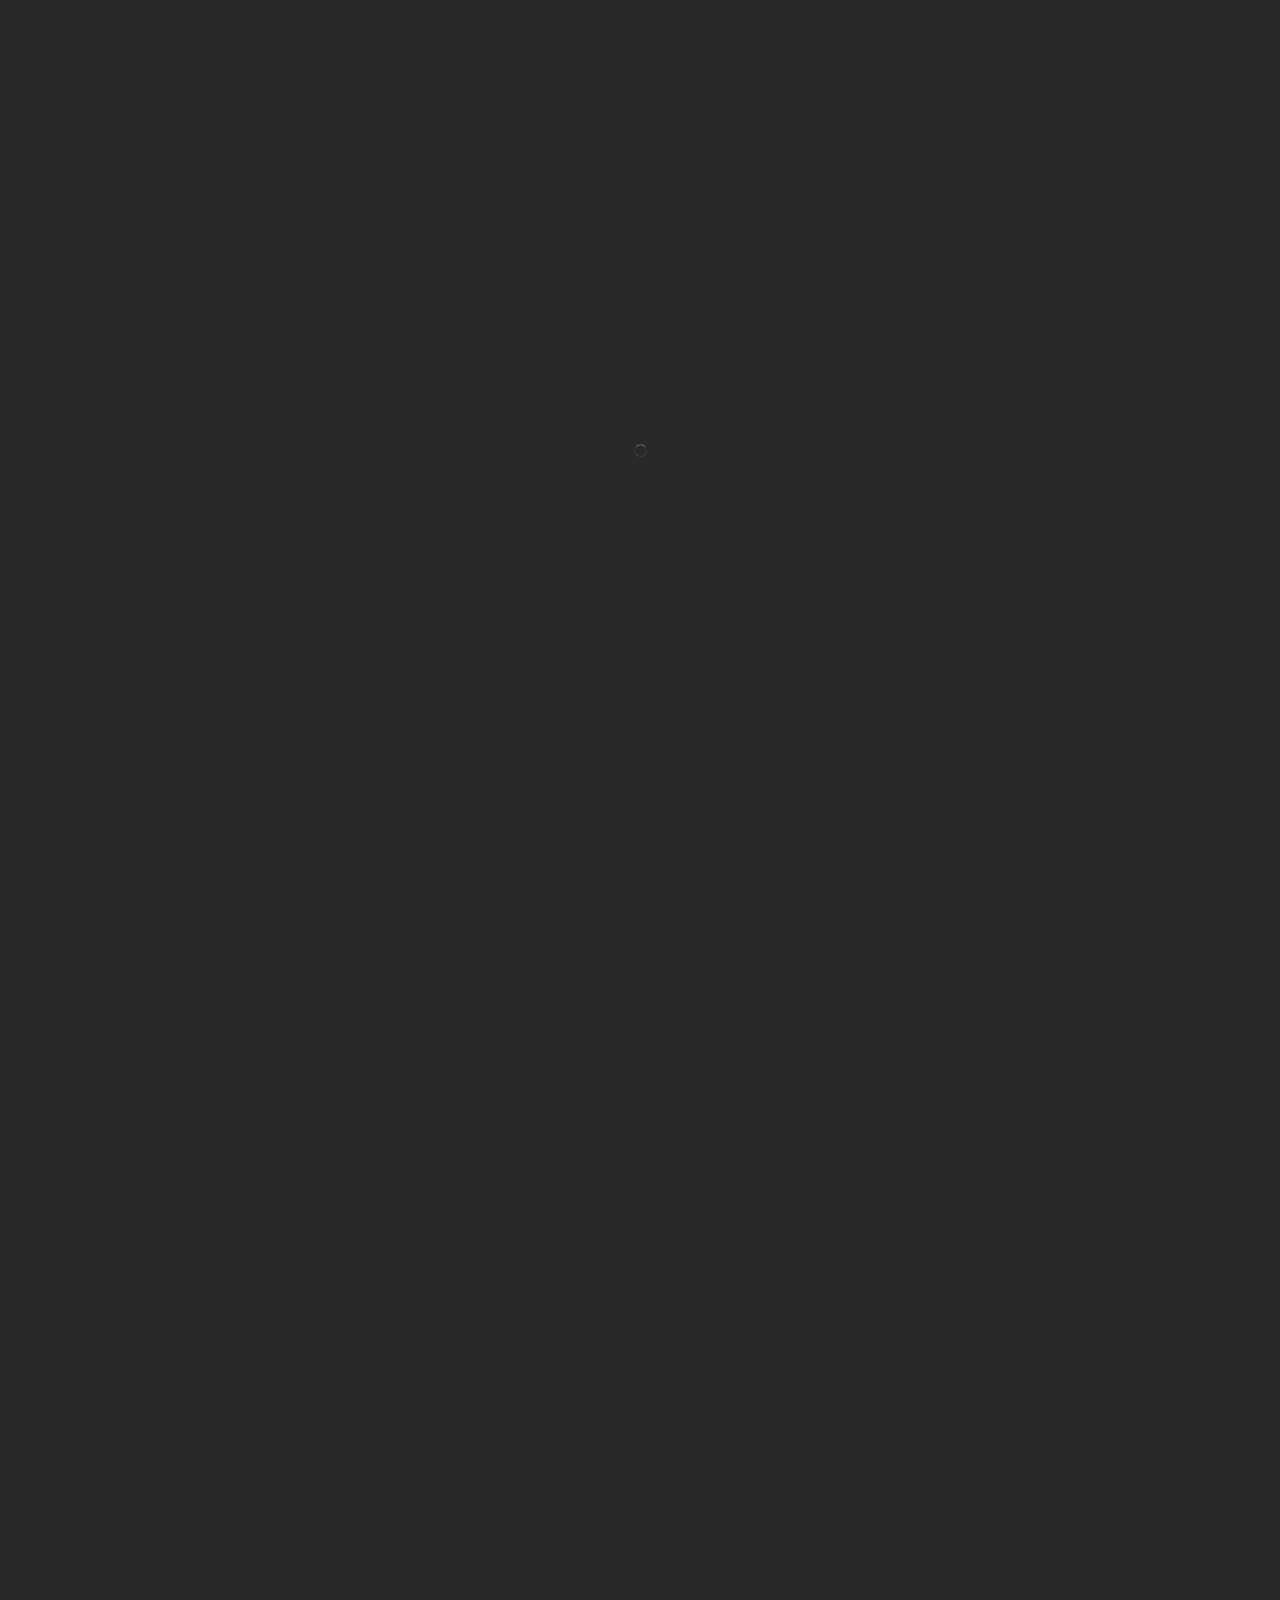
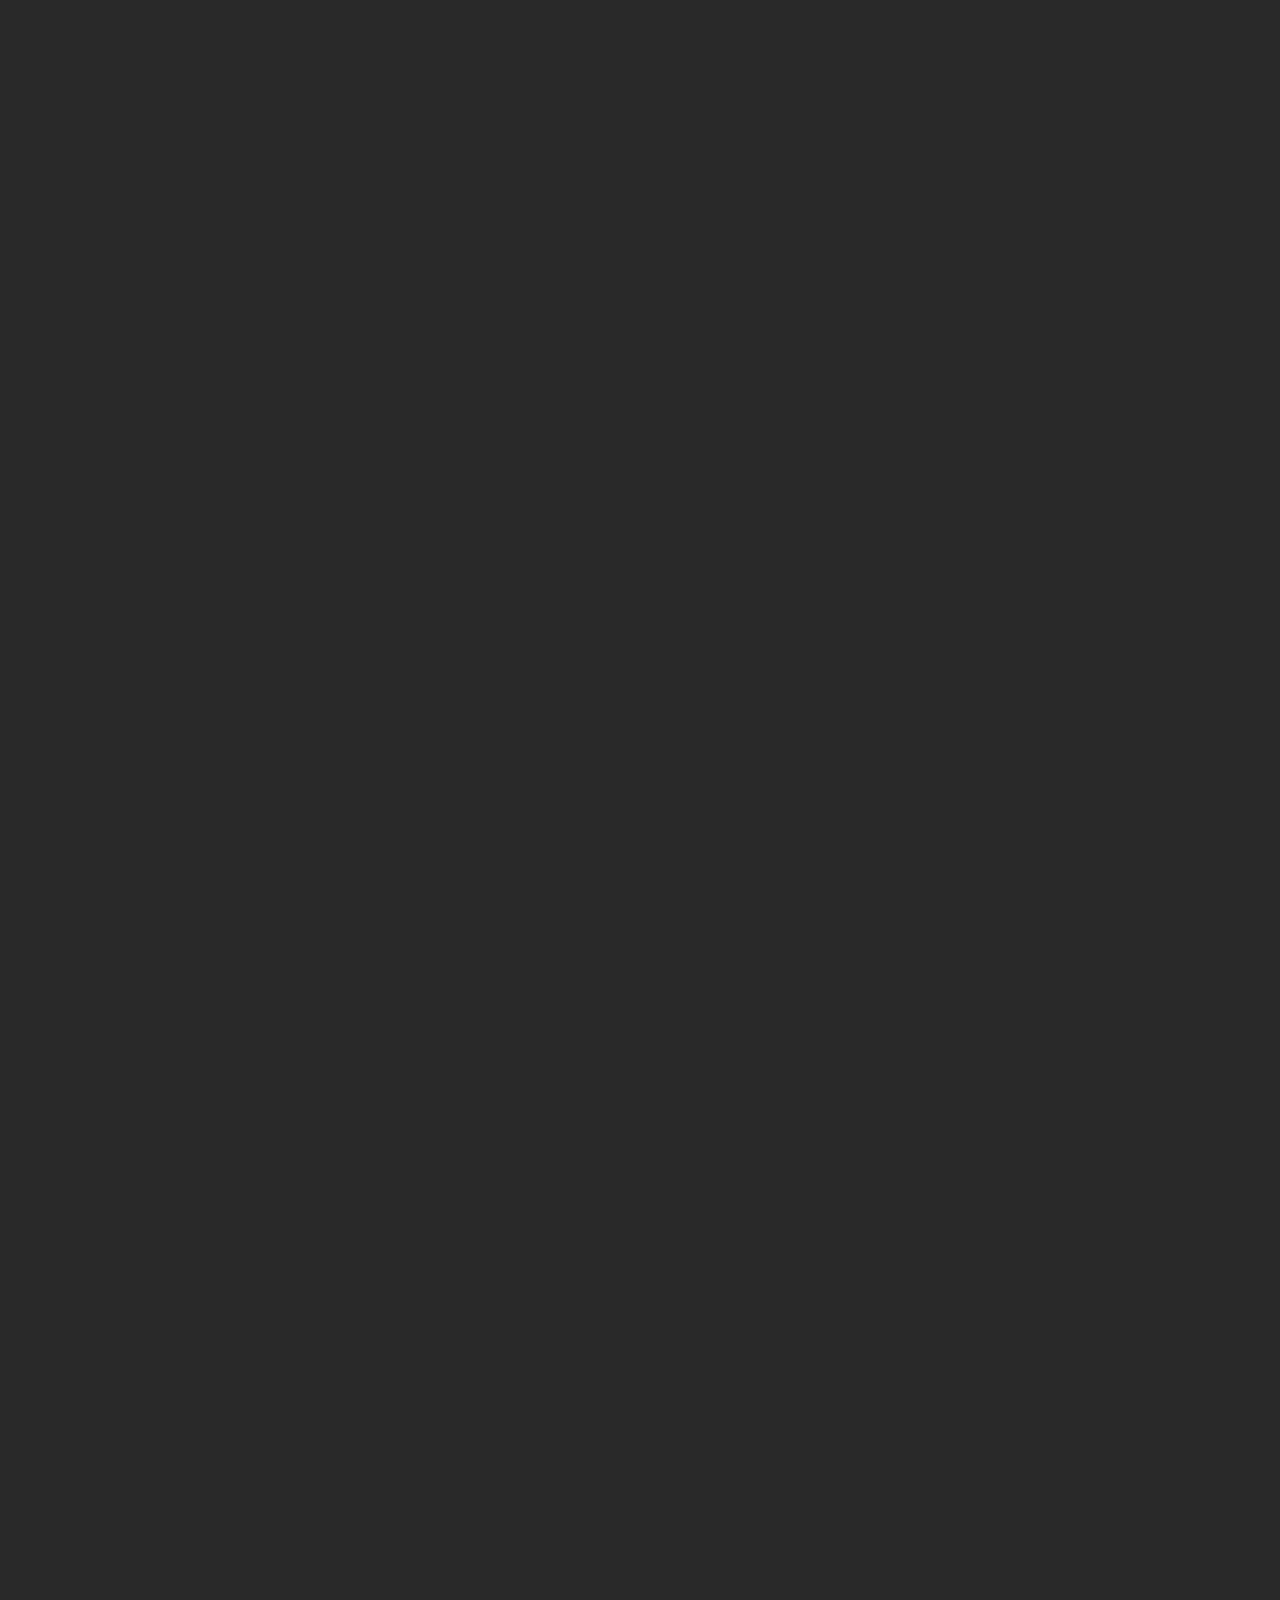
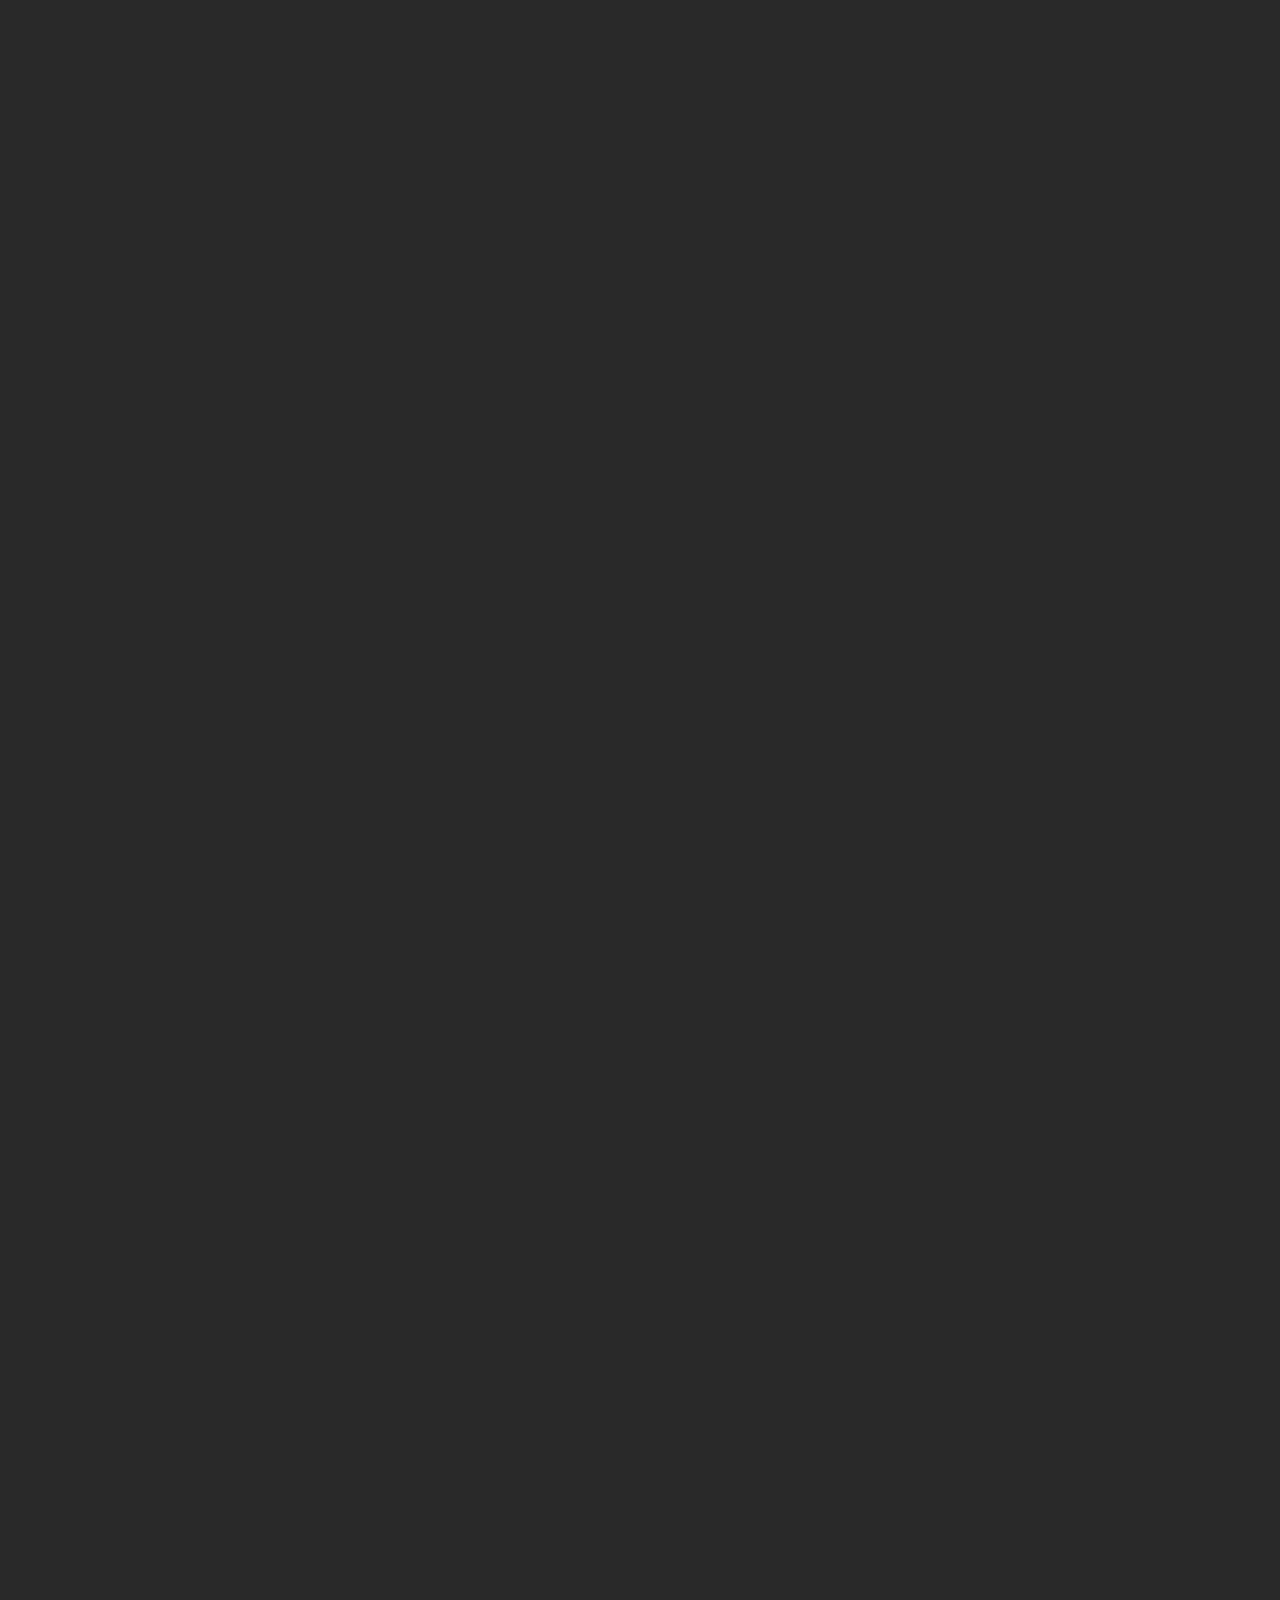
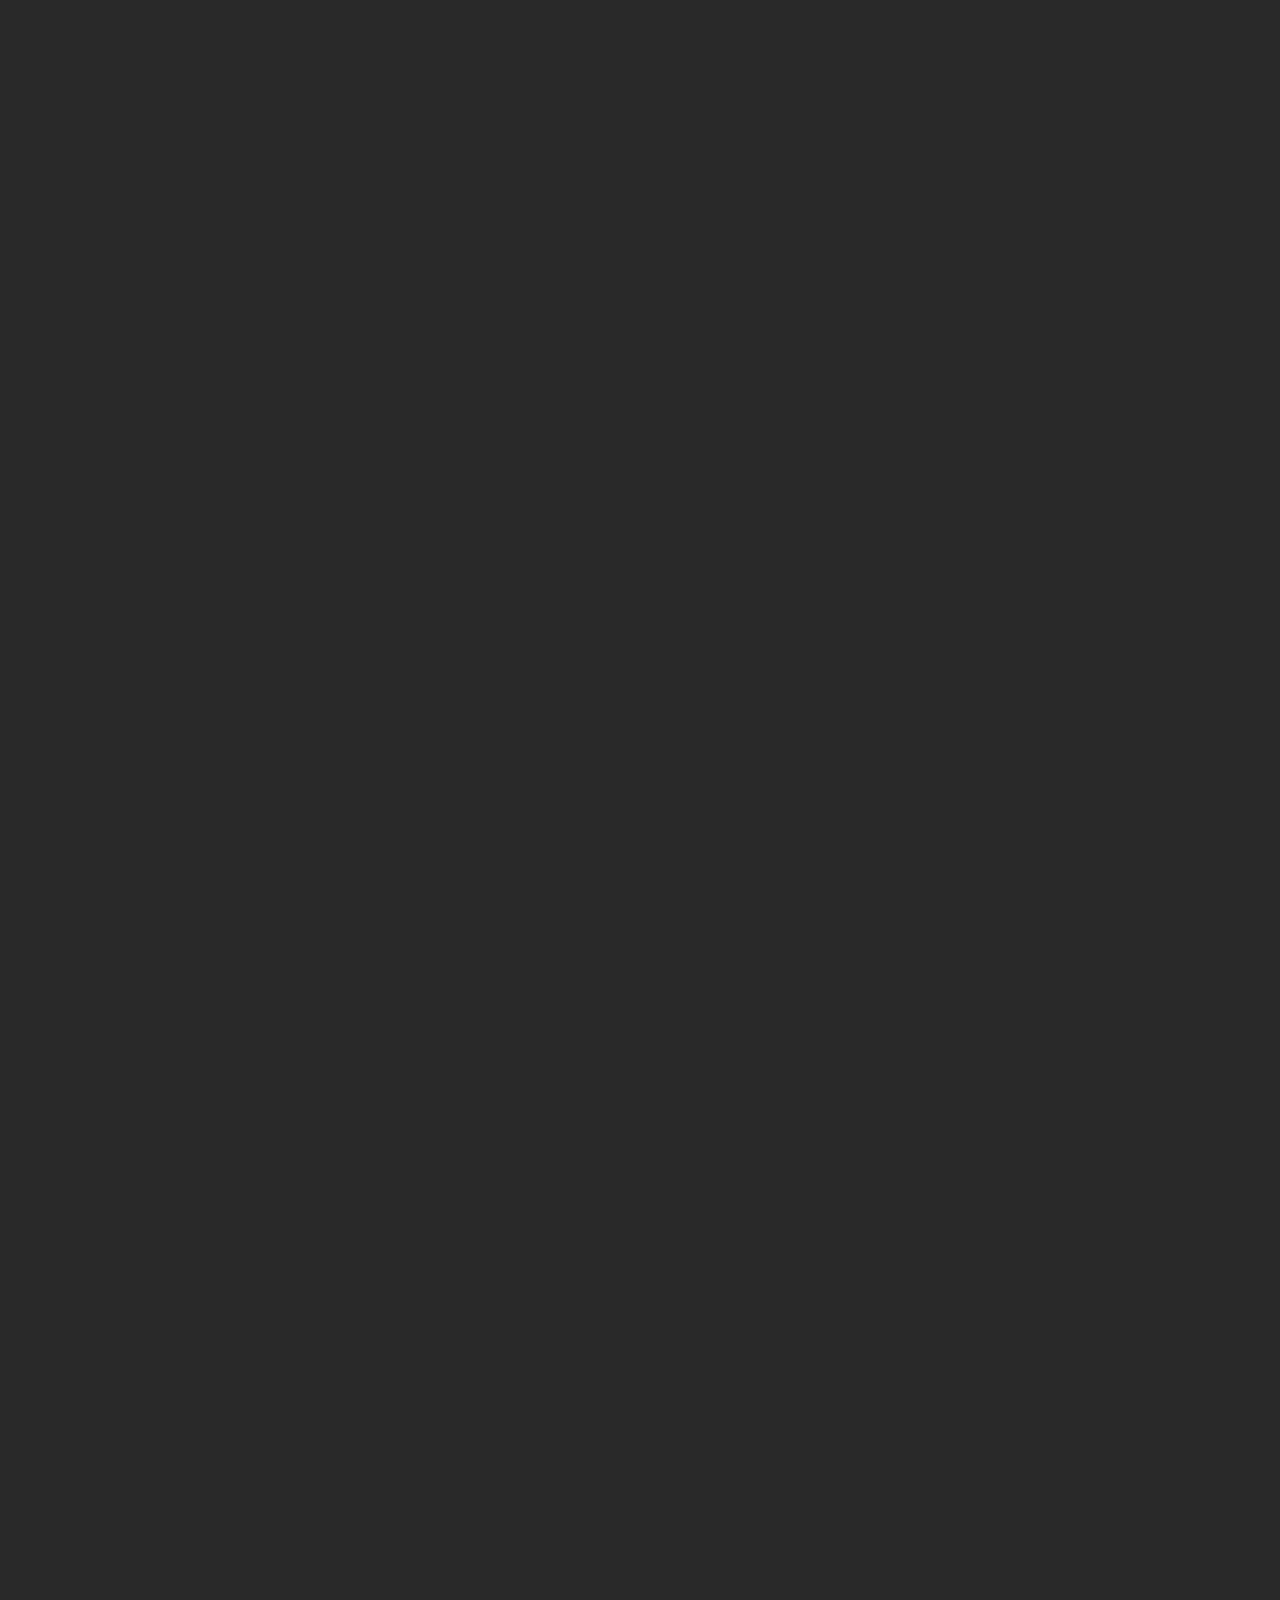
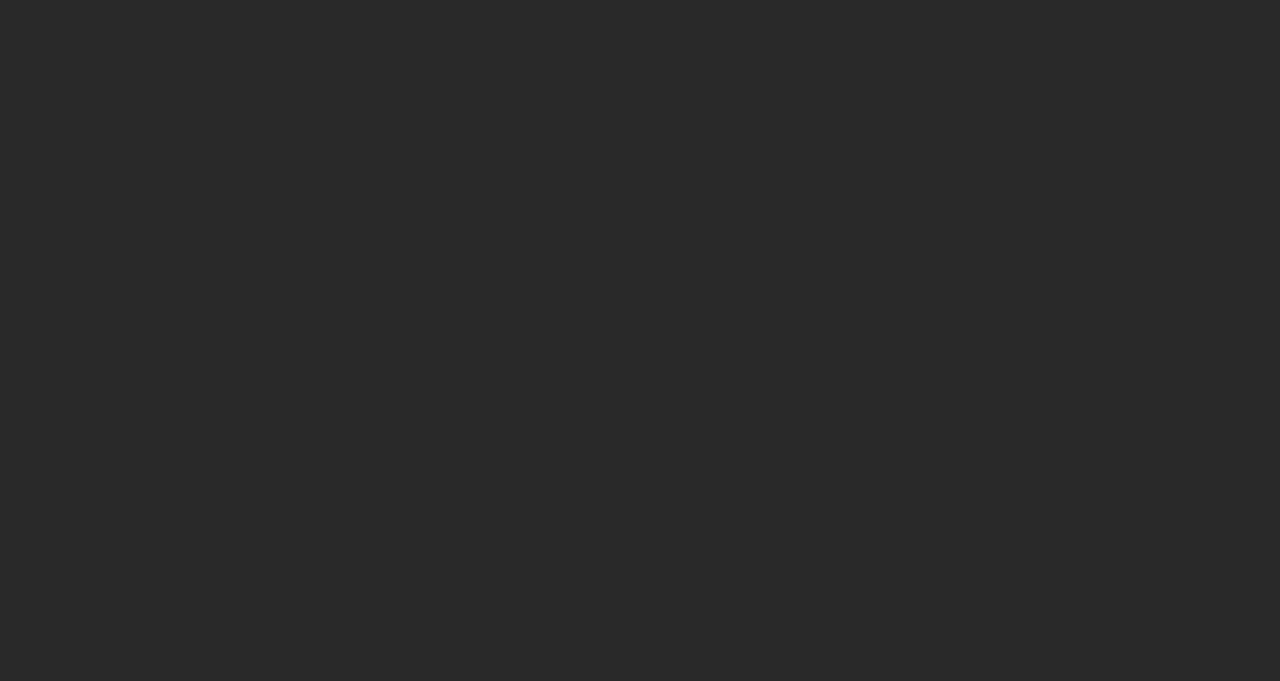
==== commit 5aae748a: "U.index.html" ====
--- a/index.html
+++ b/index.html
@@ -36,7 +36,7 @@
                 <!-- header-top  -->
                 <div class="header-top">
                     <div class="container">
-                      <div class="header-top_contacts"><a href="#"><span>Call now:</span> +254769 283525</a><a href="#"><span>Write :</span> yourmail@domain.com</a></div>
+                      <div class="header-top_contacts"><a href="#"><span>Call now:</span> +254794790325</a><a href="#"><span>Write :</span> yourmail@domain.com</a></div>
                     </div>
                 </div>
                 <!--header-top end -->
@@ -221,7 +221,7 @@
                                     </div>
                                     <div class="clearfix"></div>
                                     <div class="bold-separator"><span></span></div>
-                                    <div class="big-number"><a href="#">+254769 283525</a></div>
+                                    <div class="big-number"><a href="#">+254794790325</a></div>
                                 </div>
                             </div>
                             <div class="illustration_bg">
@@ -932,7 +932,7 @@
                                         <div class="footer-widget-content">
                                             <div class="footer-contacts footer-box fl-wrap">
                                                 <ul>
-                                                    <li><span>Call :</span><a href="#">+254769 283525</a> , <a href="#">+254712 345678</a></li>
+                                                    <li><span>Call :</span><a href="#">+254794790325</a> , <a href="#">+254794790325</a></li>
                                                     <li><span>Write  :</span><a href="#">yourmail@domain.com</a></li>
                                                     <li><span>Find us : </span><a href="#">Kitengela</a></li>
                                                 </ul>
@@ -1059,4 +1059,4 @@
         <script src="js/plugins.js"></script>
         <script src="js/scripts.js"></script>
     </body>
-</html>+</html>
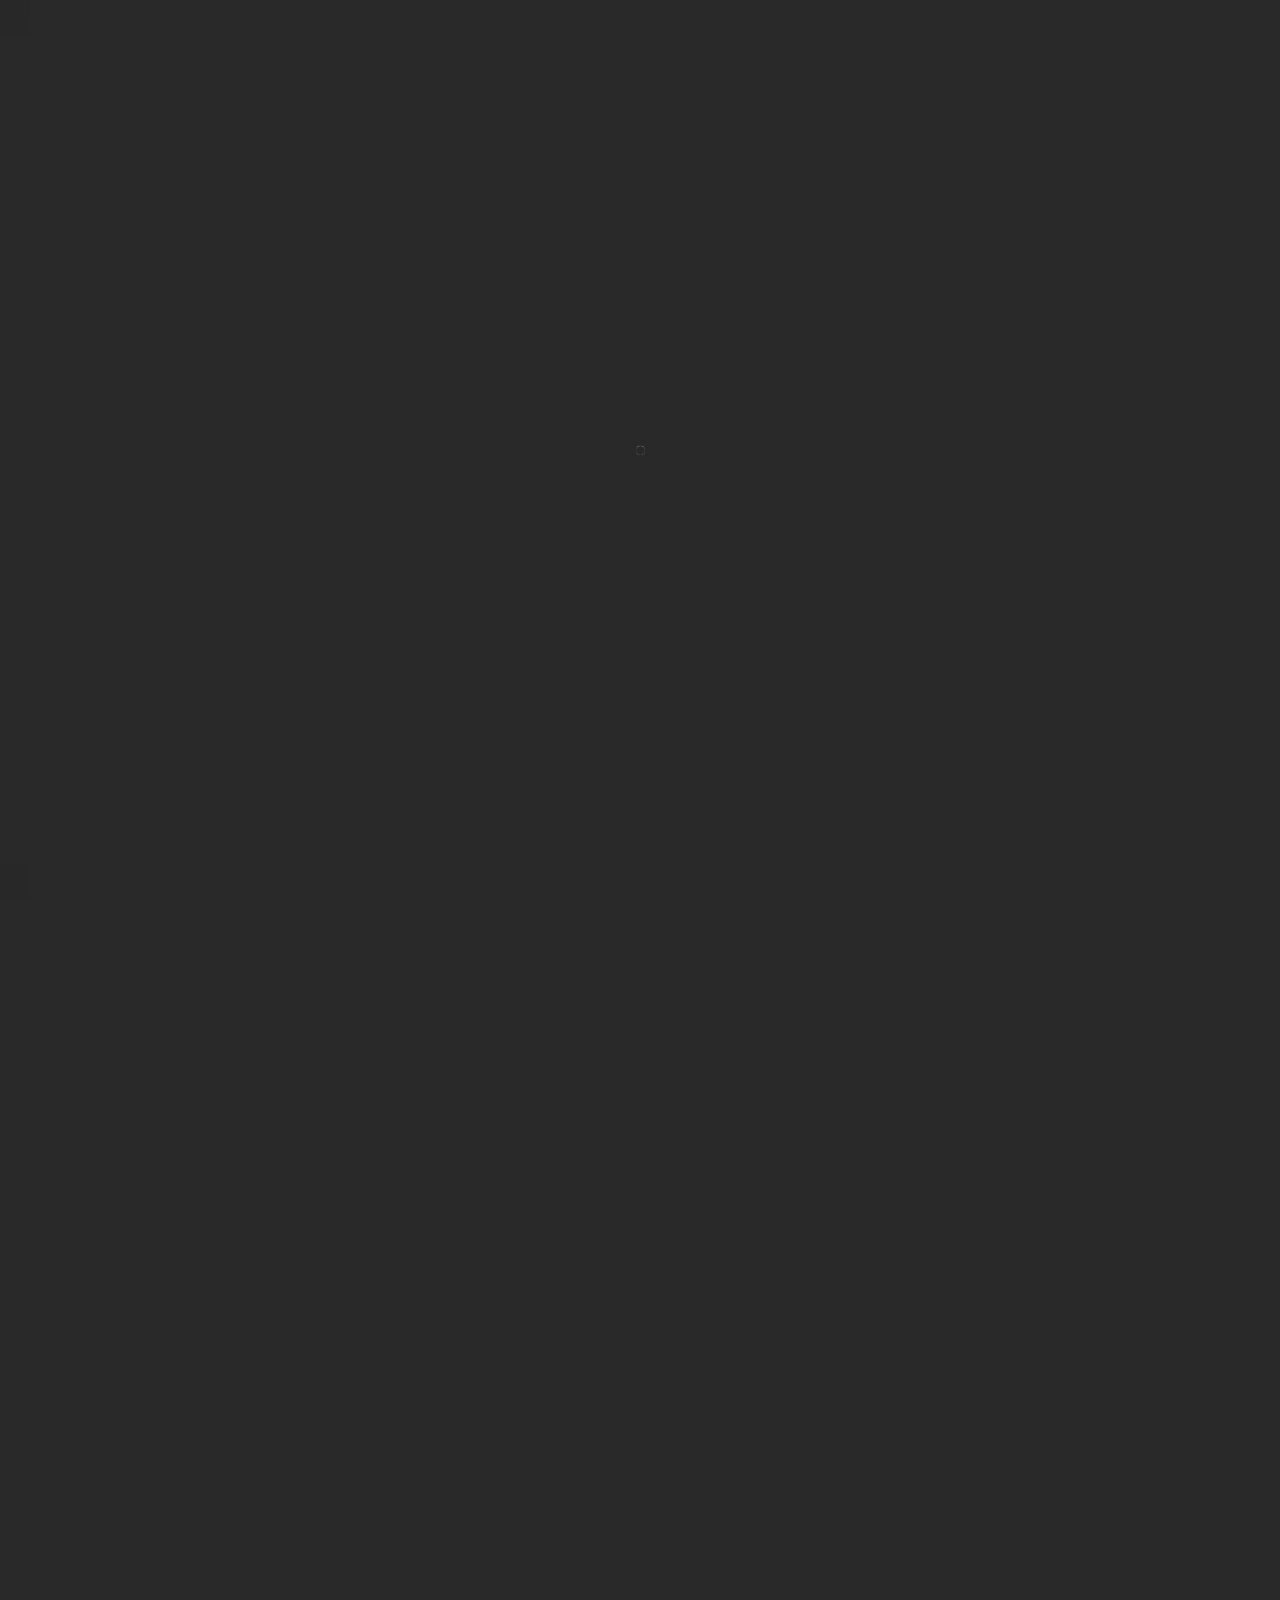
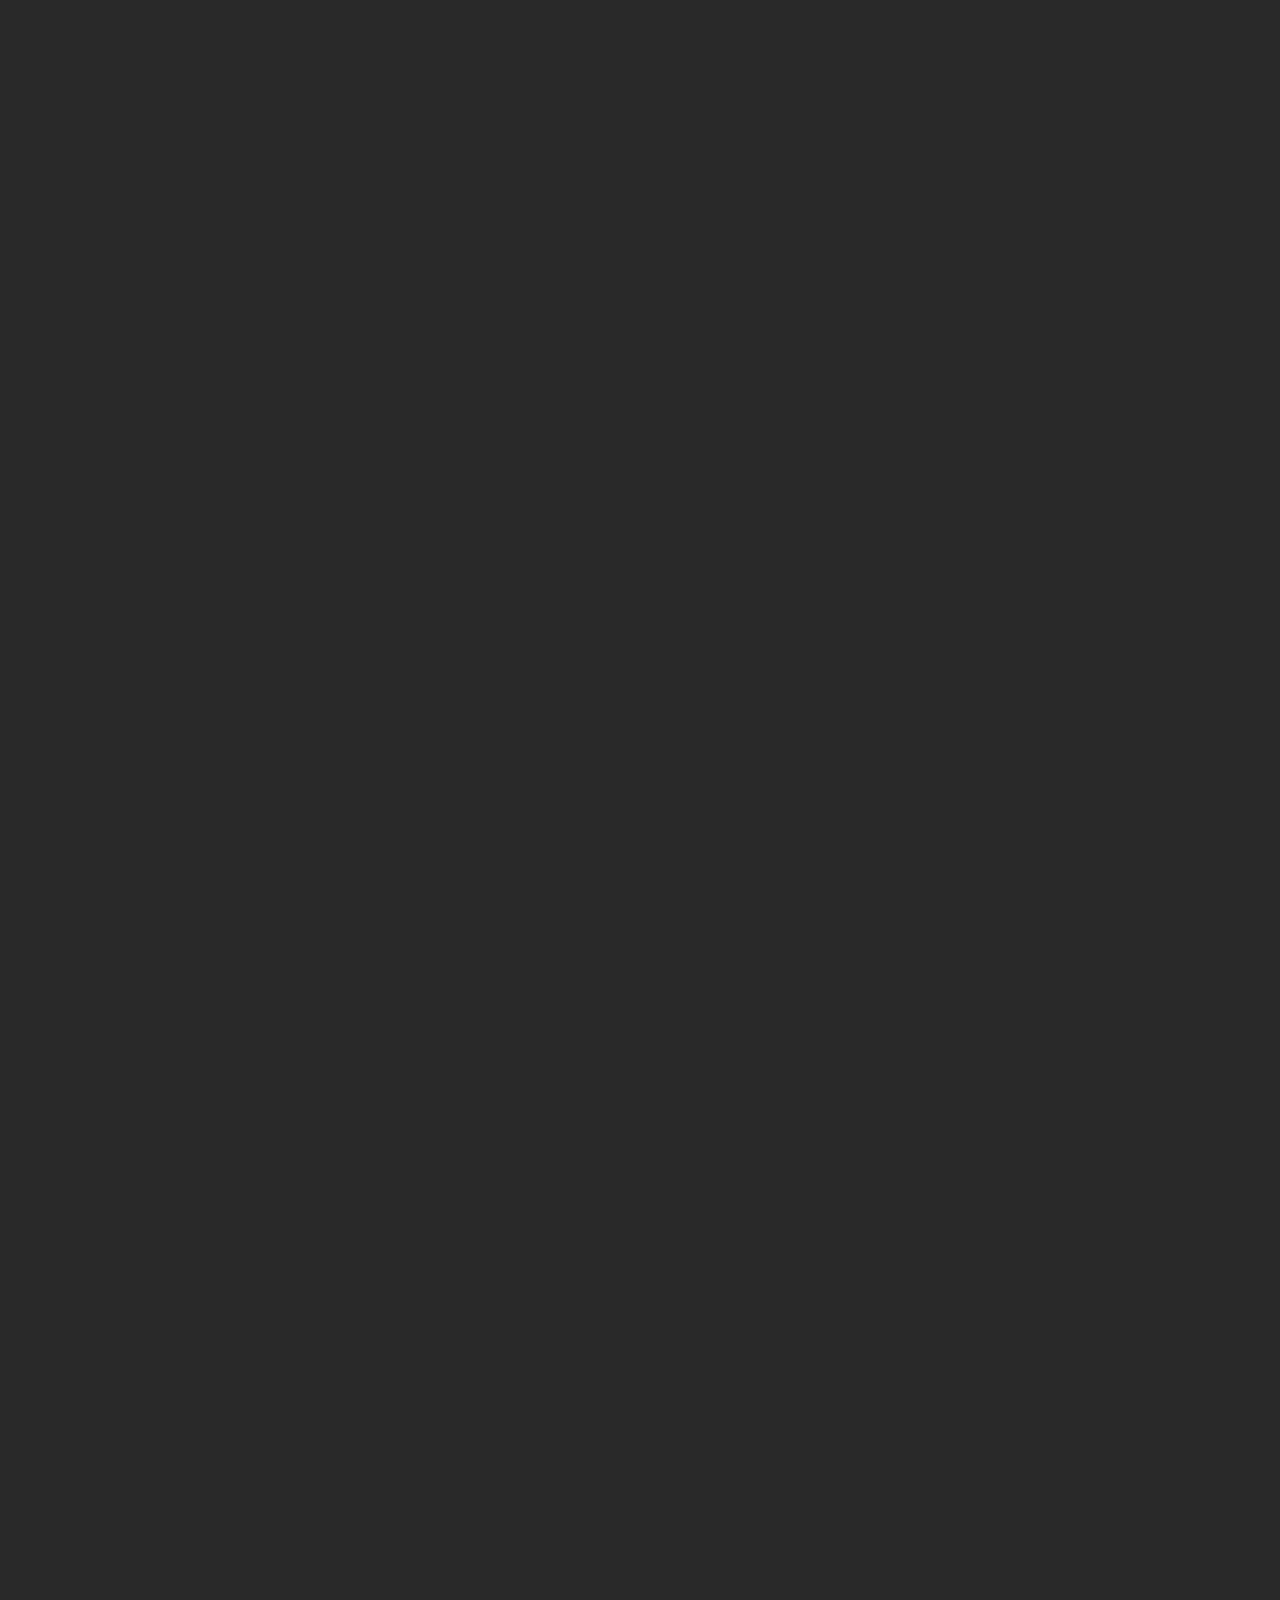
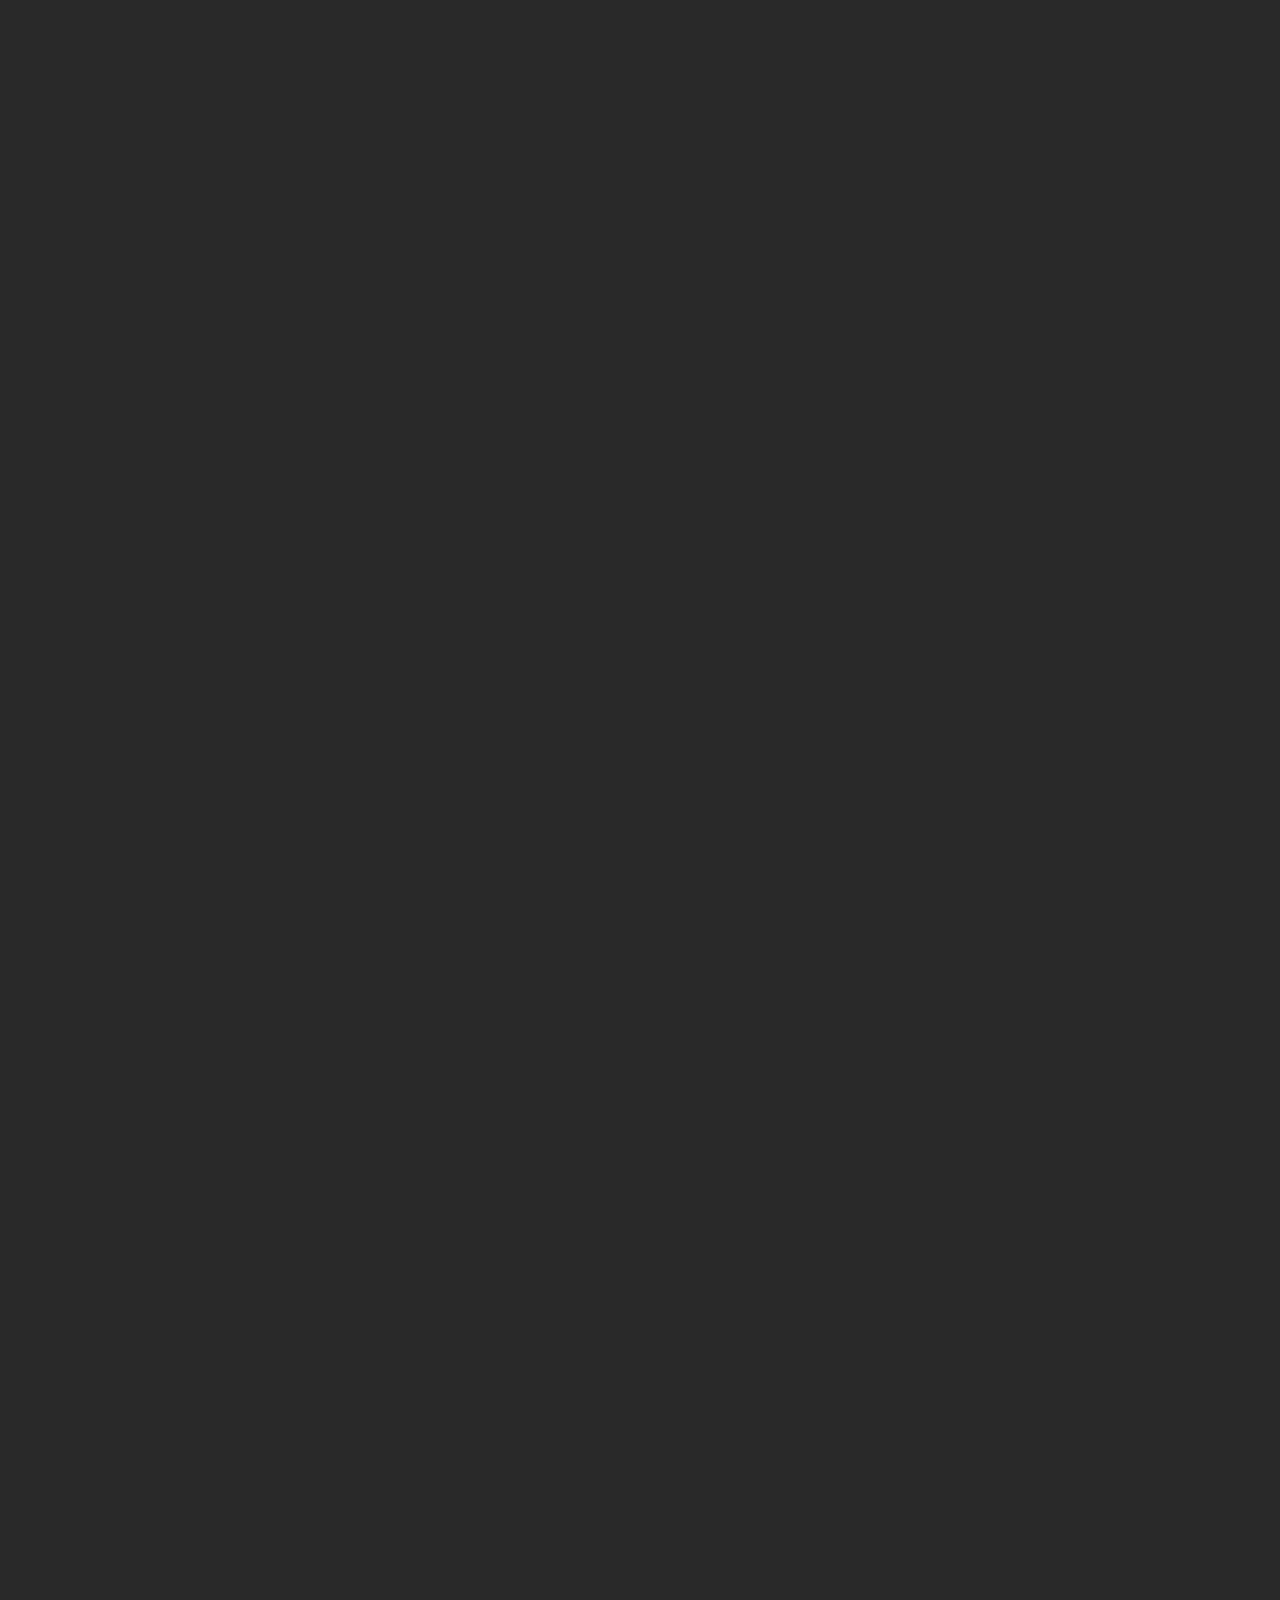
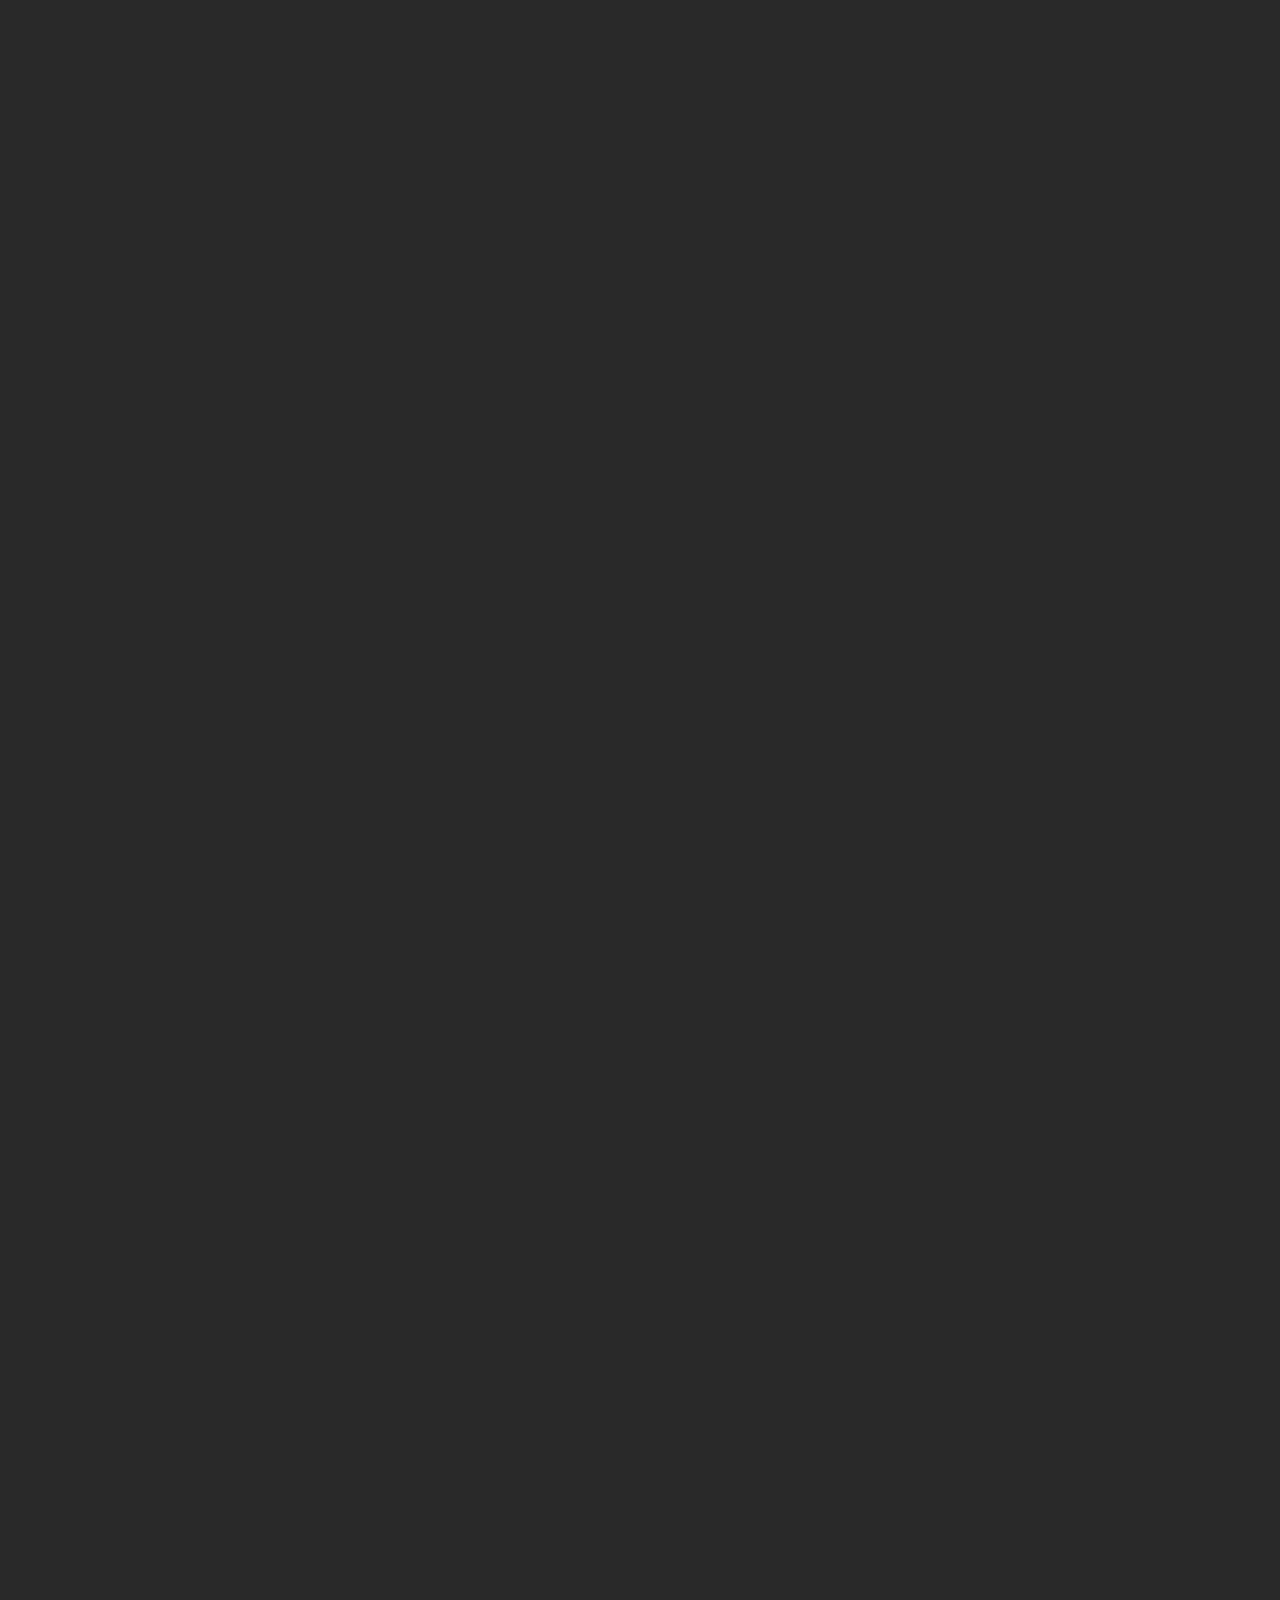
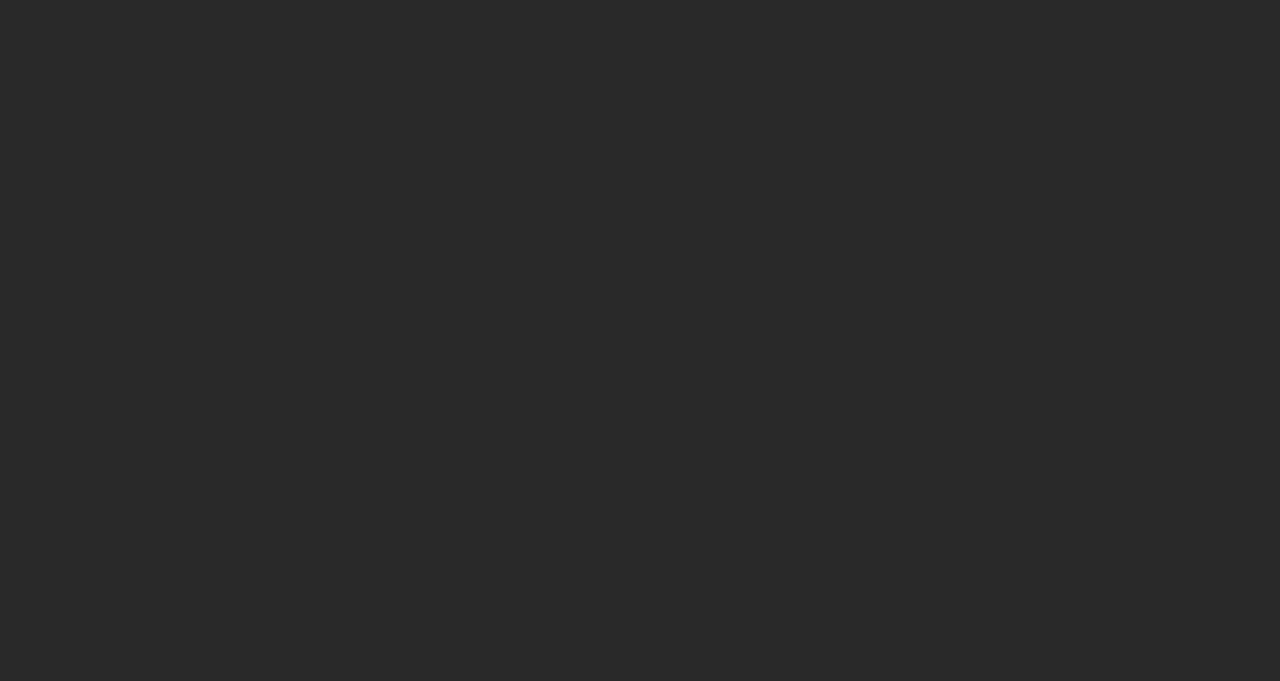
==== commit 454e216b: "Update index.html" ====
--- a/index.html
+++ b/index.html
@@ -36,7 +36,7 @@
                 <!-- header-top  -->
                 <div class="header-top">
                     <div class="container">
-                      <div class="header-top_contacts"><a href="#"><span>Call now:</span> +254794790325</a><a href="#"><span>Write :</span> yourmail@domain.com</a></div>
+                      <div class="header-top_contacts"><a href="#"><span>Call now:</span> +254794790325</a><a href="#"><span>Write :</span> jkyengo900@gmail.com</a></div>
                     </div>
                 </div>
                 <!--header-top end -->
@@ -933,7 +933,7 @@
                                             <div class="footer-contacts footer-box fl-wrap">
                                                 <ul>
                                                     <li><span>Call :</span><a href="#">+254794790325</a> , <a href="#">+254794790325</a></li>
-                                                    <li><span>Write  :</span><a href="#">yourmail@domain.com</a></li>
+                                                    <li><span>Write  :</span><a href="#">jkyengo900@gmail.com</a></li>
                                                     <li><span>Find us : </span><a href="#">Kitengela</a></li>
                                                 </ul>
                                             </div>
